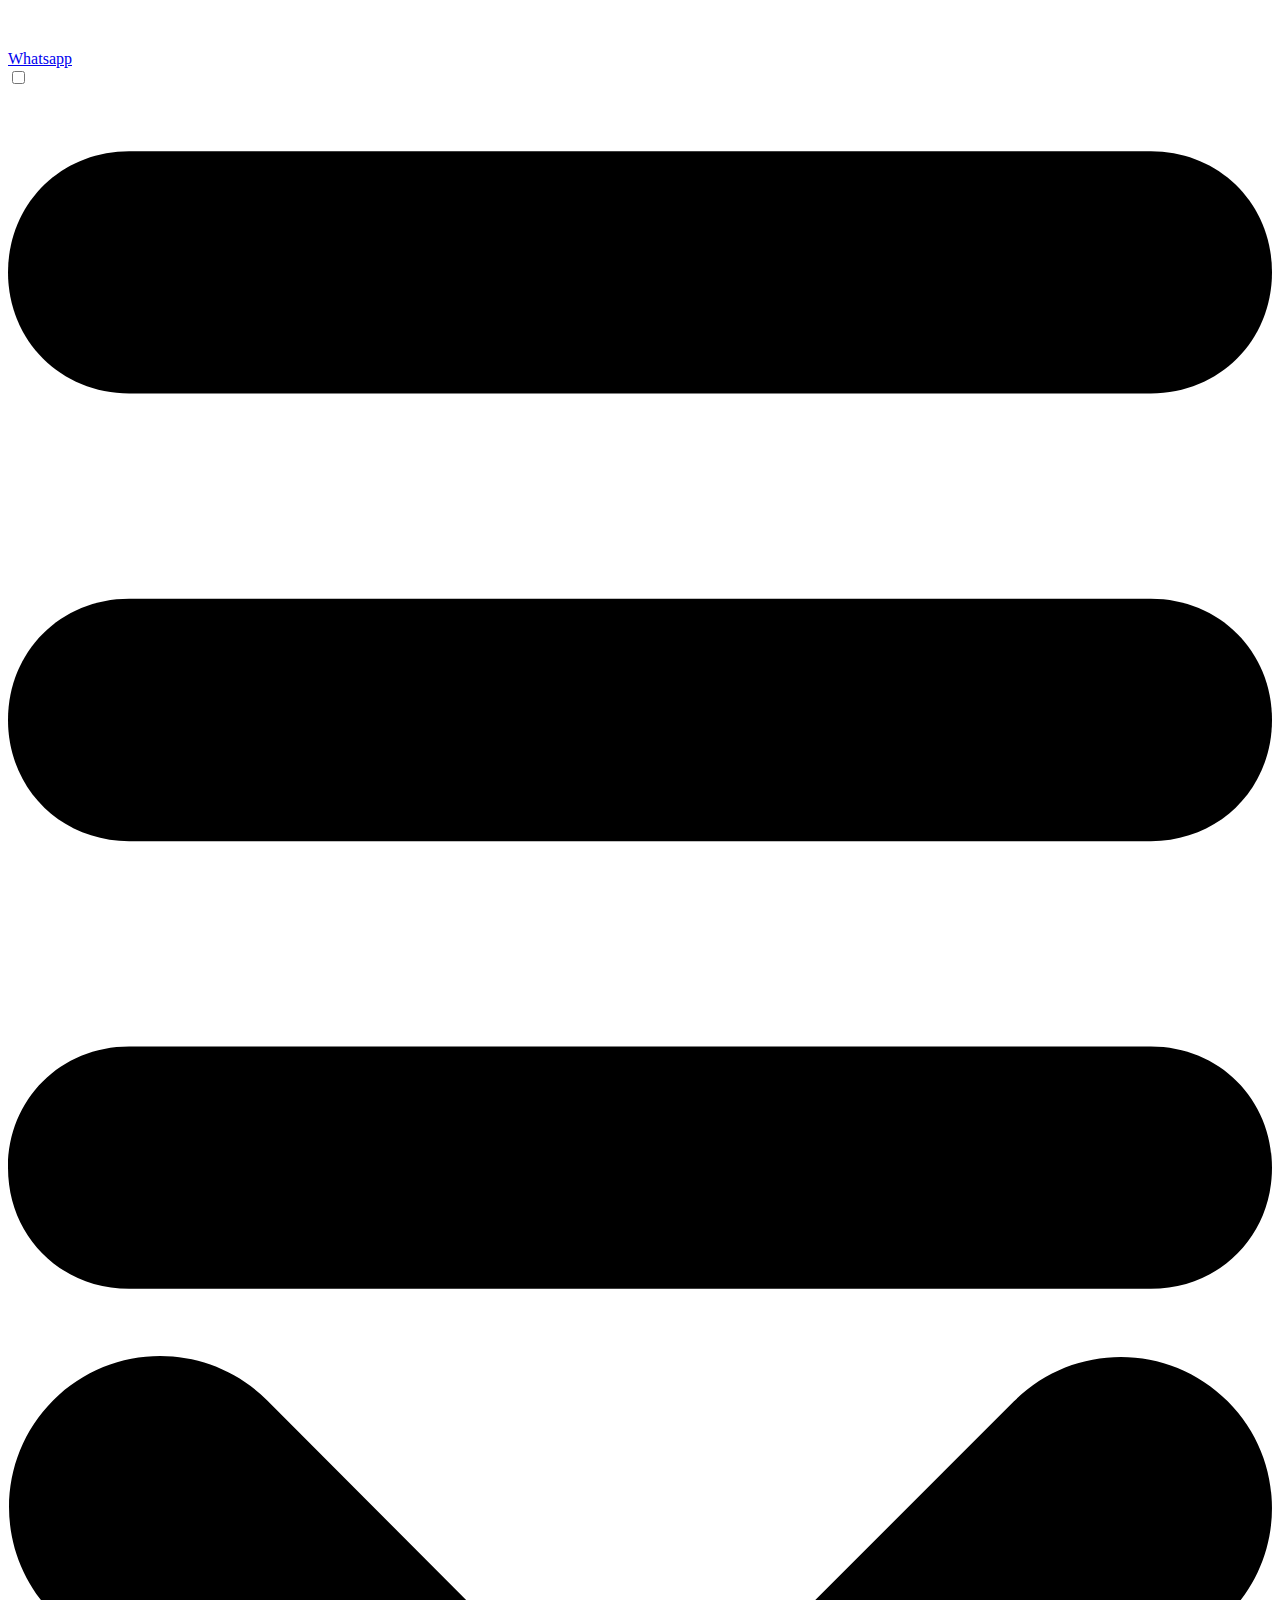
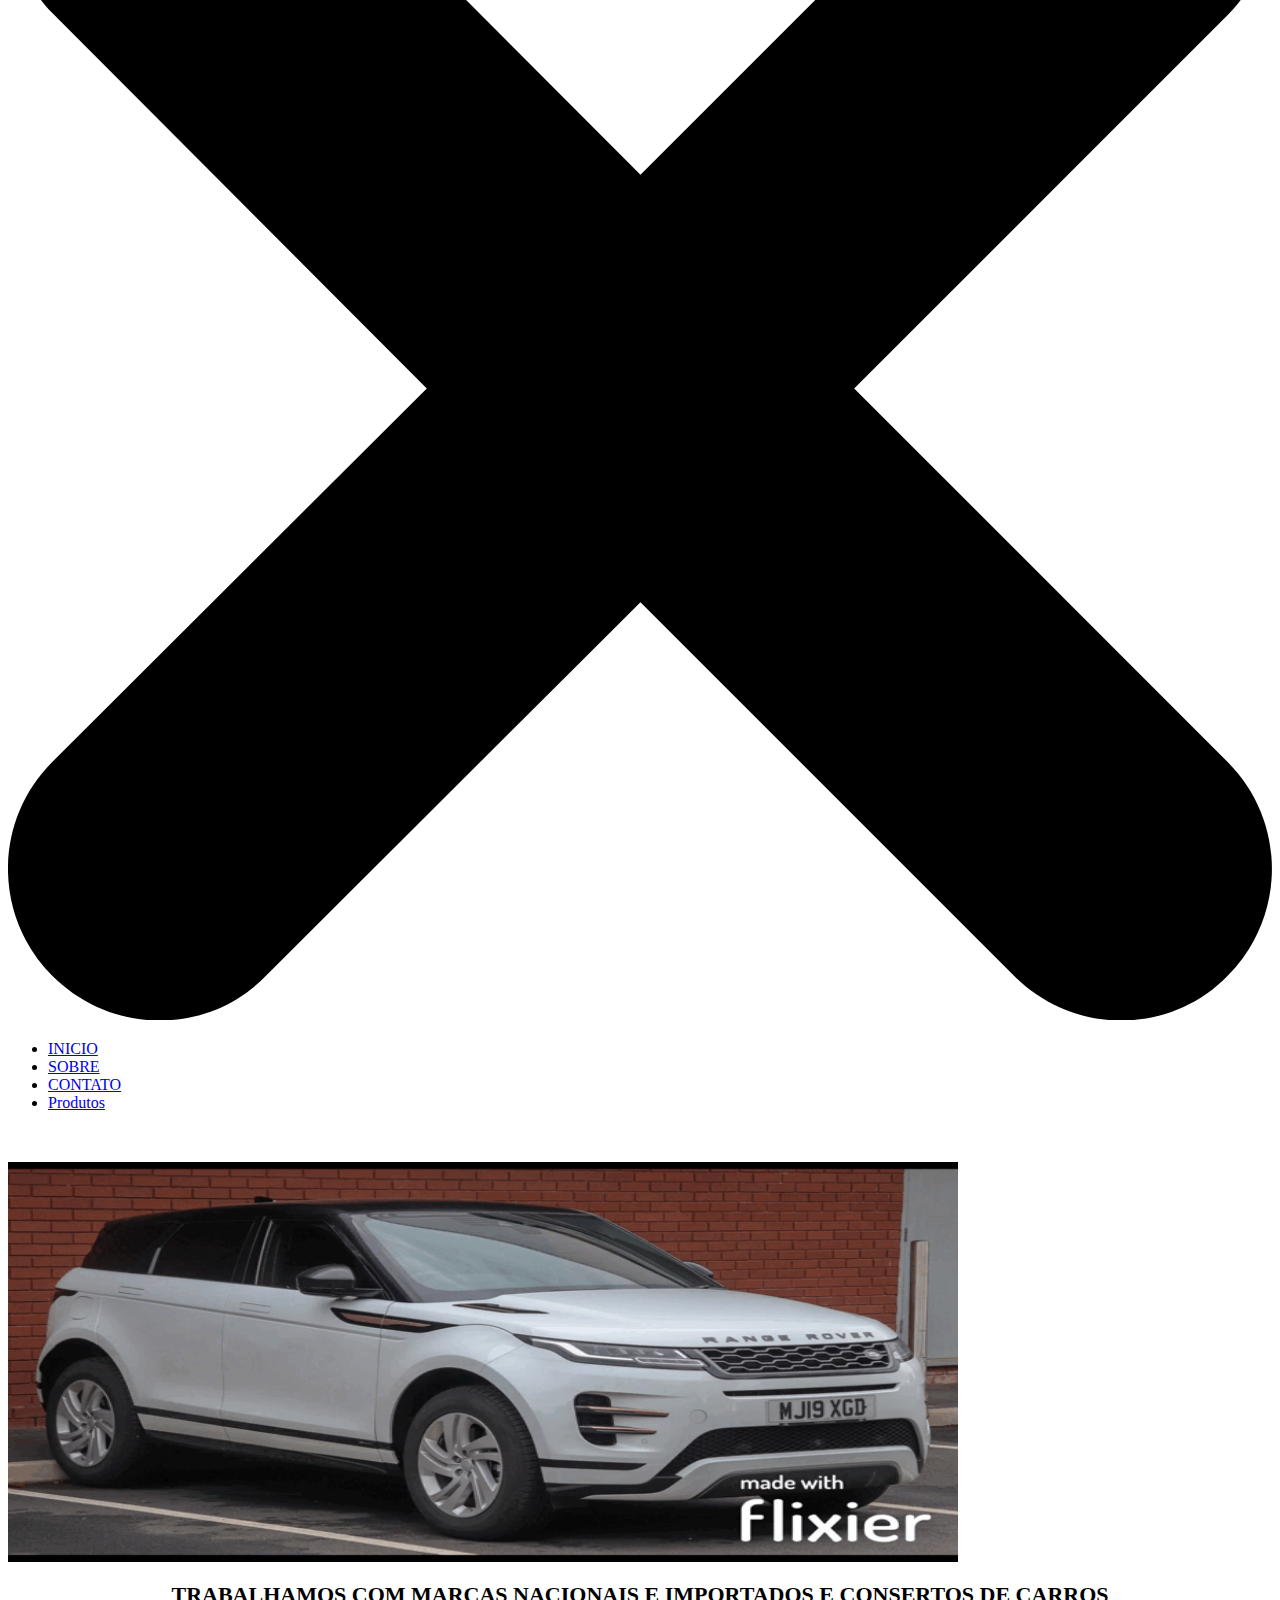
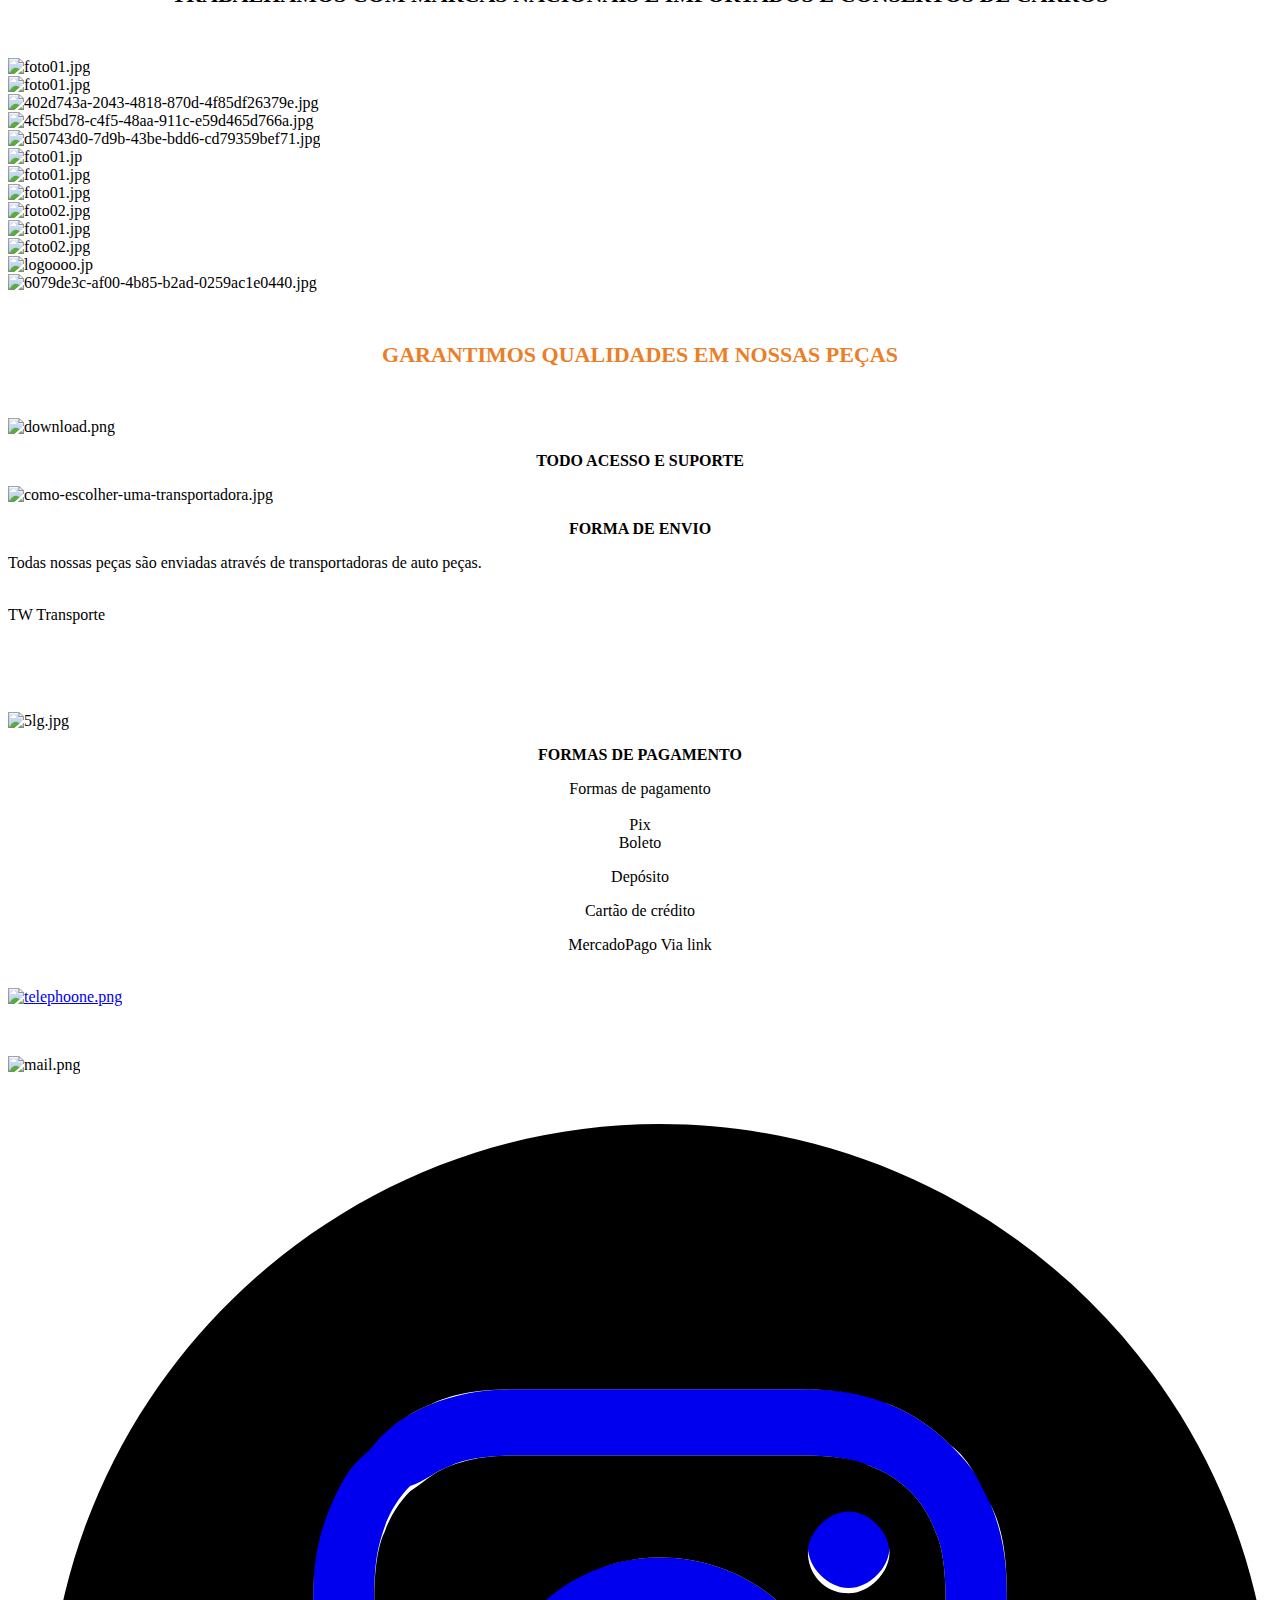
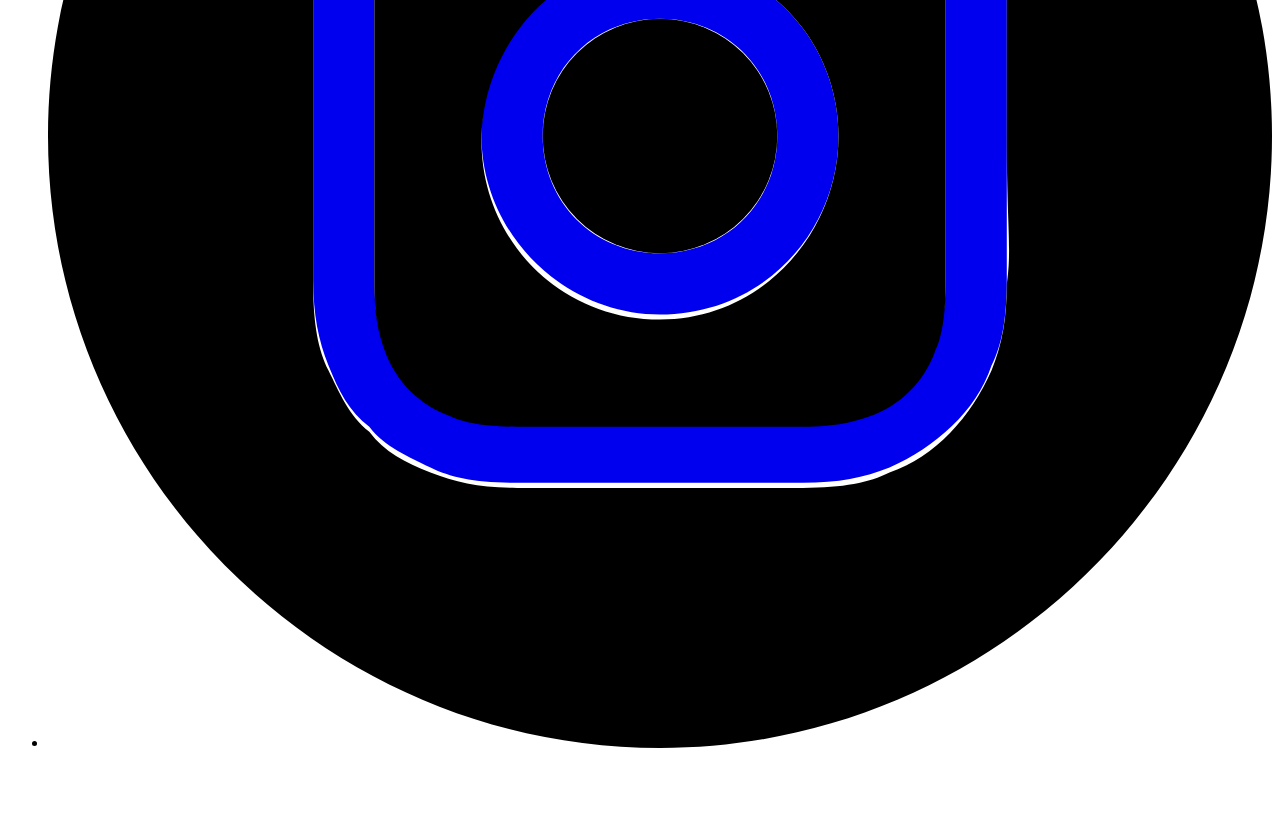
==== index.html @ f27d2308 "Add files via upload" ====
<!DOCTYPE html>
<html lang=pt-BR>
<head>
  

  <meta http-equiv="X-UA-Compatible" content="IE=edge,chrome=1">
  <meta http-equiv="Content-Type" content="text/html; charset=utf-8">
  <meta name="viewport" content="width=device-width, initial-scale=1">

  
    <meta name="robots" content="index,follow">
  <title>Desmont car  - INICIO</title>
  <meta name="description" content="Peças Sucatas de veículos.">

  <meta property="og:title" content="Desmont Car Auto Peças  - INICIO">
  <meta property="og:description" content="Peças Sucatas de veículos.">
  <meta property="og:locale" content="pt_BR">
  <meta property="og:type" content="website">
  <meta property="og:url" content="https://desmontcar.com/">
  

  <link rel="icon" type="image/png" href="https://yata2.s3-object.locaweb.com.br/1f1893a4c16cea5835ad7985f9721dad7f23f0b94b6ccb495e1befd4c2e637c4">

  <link href='//fonts.googleapis.com/css?family=Open Sans:400,600,700|Maven Pro:400,700|Maven Pro:400,700|Open Sans:400,600,700' rel='stylesheet' type='text/css'>
  <link type="text/css" rel="stylesheet" href="/geral/site.css?522930d5-6078-4ad7-92ba-9d1286effb88">

  <style type="text/css">
      
  </style>
</head>
<body class="cs-main">
  <div class="cs-page">
    <header id="d1d2b3ea-fdd0-41c3-ab64-9dc5f6ff614c" class="cs-section cs-section-full-content">
  <div class="cs-section-inner">
    <div class="cs-lines">
      
        <div id="c6f9635d-260c-44a5-94be-eda0adcd234f" class="cs-line">
  <div class="cs-boxes">
    
      <div id="06462daf-48a9-444e-b1a5-1c5a6ad71f52" class="cs-box">
  <div class="cs-widgets">
    
      <div id="5a70204b-e043-4c0d-a65c-4a1bf78719c5"
  class="cs-widget cs-code-widget">
  
            <script de.src="//cojivosite.com/widget/FweRFrac7x" async></script>


  
</div>

    
  <div>
  </div>

  </div>
</div>
    
  </div>
</div>

      
        <div id="6fb8b076-cb78-445c-98dc-f8464a389013" class="cs-line">
  <div class="cs-boxes">
    
      <div id="1f74fdcf-e654-41a6-bbb8-591b2b230c80" class="cs-box">
  <div class="cs-widgets">
    
      <div id="41fe36db-f4fb-44aa-9938-67cbb45e975c"
  class="cs-widget cs-text-widget">
  
      <div class="text-editor">
  <p>&nbsp; &nbsp; &nbsp; &nbsp; &nbsp; &nbsp; &nbsp; &nbsp; &nbsp; &nbsp; &nbsp; &nbsp; &nbsp; &nbsp; &nbsp; &nbsp; &nbsp; &nbsp; &nbsp; &nbsp; &nbsp; &nbsp; &nbsp; &nbsp; &nbsp; &nbsp; &nbsp; &nbsp; &nbsp; &nbsp; &nbsp; &nbsp; &nbsp; &nbsp; &nbsp; &nbsp; &nbsp; &nbsp; &nbsp; &nbsp; &nbsp; &nbsp; &nbsp; &nbsp; &nbsp; &nbsp; &nbsp; &nbsp; &nbsp; &nbsp; &nbsp; &nbsp; &nbsp; &nbsp; &nbsp; &nbsp; &nbsp; &nbsp; &nbsp;</p>

</div>

  
</div>

    
  </div>
</div>

    
  </div>
</div>

      
        <div id="6a77ddfc-57c3-4bc5-8503-15573294e45b" class="cs-line">
  <div class="cs-boxes">
    
      <div id="174295c9-8970-4e6f-a2ae-802e084b63fa" class="cs-box">
  <div class="cs-widgets">
    
      <div id="267d1ae4-807d-401c-a761-a4b9102dde1c"
  class="cs-widget cs-button-widget cs-button-alignment-right">
  
      <a href="https://wa.me/55 11 40028922"
   class="cs-button cs-button-theme-6"
   role="button"
   target="_blank">
  <span>Whatsapp</span>
</a>

  
</div>

    
  </div>
</div>

    
  </div>
</div>

      
        <div id="48438d8b-979f-4e6e-8713-00153b7511d9" class="cs-line">
  <div class="cs-boxes">
    
      <div id="48fe11e3-7659-470d-8964-3e50f0e2337c" class="cs-box">
  <div class="cs-widgets">
    
      <div id="22d933f6-a89f-468c-8e07-f85bb201d9a4"
  class="cs-widget cs-menu-widget">
  
      <nav class="cs-menu cs-menu-theme-3 cs-menu-horizontal cs-menu-right" role="navigation" aria-label="Menu principal do site">
  <input aria-label="Se estiver em dispositivos móveis, cheque este item, para exibir o Menu de navegação" type="checkbox" name="cs-menu-control" id="cs-menu-control"/>
  <label for="cs-menu-control" class="cs-menu-button">
    <svg viewBox="0 0 24 24" class="cs-ico-menu" xmlns="http://www.w3.org/2000/svg" aria-labelledby="title" role="img">
      <title>Ícone para exibir Menu</title>
      <path d="M21.7,1.2H2.3C1,1.2,0,2.2,0,3.5s1,2.3,2.3,2.3h19.4c1.3,0,2.3-1,2.3-2.3S23,1.2,21.7,1.2z"></path>
      <path d="M21.7,9.7H2.3C1,9.7,0,10.7,0,12s1,2.3,2.3,2.3h19.4c1.3,0,2.3-1,2.3-2.3S23,9.7,21.7,9.7z"></path>
      <path d="M21.7,18.2H2.3c-1.3,0-2.3,1-2.3,2.3c0,1.3,1,2.3,2.3,2.3h19.4c1.3,0,2.3-1,2.3-2.3C24,19.2,23,18.2,21.7,18.2z"></path>
    </svg>
    <svg viewBox="0 0 24 24.009" class="cs-ico-menu-close" xmlns="http://www.w3.org/2000/svg" aria-labelledby="title" role="img">
      <title>Ícone para fechar o menu</title>
      <path d="M16.067,12.009l7.092-7.091c1.121-1.121,1.121-2.938,0-4.058c-1.121-1.121-2.938-1.121-4.058,0 l-7.092,7.092L4.918,0.84C3.797-0.28,1.98-0.28,0.86,0.84c-1.121,1.121-1.121,2.938,0,4.058l7.092,7.111L0.84,19.101 c-1.121,1.121-1.121,2.938,0,4.059c0.561,0.56,1.295,0.85,2.029,0.85c0.734,0,1.469-0.271,2.029-0.85l7.111-7.092l7.092,7.092 c0.561,0.56,1.294,0.85,2.028,0.85s1.469-0.271,2.029-0.85c1.121-1.121,1.121-2.938,0-4.059L16.067,12.009z"/>
    </svg>
  </label>
  <label for="cs-menu-control" class="cs-menu-overlay"></label>
  <ul class="cs-menu-items" role="menubar">
      <li >
        
          <a href="/" role="menuitem" tabindex="1">INICIO</a>
        

        
      </li>
    
      
      

      <li >
        
          <a href="/geral/SOBRE.html" role="menuitem" tabindex="1">SOBRE</a>
        

        
      </li>
    
      
      

      <li >
        
          <a href="/contato.html
            " role="menuitem" tabindex="1">CONTATO</a>
        

        
      </li>
    
      
      

      <li >
        
          <a href="/produto/produto.html" role="menuitem" tabindex="1">Produtos</a>
        

        
      </li>
    
  </ul>
</nav>

    
</div>

    
  </div>
</div>

    
  </div>
</div>

      
    </div>
  </div>
</header>

    



    
      <section id="c2df9648-c0d2-422d-93cf-5137830107dc" class="cs-section cs-section-full cs-section-vertical">
  <div class="cs-section-inner">
    <div class="cs-lines">
      
        <div id="67dc802a-7746-4a88-8413-5e4b35bfeb30" class="cs-line">
  <div class="cs-boxes">
    
      <div id="329a6bfb-8e97-4a5b-9109-fd144f4603f9" class="cs-box">
  <div class="cs-widgets">
    
      <div id="1100006d-b517-4427-b935-ff9f997252fe"
  class="cs-widget cs-text-widget">
  
      <div class="text-editor">
  <p style="text-align:center">&nbsp;</p>
<style>
  div.bloco{

  }
</style>

        <div class="bloco">
  
    
  </div>



        
<div>

    <img src="New Project.gif" height="400px" width="950px"/>

  
<p style="text-align:center"><span style="font-size:22px"><strong>TRABALHAMOS COM MARCAS NACIONAIS E IMPORTADOS E CONSERTOS DE CARROS</strong></span></p>

<p style="text-align:center">&nbsp;</p>

</div>

  
</div>

    
  </div>
</div>

    
  </div>
</div>

      
        <div id="7a9789e3-ab9b-4af9-a26e-1f53a5deb9cf" class="cs-line">
  <div class="cs-boxes">
    
      <div id="6eaefd5a-053b-4502-85b0-183bb780376a" class="cs-box">
  <div class="cs-widgets">
    
      <div id="bdb9e5c0-f31f-43b3-b31b-be5b94f5278d"
  class="cs-widget cs-gallery-widget">
  
      <div class="cs-gallery owl-carousel owl-theme"
  data-arrow-navigation="true"
  data-autoplay-timeout="1.5e3"
  data-autoplay="true"
  data-dots="true"
  data-full-image
  data-images-per-row="3"
  data-items=""
  data-keep-original-size="true"
  data-layout=""
  data-lazy-load=true
  data-lazy-load-eager="1"
  data-loop=""
  data-margin="5"
  data-nav="true"
  data-navigation-style="thumbnail"
  data-stage-padding="0"
  data-show-more="false"
  data-type="">
  
    <div class="image-wrapper">
      
      <img class="owl-lazy"
        alt="foto01.jpg"
        data-height="480"
        data-href=""
        data-index="0"
        data-src-thumb="https://yata-apix-fcfc2767-6b93-4134-979a-13e99ca93fc9.s3-object.locaweb.com.br/7296eed4c02f467c8b6e5d9aa237735a.jpg"
        data-src="https://yata-apix-fcfc2767-6b93-4134-979a-13e99ca93fc9.s3-object.locaweb.com.br/d0197cf620ca42259e99465c516b3b89.jpg"
        data-target="_self"
        data-width="360"
        
        title="foto01.jpg" />
      
    </div>
  
    <div class="image-wrapper">
      
      <img class="owl-lazy"
        alt="foto01.jpg"
        data-height="483"
        data-href=""
        data-index="1"
        data-src-thumb="https://yata-apix-fcfc2767-6b93-4134-979a-13e99ca93fc9.s3-object.locaweb.com.br/fa440edd91b24346b9c017df35600d73.jpg"
        data-src="https://yata-apix-fcfc2767-6b93-4134-979a-13e99ca93fc9.s3-object.locaweb.com.br/564bc40197cb4239a5ec33639ce5f5be.jpg"
        data-target="_self"
        data-width="640"
        
        title="foto01.jpg" />
      
    </div>
  
    <div class="image-wrapper">
      
      <img class="owl-lazy"
        alt="402d743a-2043-4818-870d-4f85df26379e.jpg"
        data-height="480"
        data-href=""
        data-index="2"
        data-src-thumb="https://yata-apix-fcfc2767-6b93-4134-979a-13e99ca93fc9.s3-object.locaweb.com.br/a5a57873018845068d88d17b96491728.jpg"
        data-src="https://yata-apix-fcfc2767-6b93-4134-979a-13e99ca93fc9.s3-object.locaweb.com.br/3df18909cc4e4823875d2b720a8e13a8.jpg"
        data-target="_self"
        data-width="640"
        
        title="402d743a-2043-4818-870d-4f85df26379e.jpg" />
      
    </div>
  
    <div class="image-wrapper">
      
      <img class="owl-lazy"
        alt="4cf5bd78-c4f5-48aa-911c-e59d465d766a.jpg"
        data-height="480"
        data-href=""
        data-index="3"
        data-src-thumb="https://yata-apix-fcfc2767-6b93-4134-979a-13e99ca93fc9.s3-object.locaweb.com.br/24d3abf582874c699353cb883da1fbdc.png"
        data-src="https://yata-apix-fcfc2767-6b93-4134-979a-13e99ca93fc9.s3-object.locaweb.com.br/15433865583b444c881b4379976b0b83.png"
        data-target="_self"
        data-width="640"
        
        title="4cf5bd78-c4f5-48aa-911c-e59d465d766a.jpg" />
      
    </div>
  
    <div class="image-wrapper">
      
      <img class="owl-lazy"
        alt="d50743d0-7d9b-43be-bdd6-cd79359bef71.jpg"
        data-height="480"
        data-href=""
        data-index="4"
        data-src-thumb="https://yata-apix-fcfc2767-6b93-4134-979a-13e99ca93fc9.s3-object.locaweb.com.br/0d5f43c1ff2146299ad603d6ac1c7273.png"
        data-src="https://yata-apix-fcfc2767-6b93-4134-979a-13e99ca93fc9.s3-object.locaweb.com.br/fc75f6848a9c47efb31626ac7e6e4ced.png"
        data-target="_self"
        data-width="640"
        
        title="d50743d0-7d9b-43be-bdd6-cd79359bef71.jpg" />
      
    </div>
  
    <div class="image-wrapper">
      
      <img class="owl-lazy"
        alt="foto01.jp"
        data-height="480"
        data-href=""
        data-index="5"
        data-src-thumb="https://yata-apix-fcfc2767-6b93-4134-979a-13e99ca93fc9.s3-object.locaweb.com.br/b082f74f47874e7da76dab1979d76f13.jpg"
        data-src="https://yata-apix-fcfc2767-6b93-4134-979a-13e99ca93fc9.s3-object.locaweb.com.br/bce7be9be8984cba914dee72f7090d4d.jpg"
        data-target="_self"
        data-width="640"
        
        title="foto01.jpg" />
      
    </div>
  
    <div class="image-wrapper">
      
      <img class="owl-lazy"
        alt="foto01.jpg"
        data-height="480"
        data-href=""
        data-index="6"
        data-src-thumb="https://yata-apix-fcfc2767-6b93-4134-979a-13e99ca93fc9.s3-object.locaweb.com.br/3e4723683e474aed8c6d4802a149d69f.jpg"
        data-src="https://yata-apix-fcfc2767-6b93-4134-979a-13e99ca93fc9.s3-object.locaweb.com.br/46cfb1cdbbab45609e874a080c46d2ee.jpg"
        data-target="_self"
        data-width="640"
        
        title="foto01.jpg" />
      
    </div>
  
    <div class="image-wrapper">
      
      <img class="owl-lazy"
        alt="foto01.jpg"
        data-height="480"
        data-href=""
        data-index="7"
        data-src-thumb="https://yata-apix-fcfc2767-6b93-4134-979a-13e99ca93fc9.s3-object.locaweb.com.br/fe79b5163cbf403ab55fbc41c25953c8.jpg"
        data-src="https://yata-apix-fcfc2767-6b93-4134-979a-13e99ca93fc9.s3-object.locaweb.com.br/401d9a458c17433ea9b7584e1e83ff1f.jpg"
        data-target="_self"
        data-width="360"
        
        title="foto01.jpg" />
      
    </div>
  
    <div class="image-wrapper">
      
      <img class="owl-lazy"
        alt="foto02.jpg"
        data-height="640"
        data-href=""
        data-index="8"
        data-src-thumb="https://yata-apix-fcfc2767-6b93-4134-979a-13e99ca93fc9.s3-object.locaweb.com.br/07b6228b4e35481c8f93b73f3ec88e27.jpg"
        data-src="https://yata-apix-fcfc2767-6b93-4134-979a-13e99ca93fc9.s3-object.locaweb.com.br/a6669e75ffd34bd795ce7e5ab05af199.jpg"
        data-target="_self"
        data-width="640"
        
        title="foto02.jpg" />
      
    </div>
  
    <div class="image-wrapper">
      
      <img class="owl-lazy"
        alt="foto01.jpg"
        data-height="480"
        data-href=""
        data-index="9"
        data-src-thumb="https://yata-apix-fcfc2767-6b93-4134-979a-13e99ca93fc9.s3-object.locaweb.com.br/5f5a9c0f1eff4e82a5afdf7faa74f43f.jpg"
        data-src="https://yata-apix-fcfc2767-6b93-4134-979a-13e99ca93fc9.s3-object.locaweb.com.br/ead251444a1b49778bfd2722f10718bb.jpg"
        data-target="_self"
        data-width="640"
        
        title="foto01.jpg" />
      
    </div>
  
    <div class="image-wrapper">
      
      <img class="owl-lazy"
        alt="foto02.jpg"
        data-height="480"
        data-href=""
        data-index="10"
        data-src-thumb="https://yata-apix-fcfc2767-6b93-4134-979a-13e99ca93fc9.s3-object.locaweb.com.br/97038ee9f32a4ceeb1f951eb177a4529.jpg"
        data-src="https://yata-apix-fcfc2767-6b93-4134-979a-13e99ca93fc9.s3-object.locaweb.com.br/5e13a66c9d254a1580fff4cce4edf8db.jpg"
        data-target="_self"
        data-width="640"
        
        title="foto02.jpg" />
      
    </div>
  
    <div class="image-wrapper">
      
      <img class="owl-lazy"
        alt="logoooo.jp"
        data-height="500"
        data-href=""
        data-index="11"
        data-src-thumb="https://yata-apix-fcfc2767-6b93-4134-979a-13e99ca93fc9.s3-object.locaweb.com.br/47ef45485fc84f5a9719e2c1ab055edb.jpg"
        data-src="https://yata-apix-fcfc2767-6b93-4134-979a-13e99ca93fc9.s3-object.locaweb.com.br/4092acd4314d43e8a7716b82be689f4d.jpg"
        data-target="_self"
        data-width="375"
        
        title="logoooo.jpg" />
      
    </div>
  
    <div class="image-wrapper">
      
      <img class="owl-lazy"
        alt="6079de3c-af00-4b85-b2ad-0259ac1e0440.jpg"
        data-height="345"
        data-href=""
        data-index="12"
        data-src-thumb="https://yata-apix-fcfc2767-6b93-4134-979a-13e99ca93fc9.s3-object.locaweb.com.br/1b0c6eb4e16e48eaacaafc2ec36b73c3.jpg"
        data-src="https://yata-apix-fcfc2767-6b93-4134-979a-13e99ca93fc9.s3-object.locaweb.com.br/812fc4eced5e49fcb158c71bd38f0b75.jpg"
        data-target="_self"
        data-width="345"
        
        title="6079de3c-af00-4b85-b2ad-0259ac1e0440.jpg" />
      
    </div>
  

  
</div>

  
</div>

    
  </div>
</div>

    
  </div>
</div>

      
        <div id="d660fa84-a4a3-4410-8857-7c9e8e67569d" class="cs-line">
  <div class="cs-boxes">
    
      <div id="18fcf6c5-254c-44e3-99b9-0d3b32d5cbf9" class="cs-box">
  <div class="cs-widgets">
    
      <div id="2cd2955f-3f96-4ff2-8bdb-1f870b2bc6f8"
  class="cs-widget cs-text-widget">
  
      <div class="text-editor">
  <p style="text-align:center">&nbsp;</p>

<p style="text-align:center"><span style="color:#eb7e27"><span style="font-size:22px"><strong>GARANTIMOS QUALIDADES EM NOSSAS PE&Ccedil;AS</strong></span></span></p>

<p style="text-align:center">&nbsp;</p>

</div>

  
</div>

    
  </div>
</div>

    
  </div>
</div>

      
        <div id="5407612f-f543-42bc-8b57-f5074acbe9a0" class="cs-line">
  <div class="cs-boxes">
    
      <div id="dd7e8097-82f6-4153-ba7f-3c9654c82ca6" class="cs-box">
  <div class="cs-widgets">
    
      <div id="4d0ac0b7-14cf-4bfa-9c8b-77a8fe5c8e1c"
  class="cs-widget cs-image-widget cs-image-alignment-center">
  
      
  <img class="cs-chosen-image"
       src="https://yata-apix-fcfc2767-6b93-4134-979a-13e99ca93fc9.s3-object.locaweb.com.br/37b4ceae36b94ee5b8f51a058da22878.png"
       title="download.png"
       alt="download.png"/>


  
</div>

    
      <div id="4cbaf539-6d3a-44b3-8dd3-371798a9e3f5"
  class="cs-widget cs-text-widget">
  
      <div class="text-editor">
  <p style="text-align:center"><strong>TODO ACESSO E SUPORTE</strong></p>

</div>

  
</div>

    
      <div id="aee749cf-cb31-44d4-98f0-c13dfb05322a"
  class="cs-widget cs-text-widget cs-widget-empty">
  
      <div class="text-editor">
  
</div>

  
</div>

    
  </div>
</div>

    
      <div id="99296b78-3a50-4a8b-a121-935cad756a4c" class="cs-box">
  <div class="cs-widgets">
    
      <div id="3f2656f6-ea7d-4c04-827e-9c16091b7f68"
  class="cs-widget cs-image-widget">
  
      
  <img class="cs-chosen-image"
       src="https://yata-apix-fcfc2767-6b93-4134-979a-13e99ca93fc9.s3-object.locaweb.com.br/274702efeb4e4873a497c069db68b4c2.jpg"
       title="como-escolher-uma-transportadora.jpg"
       alt="como-escolher-uma-transportadora.jpg"/>


  
</div>

    
      <div id="f84f5ad3-27b7-4be0-a34e-86858157a99d"
  class="cs-widget cs-text-widget">
  
      <div class="text-editor">
  <p style="text-align:center"><strong>FORMA DE ENVIO</strong></p>

</div>

  
</div>

    
      <div id="0e0de282-7366-4a05-8ece-df9320593c01"
  class="cs-widget cs-text-widget">
  
      <div class="text-editor">
  <p>Todas nossas pe&ccedil;as s&atilde;o enviadas atrav&eacute;s de transportadoras de auto pe&ccedil;as.</p>

<p><br />
TW Transporte<br />
<br />
<br />
<br />
&nbsp;</p>

</div>

  
</div>

    
  </div>
</div>

    
      <div id="b8c2e958-4f3b-406f-9c11-d59f7da1d73e" class="cs-box">
  <div class="cs-widgets">
    
      <div id="6d78cb35-170b-489d-84eb-94bc5724bf8c"
  class="cs-widget cs-image-widget">
  
      
  <img class="cs-chosen-image"
       src="https://yata-apix-fcfc2767-6b93-4134-979a-13e99ca93fc9.s3-object.locaweb.com.br/a0379789cb7345d69b701e03331b1fa6.jpg"
       title="5lg.jpg"
       alt="5lg.jpg"/>


  
</div>

    
      <div id="27f9d754-0ebc-4da2-855f-61851c06133a"
  class="cs-widget cs-text-widget">
  
      <div class="text-editor">
  <p style="text-align:center"><strong>FORMAS DE PAGAMENTO</strong></p>

</div>

  
</div>

    
      <div id="9497ca0e-9ce4-4ed4-be8b-e3dc5d81f759"
  class="cs-widget cs-text-widget">
  
      <div class="text-editor">
  <p style="text-align:center">Formas de pagamento<br />
<br />
Pix<br />
Boleto</p>

<p style="text-align:center">Dep&oacute;sito</p>

<p style="text-align:center">Cart&atilde;o de cr&eacute;dito</p>

<p style="text-align:center">MercadoPago Via link<br />
&nbsp;</p>

</div>

  
</div>

    
  </div>
</div>

    
  </div>
</div>

      
    </div>
  </div>
</section>

    
    <footer id="8c6bea90-d786-4bb6-a612-2767582dbed4" class="cs-section cs-section-full cs-section-vertical">
  <div class="cs-section-inner">
    <div class="cs-lines">
      
        <div id="4db2bec2-b871-4f32-a86b-c76fb6238b2b" class="cs-line">
  <div class="cs-boxes">
    
      <div id="17d912d4-b8ca-403e-91be-34d0095ae21c" class="cs-box">
  <div class="cs-widgets">
    
      <div id="a556989f-8788-4504-9f3e-42b9d7d758ba"
  class="cs-widget cs-image-widget cs-image-alignment-center">
  
      
  <a href="http://wa.me/551140028922"
     target="_blank">

  <img class="cs-chosen-image"
       src="https://yata.s3-object.locaweb.com.br/6217d3af58733bda450912299bdc9852309f411e23de4d6dbfc6d981d99e49cb"
       title="telephoone.png"
       alt="telephoone.png"/>

  </a>


  
</div>

    
      <div id="a91438ed-5925-4307-9a04-f76bb338fdca"
  class="cs-widget cs-text-widget">
  
      <div class="text-editor">
  <p style="text-align:center"><span style="font-size:14px"><span style="color:#ffffff">+55 11 4002-8922</span></span></p>

</div>

  
</div>

    
      <div id="3bd3040b-65c7-4ec9-a46b-92b8438bfab0"
  class="cs-widget cs-text-widget cs-widget-empty">
  
      <div class="text-editor">
  
</div>

  
</div>

    
  </div>
</div>

    
      <div id="dc72044c-b3da-4747-ba80-66a242eaf4c9" class="cs-box">
  <div class="cs-widgets">
    
      <div id="1d7ac894-4c23-4a68-876c-34fd6477a790"
  class="cs-widget cs-image-widget">
  
      
  <img class="cs-chosen-image"
       src="https://yata.s3-object.locaweb.com.br/17f106ca4ff2dfac297848b66ec12162e3b4b2a050c5ef87f63cfa85021fa83c"
       title="mail.png"
       alt="mail.png"/>


  
</div>

    
      <div id="0a4ba1ba-bcb0-43ec-b69e-e0b32dd49a67"
  class="cs-widget cs-text-widget">
  
      <div class="text-editor">
  <p style="text-align:center"><span style="color:#ffffff"><span style="font-size:14px">Oficial@desmontcar.com</span></span></p>

</div>

  
</div>

    
  </div>
</div>

    
  </div>
</div>

      
        <div id="038c9524-7c09-429c-9041-55f1700ddf10" class="cs-line">
  <div class="cs-boxes">
    
      <div id="09d49787-55b1-4347-a6cc-9fe65f2323ed" class="cs-box">
  <div class="cs-widgets">
    
      <div id="908f1a5f-9ca0-4692-85e0-a246d86ab6d8"
  class="cs-widget cs-social-widget">
  
      


<ul class="cs-social-colors cs-social-theme-1 cs-social-alignment-center cs-social-positioning-horizontal">
  
    <li>
      <a href="https://www.instagram.com/desmontcarauto/" target="_blank">
        <svg style='' class="cs-ico-instagram" xmlns="http://www.w3.org/2000/svg" viewBox="0 0 24 24">
  <g fill="currentColor">
    <path d="M15.7,7.5c-0.5,0-0.8,0.4-0.8,0.8s0.4,0.8,0.8,0.8s0.8-0.4,0.8-0.8C16.5,7.9,16.1,7.5,15.7,7.5z"/>
    <path d="M17.7,6.3C17.4,6,17,5.7,16.5,5.5c-0.4-0.2-0.9-0.3-1.7-0.3c-0.7,0-1,0-2.8,0s-2.1,0-2.8,0
      c-0.7,0-1.2,0.1-1.7,0.3C7,5.7,6.6,6,6.3,6.3C5.9,6.7,5.6,7.1,5.5,7.5C5.3,8,5.2,8.5,5.2,9.2c0,0.7,0,1,0,2.8s0,2.1,0,2.8
      c0,0.7,0.1,1.2,0.3,1.7c0.2,0.5,0.4,0.9,0.8,1.2c0.3,0.4,0.8,0.6,1.2,0.8c0.4,0.2,0.9,0.3,1.7,0.3c0.7,0,1,0,2.8,0
      c1.9,0,2.1,0,2.8,0c0.7,0,1.2-0.1,1.7-0.3c0.9-0.4,1.7-1.1,2-2c0.2-0.4,0.3-0.9,0.3-1.7c0-0.7,0-1,0-2.8s0-2.1,0-2.8
      c0-0.7-0.1-1.2-0.3-1.7C18.4,7.1,18.1,6.7,17.7,6.3z M17.6,14.8c0,0.7-0.1,1-0.2,1.3c-0.2,0.6-0.7,1.1-1.3,1.3
      c-0.2,0.1-0.6,0.2-1.3,0.2c-0.7,0-0.9,0-2.8,0c-1.8,0-2.1,0-2.8,0c-0.7,0-1-0.1-1.3-0.2c-0.3-0.1-0.6-0.3-0.8-0.5
      c-0.2-0.2-0.4-0.5-0.5-0.8c-0.1-0.2-0.2-0.6-0.2-1.3c0-0.7,0-0.9,0-2.8c0-1.8,0-2.1,0-2.8c0-0.7,0.1-1,0.2-1.3
      c0.1-0.3,0.3-0.6,0.5-0.8C7.4,7,7.6,6.8,7.9,6.7c0.2-0.1,0.6-0.2,1.3-0.2c0.7,0,0.9,0,2.8,0c1.8,0,2.1,0,2.8,0c0.7,0,1,0.1,1.3,0.2
      c0.3,0.1,0.6,0.3,0.8,0.5c0.2,0.2,0.4,0.5,0.5,0.8c0.1,0.2,0.2,0.6,0.2,1.3c0,0.7,0,0.9,0,2.8C17.6,13.9,17.6,14.1,17.6,14.8z"/>
    <path d="M12,8.5c-2,0-3.5,1.6-3.5,3.5s1.6,3.5,3.5,3.5c2,0,3.5-1.6,3.5-3.5S14,8.5,12,8.5z M12,14.3
      c-1.3,0-2.3-1-2.3-2.3s1-2.3,2.3-2.3s2.3,1,2.3,2.3S13.3,14.3,12,14.3z"/>
  </g>
  <g stroke-width="0">
    <circle cx="12" cy="12" r="2.3"/>
    <path d="M17.4,8c-0.1-0.3-0.3-0.6-0.5-0.8c-0.2-0.2-0.5-0.4-0.8-0.5c-0.2-0.1-0.6-0.2-1.3-0.2c-0.7,0-0.9,0-2.8,0
      c-1.8,0-2.1,0-2.8,0c-0.7,0-1,0.1-1.3,0.2C7.6,6.8,7.4,7,7.1,7.2C6.9,7.4,6.7,7.7,6.6,8C6.5,8.2,6.4,8.6,6.4,9.3c0,0.7,0,0.9,0,2.8
      c0,1.8,0,2.1,0,2.8c0,0.7,0.1,1,0.2,1.3c0.1,0.3,0.3,0.6,0.5,0.8c0.2,0.2,0.5,0.4,0.8,0.5c0.2,0.1,0.6,0.2,1.3,0.2
      c0.7,0,0.9,0,2.8,0c1.8,0,2.1,0,2.8,0c0.7,0,1-0.1,1.3-0.2c0.6-0.2,1.1-0.7,1.3-1.3c0.1-0.2,0.2-0.6,0.2-1.3c0-0.7,0-0.9,0-2.8
      c0-1.8,0-2.1,0-2.8C17.6,8.6,17.5,8.2,17.4,8z M12,15.6c-2,0-3.5-1.6-3.5-3.5S10,8.5,12,8.5c2,0,3.5,1.6,3.5,3.5S14,15.6,12,15.6z
       M15.7,9.2c-0.5,0-0.8-0.4-0.8-0.8s0.4-0.8,0.8-0.8s0.8,0.4,0.8,0.8C16.5,8.8,16.1,9.2,15.7,9.2z"/>
    <path d="M12,0C5.4,0,0,5.4,0,12s5.4,12,12,12s12-5.4,12-12S18.6,0,12,0z M18.8,14.9c0,0.7-0.1,1.2-0.3,1.7c-0.4,0.9-1.1,1.7-2,2
      c-0.4,0.2-0.9,0.3-1.7,0.3c-0.7,0-1,0-2.8,0c-1.9,0-2.1,0-2.8,0c-0.7,0-1.2-0.1-1.7-0.3c-0.5-0.2-0.9-0.4-1.2-0.8
      c-0.4-0.3-0.6-0.8-0.8-1.2c-0.2-0.4-0.3-0.9-0.3-1.7c0-0.7,0-1,0-2.8s0-2.1,0-2.8c0-0.7,0.1-1.2,0.3-1.7c0.2-0.5,0.4-0.9,0.8-1.2
      C6.6,6,7,5.7,7.5,5.5c0.4-0.2,0.9-0.3,1.7-0.3c0.7,0,1,0,2.8,0s2.1,0,2.8,0c0.7,0,1.2,0.1,1.7,0.3C17,5.7,17.4,6,17.7,6.3
      c0.4,0.3,0.6,0.8,0.8,1.2c0.2,0.4,0.3,0.9,0.3,1.7c0,0.7,0,1,0,2.8S18.9,14.2,18.8,14.9z"/>
  </g>
</svg>
      </a>
    </li>
  
</ul>

  
</div>

    
  </div>
</div>

    
  </div>
</div>

      
        <div id="a5f991e0-25fb-4729-b18c-7a8a3f84c8cb" class="cs-line">
  <div class="cs-boxes">
    
      <div id="0e2d8b21-4f97-4412-833e-c5754ac30c07" class="cs-box">
  <div class="cs-widgets">
    
      <div id="043a81fe-ca8a-42b6-9258-d9e067c51f90"
  class="cs-widget cs-text-widget">
  
      <div class="text-editor">
  <p style="text-align:center">&nbsp;</p>

<p style="text-align:center"><span style="font-size:14px"><span style="color:#ffffff">DESMONT CAR AUTO PE&Ccedil;AS &copy; 2016. TODA LICEN&Ccedil;A RESERVADA E SEGURA - DESMONTCAR.COM</span></span></p>

</div>

  
</div>

    
  </div>
</div>

    
  </div>
</div>

      
    </div>
  </div>
</footer>

  </div>
  <script src="/geral/slidesite.js?522930d5-6078-4ad7-92ba-9d1286effb88"></script>
</body>
</html>
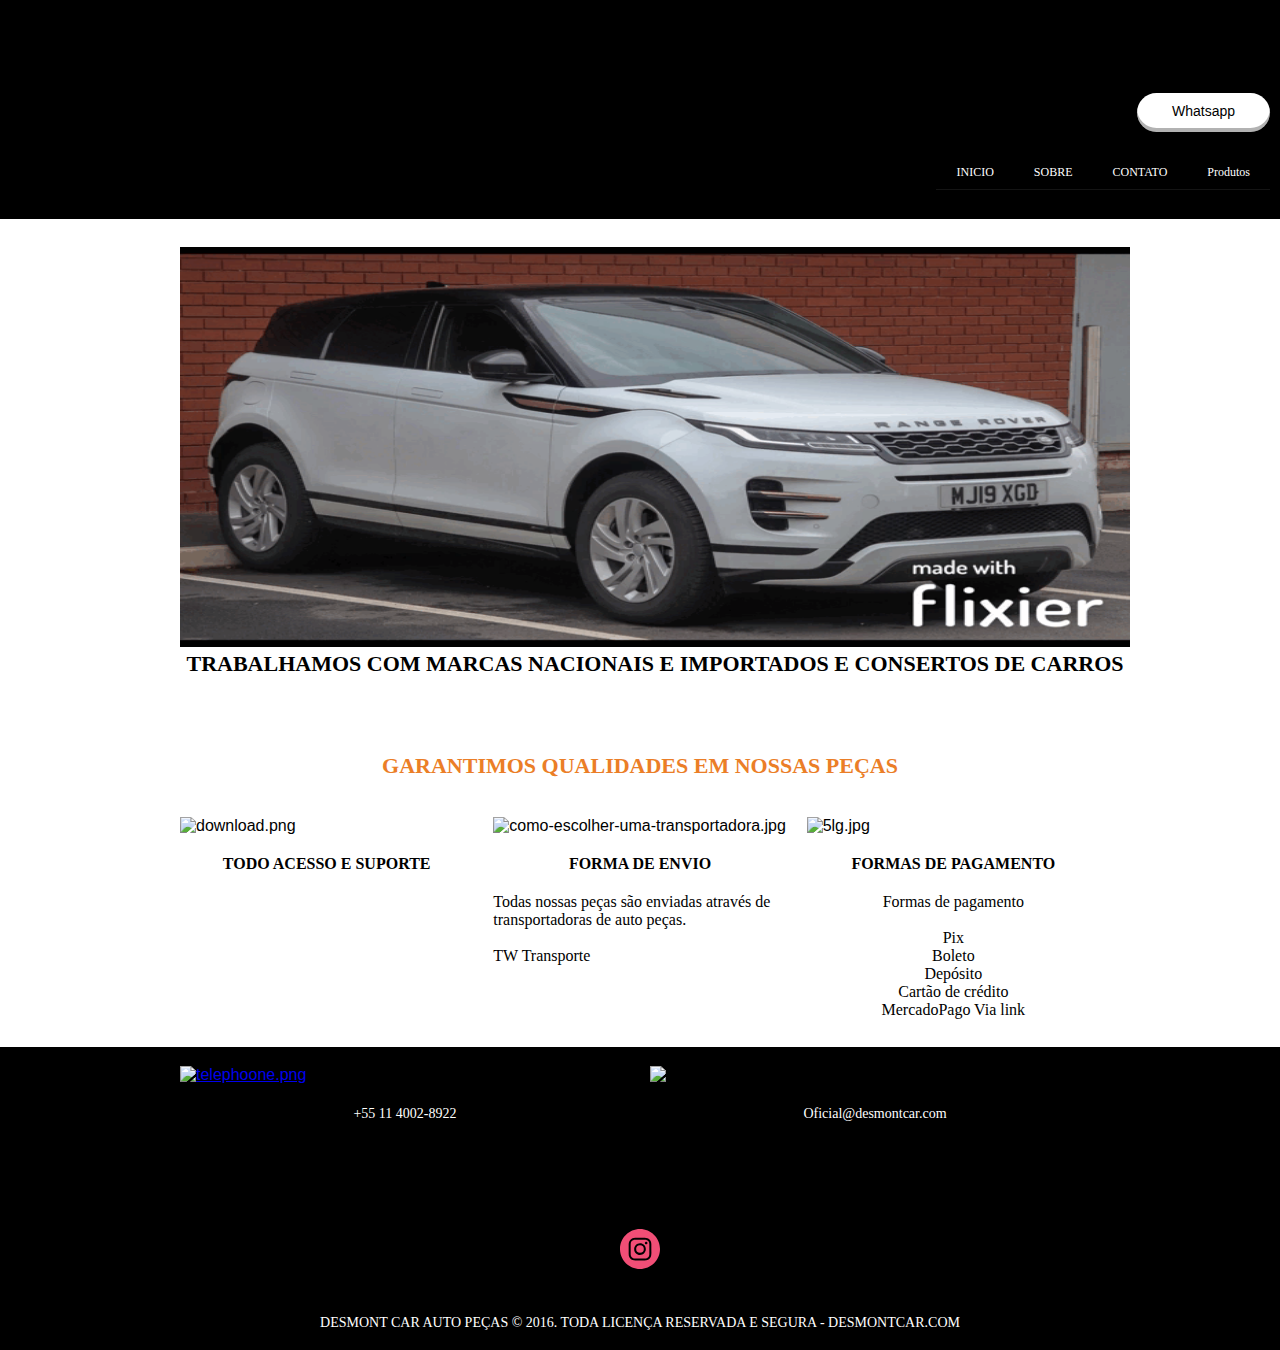
==== commit 45c5c9b0: "Update index.html" ====
--- a/index.html
+++ b/index.html
@@ -18,14 +18,15 @@
   <meta property="og:title" content="Desmont Car Auto Peças  - INICIO">
   <meta property="og:description" content="Peças Sucatas de veículos.">
   <meta property="og:locale" content="pt_BR">
-  <meta property="og:type" content="website">
+  <meta property="og:type" content="web
+                                    ">
   <meta property="og:url" content="https://desmontcar.com/">
   
 
   <link rel="icon" type="image/png" href="https://yata2.s3-object.locaweb.com.br/1f1893a4c16cea5835ad7985f9721dad7f23f0b94b6ccb495e1befd4c2e637c4">
 
-  <link href='//fonts.googleapis.com/css?family=Open Sans:400,600,700|Maven Pro:400,700|Maven Pro:400,700|Open Sans:400,600,700' rel='stylesheet' type='text/css'>
-  <link type="text/css" rel="stylesheet" href="/geral/site.css?522930d5-6078-4ad7-92ba-9d1286effb88">
+  <link href='geral/site.css' rel='stylesheet' type='text/css'>
+  <link type="text/css" rel="stylesheet" href="/geral/site.css">
 
   <style type="text/css">
       
@@ -895,6 +896,6 @@
 </footer>
 
   </div>
-  <script src="/geral/slidesite.js?522930d5-6078-4ad7-92ba-9d1286effb88"></script>
+  <script src="/geral/slidesite.js"></script>
 </body>
 </html>
--- a/geral/site.css
+++ b/geral/site.css
@@ -0,0 +1,4973 @@
+/* Yata Editor v1.10.0 | CSS */
+.owl-carousel,.owl-carousel .owl-item,.owl-theme .owl-dots,.owl-theme .owl-nav {
+    -webkit-tap-highlight-color: transparent
+}
+
+
+.cs-product-modal,.fadeIn {
+    -moz-animation: fadeIn .4s
+}
+
+.owl-carousel {
+    display: none;
+    width: 100%;
+    position: relative;
+    z-index: 1
+}
+
+.owl-carousel .owl-stage {
+    position: relative;
+    -ms-touch-action: pan-Y;
+    touch-action: manipulation;
+    -moz-backface-visibility: hidden
+}
+
+.owl-carousel .owl-stage:after {
+    content: ".";
+    display: block;
+    clear: both;
+    visibility: hidden;
+    line-height: 0;
+    height: 0
+}
+
+.owl-carousel .owl-stage-outer {
+    position: relative;
+    overflow: hidden;
+    -webkit-transform: translate3d(0,0,0)
+}
+
+.owl-carousel .owl-item,.owl-carousel .owl-wrapper {
+    -webkit-backface-visibility: hidden;
+    -moz-backface-visibility: hidden;
+    -ms-backface-visibility: hidden;
+    -webkit-transform: translate3d(0,0,0);
+    -moz-transform: translate3d(0,0,0);
+    -ms-transform: translate3d(0,0,0)
+}
+
+.owl-carousel .owl-item {
+    position: relative;
+    min-height: 1px;
+    float: left;
+    -webkit-backface-visibility: hidden;
+    -webkit-touch-callout: none
+}
+
+.owl-carousel .owl-item img {
+    display: block;
+    width: 100%
+}
+
+.owl-carousel .owl-dots.disabled,.owl-carousel .owl-nav.disabled {
+    display: none
+}
+
+.owl-carousel .owl-dot,.owl-carousel .owl-nav .owl-next,.owl-carousel .owl-nav .owl-prev {
+    cursor: pointer;
+    -webkit-user-select: none;
+    -khtml-user-select: none;
+    -moz-user-select: none;
+    -ms-user-select: none;
+    user-select: none
+}
+
+.cs-form-group .cs-form-file-btn,.owl-carousel.owl-drag .owl-item {
+    -webkit-user-select: none;
+    -moz-user-select: none;
+    -ms-user-select: none
+}
+
+.owl-carousel .owl-nav button.owl-next,.owl-carousel .owl-nav button.owl-prev,.owl-carousel button.owl-dot {
+    background: 0 0;
+    color: inherit;
+    border: none;
+    padding: 0!important;
+    font: inherit
+}
+
+.owl-carousel.owl-loaded {
+    display: block
+}
+
+.owl-carousel.owl-loading {
+    opacity: 0;
+    display: block
+}
+
+.owl-carousel.owl-hidden {
+    opacity: 0
+}
+
+.owl-carousel.owl-refresh .owl-item {
+    visibility: hidden
+}
+
+.owl-carousel.owl-drag .owl-item {
+    touch-action: pan-y;
+    user-select: none
+}
+
+.owl-carousel.owl-grab {
+    cursor: move;
+    cursor: grab
+}
+
+.owl-carousel.owl-rtl {
+    direction: rtl
+}
+
+.owl-carousel.owl-rtl .owl-item {
+    float: right
+}
+
+.no-js .owl-carousel {
+    display: block
+}
+
+.owl-carousel .animated {
+    animation-duration: 1s;
+    animation-fill-mode: both
+}
+
+.owl-carousel .owl-animated-in {
+    z-index: 0
+}
+
+.owl-carousel .owl-animated-out {
+    z-index: 1
+}
+
+.owl-carousel .fadeOut {
+    animation-name: fadeOut
+}
+
+@keyframes fadeOut {
+    0% {
+        opacity: 1
+    }
+
+    100% {
+        opacity: 0
+    }
+}
+
+.owl-height {
+    transition: height .5s ease-in-out
+}
+
+.owl-carousel .owl-item .owl-lazy {
+    opacity: 0;
+    transition: opacity .4s ease
+}
+
+.owl-carousel .owl-item .owl-lazy:not([src]),.owl-carousel .owl-item .owl-lazy[src^=""] {
+    max-height: 0
+}
+
+.owl-carousel .owl-item img.owl-lazy {
+    transform-style: preserve-3d
+}
+
+.owl-carousel .owl-video-wrapper {
+    position: relative;
+    height: 100%;
+    background: #000
+}
+
+.owl-carousel .owl-video-play-icon {
+    position: absolute;
+    height: 80px;
+    width: 80px;
+    left: 50%;
+    top: 50%;
+    margin-left: -40px;
+    margin-top: -40px;
+    background: url(owl.video.play.png) no-repeat;
+    cursor: pointer;
+    z-index: 1;
+    -webkit-backface-visibility: hidden;
+    transition: transform .1s ease
+}
+
+.owl-carousel .owl-video-play-icon:hover {
+    transform: scale(1.3,1.3)
+}
+
+.owl-carousel .owl-video-playing .owl-video-play-icon,.owl-carousel .owl-video-playing .owl-video-tn {
+    display: none
+}
+
+.owl-carousel .owl-video-tn {
+    opacity: 0;
+    height: 100%;
+    background-position: center center;
+    background-repeat: no-repeat;
+    background-size: contain;
+    transition: opacity .4s ease
+}
+
+.owl-carousel .owl-video-frame {
+    position: relative;
+    z-index: 1;
+    height: 100%;
+    width: 100%
+}
+
+.owl-theme .owl-nav {
+    margin-top: 10px;
+    text-align: center
+}
+
+.owl-theme .owl-nav [class*=owl-] {
+    color: #FFF;
+    font-size: 14px;
+    margin: 5px;
+    padding: 4px 7px;
+    background: #D6D6D6;
+    display: inline-block;
+    cursor: pointer;
+    border-radius: 3px
+}
+
+.owl-theme .owl-nav [class*=owl-]:hover {
+    background: #869791;
+    color: #FFF;
+    text-decoration: none
+}
+
+.owl-theme .owl-nav .disabled {
+    opacity: .5;
+    cursor: default
+}
+
+.cs-btn-show-more,.cs-form-widget .cs-button,.cs-gallery[data-full-image] img.owl-lazy:hover,.cs-pointer {
+    cursor: pointer
+}
+
+.owl-theme .owl-nav.disabled+.owl-dots {
+    margin-top: 10px
+}
+
+.owl-theme .owl-dots {
+    text-align: center
+}
+
+.owl-theme .owl-dots .owl-dot {
+    display: inline-block;
+    zoom:1}
+
+.owl-theme .owl-dots .owl-dot span {
+    width: 10px;
+    height: 10px;
+    margin: 5px 7px;
+    background: #D6D6D6;
+    display: block;
+    -webkit-backface-visibility: visible;
+    transition: opacity .2s ease;
+    border-radius: 30px
+}
+
+.owl-theme .owl-dots .owl-dot.active span,.owl-theme .owl-dots .owl-dot:hover span {
+    background: #869791
+}
+
+.cs-float-l {
+    float: left
+}
+
+.cs-float-r {
+    float: right
+}
+
+.cs-float-n {
+    float: none
+}
+
+.cs-clearfix::after,.cs-widgets::after {
+    content: "";
+    display: block;
+    clear: both
+}
+
+.cs-inline-block {
+    display: inline-block
+}
+
+.cs-inline {
+    display: inline
+}
+
+.cs-block {
+    display: block
+}
+
+.cs-display-none {
+    display: none!important
+}
+
+.cs-center {
+    display: block!important;
+    margin-left: auto!important;
+    margin-right: auto!important;
+    float: none!important
+}
+
+.cs-replace {
+    display: block;
+    border: none;
+    overflow: hidden;
+    text-indent: -9999px;
+    word-spacing: 999px
+}
+
+.cs-list,.cs-list li,.cs-list-auto {
+    width: 100%;
+    float: left;
+    display: block
+}
+
+.cs-list-auto {
+    width: auto
+}
+
+.cs-link {
+    color: #01b1e7;
+    text-decoration: none
+}
+
+.cs-link:focus,.cs-link:hover {
+    text-decoration: underline
+}
+
+.cs-color-danger {
+    color: #d85553
+}
+
+.cs-height-full {
+    height: 100%
+}
+
+@-webkit-keyframes fadeIn {
+    20%,from {
+        opacity: 0
+    }
+
+    to {
+        opacity: 1
+    }
+}
+
+@-moz-keyframes fadeIn {
+    20%,from {
+        opacity: 0
+    }
+
+    to {
+        opacity: 1
+    }
+}
+
+@keyframes fadeIn {
+    20%,from {
+        opacity: 0
+    }
+
+    to {
+        opacity: 1
+    }
+}
+
+.fadeIn {
+    -webkit-animation: fadeIn .4s;
+    animation: fadeIn .4s
+}
+
+@-webkit-keyframes fadeOut {
+    20%,from {
+        opacity: 1;
+        visibility: visible
+    }
+
+    to {
+        opacity: 0;
+        visibility: hidden
+    }
+}
+
+@-moz-keyframes fadeOut {
+    20%,from {
+        opacity: 1;
+        visibility: visible
+    }
+
+    to {
+        opacity: 0;
+        visibility: hidden
+    }
+}
+
+@keyframes fadeOut {
+    20%,from {
+        opacity: 1;
+        visibility: visible
+    }
+
+    to {
+        opacity: 0;
+        visibility: hidden
+    }
+}
+
+@-webkit-keyframes spin {
+    from {
+        -webkit-transform: rotate(0)
+    }
+
+    to {
+        -webkit-transform: rotate(360deg)
+    }
+}
+
+@-moz-keyframes spin {
+    from {
+        -moz-transform: rotate(0)
+    }
+
+    to {
+        -moz-transform: rotate(360deg)
+    }
+}
+
+@keyframes spin {
+    from {
+        -webkit-transform: rotate(0);
+        -moz-transform: rotate(0);
+        -ms-transform: rotate(0);
+        -o-transform: rotate(0);
+        transform: rotate(0)
+    }
+
+    to {
+        -webkit-transform: rotate(360deg);
+        -moz-transform: rotate(360deg);
+        -ms-transform: rotate(360deg);
+        -o-transform: rotate(360deg);
+        transform: rotate(360deg)
+    }
+}
+
+@-webkit-keyframes animateWidget {
+    from {
+        opacity: 0;
+        transform: scale(.2)
+    }
+
+    50% {
+        opacity: 1;
+        transform: scale(1.2)
+    }
+
+    to {
+        opacity: 1;
+        transform: scale(1)
+    }
+}
+
+@-moz-keyframes animateWidget {
+    from {
+        opacity: 0;
+        transform: scale(.2)
+    }
+
+    50% {
+        opacity: 1;
+        transform: scale(1.2)
+    }
+
+    to {
+        opacity: 1;
+        transform: scale(1)
+    }
+}
+
+@keyframes animateWidget {
+    from {
+        opacity: 0;
+        transform: scale(.2)
+    }
+
+    50% {
+        opacity: 1;
+        transform: scale(1.2)
+    }
+
+    to {
+        opacity: 1;
+        transform: scale(1)
+    }
+}
+
+@-webkit-keyframes fire {
+    0%,100% {
+        -webkit-transform: scale(1) translateY(0) rotate(180deg);
+        opacity: 1
+    }
+
+    25% {
+        -webkit-transform: scale(.3) translateY(-20px) rotate(180deg);
+        opacity: .4
+    }
+
+    50% {
+        -webkit-transform: scale(.8) translateY(0) rotate(180deg);
+        opacity: 1
+    }
+
+    75% {
+        -webkit-transform: scale(1.2) translateY(-20px) rotate(180deg);
+        opacity: .4
+    }
+}
+
+@-moz-keyframes fire {
+    0%,100% {
+        -moz-transform: scale(1) translateY(0) rotate(180deg);
+        opacity: 1
+    }
+
+    25% {
+        -moz-transform: scale(.3) translateY(-20px) rotate(180deg);
+        opacity: .4
+    }
+
+    50% {
+        -moz-transform: scale(.8) translateY(0) rotate(180deg);
+        opacity: 1
+    }
+
+    75% {
+        -moz-transform: scale(1.2) translateY(-20px) rotate(180deg);
+        opacity: .4
+    }
+}
+
+@keyframes fire {
+    0%,100% {
+        -webkit-transform: scale(1) translateY(0) rotate(180deg);
+        -moz-transform: scale(1) translateY(0) rotate(180deg);
+        -ms-transform: scale(1) translateY(0) rotate(180deg);
+        -o-transform: scale(1) translateY(0) rotate(180deg);
+        transform: scale(1) translateY(0) rotate(180deg);
+        opacity: 1
+    }
+
+    25% {
+        -webkit-transform: scale(.3) translateY(-20px) rotate(180deg);
+        -moz-transform: scale(.3) translateY(-20px) rotate(180deg);
+        -ms-transform: scale(.3) translateY(-20px) rotate(180deg);
+        -o-transform: scale(.3) translateY(-20px) rotate(180deg);
+        transform: scale(.3) translateY(-20px) rotate(180deg);
+        opacity: .4
+    }
+
+    50% {
+        -webkit-transform: scale(.8) translateY(0) rotate(180deg);
+        -moz-transform: scale(.8) translateY(0) rotate(180deg);
+        -ms-transform: scale(.8) translateY(0) rotate(180deg);
+        -o-transform: scale(.8) translateY(0) rotate(180deg);
+        transform: scale(.8) translateY(0) rotate(180deg);
+        opacity: 1
+    }
+
+    75% {
+        -webkit-transform: scale(1.2) translateY(-20px) rotate(180deg);
+        -moz-transform: scale(1.2) translateY(-20px) rotate(180deg);
+        -ms-transform: scale(1.2) translateY(-20px) rotate(180deg);
+        -o-transform: scale(1.2) translateY(-20px) rotate(180deg);
+        transform: scale(1.2) translateY(-20px) rotate(180deg);
+        opacity: .4
+    }
+}
+
+@-webkit-keyframes smoke {
+    0% {
+        -webkit-transform: translateY(100%);
+        opacity: 1
+    }
+
+    50%,70% {
+        -webkit-transform: translateY(10px);
+        opacity: 1
+    }
+
+    100%,90% {
+        -webkit-transform: translateY(10px);
+        opacity: 0
+    }
+}
+
+@-moz-keyframes smoke {
+    0% {
+        -moz-transform: translateY(100%);
+        opacity: 1
+    }
+
+    50%,70% {
+        -moz-transform: translateY(10px);
+        opacity: 1
+    }
+
+    100%,90% {
+        -moz-transform: translateY(10px);
+        opacity: 0
+    }
+}
+
+@keyframes smoke {
+    0% {
+        -webkit-transform: translateY(100%);
+        -moz-transform: translateY(100%);
+        -ms-transform: translateY(100%);
+        -o-transform: translateY(100%);
+        transform: translateY(100%);
+        opacity: 1
+    }
+
+    50%,70% {
+        -webkit-transform: translateY(10px);
+        -moz-transform: translateY(10px);
+        -ms-transform: translateY(10px);
+        -o-transform: translateY(10px);
+        transform: translateY(10px);
+        opacity: 1
+    }
+
+    100%,90% {
+        -webkit-transform: translateY(10px);
+        -moz-transform: translateY(10px);
+        -ms-transform: translateY(10px);
+        -o-transform: translateY(10px);
+        transform: translateY(10px);
+        opacity: 0
+    }
+}
+
+@-webkit-keyframes smokeShadow {
+    0% {
+        -webkit-transform: translateY(120%);
+        opacity: 1
+    }
+
+    50% {
+        -webkit-transform: translateY(0);
+        opacity: 1
+    }
+
+    100%,75%,85% {
+        -webkit-transform: translateY(10%);
+        opacity: 0
+    }
+}
+
+@-moz-keyframes smokeShadow {
+    0% {
+        -moz-transform: translateY(120%);
+        opacity: 1
+    }
+
+    50% {
+        -moz-transform: translateY(0);
+        opacity: 1
+    }
+
+    100%,75%,85% {
+        -moz-transform: translateY(10%);
+        opacity: 0
+    }
+}
+
+@keyframes smokeShadow {
+    0% {
+        -webkit-transform: translateY(120%);
+        -moz-transform: translateY(120%);
+        -ms-transform: translateY(120%);
+        -o-transform: translateY(120%);
+        transform: translateY(120%);
+        opacity: 1
+    }
+
+    50% {
+        -webkit-transform: translateY(0);
+        -moz-transform: translateY(0);
+        -ms-transform: translateY(0);
+        -o-transform: translateY(0);
+        transform: translateY(0);
+        opacity: 1
+    }
+
+    100%,75%,85% {
+        -webkit-transform: translateY(10%);
+        -moz-transform: translateY(10%);
+        -ms-transform: translateY(10%);
+        -o-transform: translateY(10%);
+        transform: translateY(10%);
+        opacity: 0
+    }
+}
+
+@-webkit-keyframes shake {
+    0%,100%,50% {
+        -webkit-transform: rotate(0)
+    }
+
+    25%,75% {
+        -webkit-transform: rotate(-2deg)
+    }
+}
+
+@-moz-keyframes shake {
+    0%,100%,50% {
+        -moz-transform: rotate(0)
+    }
+
+    25%,75% {
+        -moz-transform: rotate(-2deg)
+    }
+}
+
+@keyframes shake {
+    0%,100%,50% {
+        -webkit-transform: rotate(0);
+        -moz-transform: rotate(0);
+        -ms-transform: rotate(0);
+        -o-transform: rotate(0);
+        transform: rotate(0)
+    }
+
+    25%,75% {
+        -webkit-transform: rotate(-2deg);
+        -moz-transform: rotate(-2deg);
+        -ms-transform: rotate(-2deg);
+        -o-transform: rotate(-2deg);
+        transform: rotate(-2deg)
+    }
+}
+
+@-webkit-keyframes fadeSlideUpIn {
+    0%,20% {
+        -webkit-transform: translateY(40px);
+        opacity: 0
+    }
+
+    100% {
+        -webkit-transform: translateY(0);
+        opacity: 1
+    }
+}
+
+@-moz-keyframes fadeSlideUpIn {
+    0%,20% {
+        -moz-transform: translateY(40px);
+        opacity: 0
+    }
+
+    100% {
+        -moz-transform: translateY(0);
+        opacity: 1
+    }
+}
+
+@keyframes fadeSlideUpIn {
+    0%,20% {
+        -webkit-transform: translateY(40px);
+        -moz-transform: translateY(40px);
+        -ms-transform: translateY(40px);
+        -o-transform: translateY(40px);
+        transform: translateY(40px);
+        opacity: 0
+    }
+
+    100% {
+        -webkit-transform: translateY(0);
+        -moz-transform: translateY(0);
+        -ms-transform: translateY(0);
+        -o-transform: translateY(0);
+        transform: translateY(0);
+        opacity: 1
+    }
+}
+
+@-webkit-keyframes fadeSlideUpOut {
+    0% {
+        -webkit-transform: translateY(0);
+        opacity: 1
+    }
+
+    100% {
+        -webkit-transform: translateY(40px);
+        opacity: 0
+    }
+}
+
+@-moz-keyframes fadeSlideUpOut {
+    0% {
+        -moz-transform: translateY(0);
+        opacity: 1
+    }
+
+    100% {
+        -moz-transform: translateY(40px);
+        opacity: 0
+    }
+}
+
+@keyframes fadeSlideUpOut {
+    0% {
+        -webkit-transform: translateY(0);
+        -moz-transform: translateY(0);
+        -ms-transform: translateY(0);
+        -o-transform: translateY(0);
+        transform: translateY(0);
+        opacity: 1
+    }
+
+    100% {
+        -webkit-transform: translateY(40px);
+        -moz-transform: translateY(40px);
+        -ms-transform: translateY(40px);
+        -o-transform: translateY(40px);
+        transform: translateY(40px);
+        opacity: 0
+    }
+}
+
+@-webkit-keyframes fadeSlideLeftIn {
+    0%,20% {
+        -webkit-transform: translateX(30px);
+        opacity: 0
+    }
+
+    100% {
+        -webkit-transform: translateX(0);
+        opacity: 1
+    }
+}
+
+@-moz-keyframes fadeSlideLeftIn {
+    0%,20% {
+        -moz-transform: translateX(30px);
+        opacity: 0
+    }
+
+    100% {
+        -moz-transform: translateX(0);
+        opacity: 1
+    }
+}
+
+@keyframes fadeSlideLeftIn {
+    0%,20% {
+        -webkit-transform: translateX(30px);
+        -moz-transform: translateX(30px);
+        -ms-transform: translateX(30px);
+        -o-transform: translateX(30px);
+        transform: translateX(30px);
+        opacity: 0
+    }
+
+    100% {
+        -webkit-transform: translateX(0);
+        -moz-transform: translateX(0);
+        -ms-transform: translateX(0);
+        -o-transform: translateX(0);
+        transform: translateX(0);
+        opacity: 1
+    }
+}
+
+@-webkit-keyframes fadeSlideLeftOut {
+    0% {
+        -webkit-transform: translateX(0);
+        opacity: 1
+    }
+
+    100% {
+        -webkit-transform: translateX(30px);
+        opacity: 0
+    }
+}
+
+@-moz-keyframes fadeSlideLeftOut {
+    0% {
+        -moz-transform: translateX(0);
+        opacity: 1
+    }
+
+    100% {
+        -moz-transform: translateX(30px);
+        opacity: 0
+    }
+}
+
+@keyframes fadeSlideLeftOut {
+    0% {
+        -webkit-transform: translateX(0);
+        -moz-transform: translateX(0);
+        -ms-transform: translateX(0);
+        -o-transform: translateX(0);
+        transform: translateX(0);
+        opacity: 1
+    }
+
+    100% {
+        -webkit-transform: translateX(30px);
+        -moz-transform: translateX(30px);
+        -ms-transform: translateX(30px);
+        -o-transform: translateX(30px);
+        transform: translateX(30px);
+        opacity: 0
+    }
+}
+
+@-webkit-keyframes fadeSlideRightIn {
+    0%,20% {
+        -webkit-transform: translateX(-30px);
+        opacity: 0
+    }
+
+    100% {
+        -webkit-transform: translateX(0);
+        opacity: 1
+    }
+}
+
+@-moz-keyframes fadeSlideRightIn {
+    0%,20% {
+        -moz-transform: translateX(-30px);
+        opacity: 0
+    }
+
+    100% {
+        -moz-transform: translateX(0);
+        opacity: 1
+    }
+}
+
+@keyframes fadeSlideRightIn {
+    0%,20% {
+        -webkit-transform: translateX(-30px);
+        -moz-transform: translateX(-30px);
+        -ms-transform: translateX(-30px);
+        -o-transform: translateX(-30px);
+        transform: translateX(-30px);
+        opacity: 0
+    }
+
+    100% {
+        -webkit-transform: translateX(0);
+        -moz-transform: translateX(0);
+        -ms-transform: translateX(0);
+        -o-transform: translateX(0);
+        transform: translateX(0);
+        opacity: 1
+    }
+}
+
+@-webkit-keyframes fadeSlideRightOut {
+    0% {
+        -webkit-transform: translateX(0);
+        opacity: 1
+    }
+
+    100% {
+        -webkit-transform: translateX(-30px);
+        opacity: 0
+    }
+}
+
+@-moz-keyframes fadeSlideRightOut {
+    0% {
+        -moz-transform: translateX(0);
+        opacity: 1
+    }
+
+    100% {
+        -moz-transform: translateX(-30px);
+        opacity: 0
+    }
+}
+
+@keyframes fadeSlideRightOut {
+    0% {
+        -webkit-transform: translateX(0);
+        -moz-transform: translateX(0);
+        -ms-transform: translateX(0);
+        -o-transform: translateX(0);
+        transform: translateX(0);
+        opacity: 1
+    }
+
+    100% {
+        -webkit-transform: translateX(-30px);
+        -moz-transform: translateX(-30px);
+        -ms-transform: translateX(-30px);
+        -o-transform: translateX(-30px);
+        transform: translateX(-30px);
+        opacity: 0
+    }
+}
+
+.cs-menu input {
+    position: absolute;
+    width: 1px;
+    height: 1px;
+    margin: -1px;
+    padding: 0;
+    overflow: hidden;
+    clip: rect(0,0,0,0);
+    border: 0
+}
+
+.cs-disabled {
+    cursor: default;
+    opacity: .35;
+    pointer-events: none
+}
+
+.cs-menu .cs-menu-items>li>a {
+    -webkit-transition: background .25s ease-in,color .25s ease-in;
+    -moz-transition: background .25s ease-in,color .25s ease-in;
+    transition: background .25s ease-in,color .25s ease-in
+}
+
+.cs-menu input:checked~.cs-menu-overlay {
+    visibility: visible;
+    opacity: 1
+}
+
+.cs-video-widget.cs-widget-empty .cs-video-player,.cs-widget-empty.cs-button-widget .cs-button,.cs-widget-empty.cs-form-widget form,.cs-widget-empty.cs-sale-widget .cs-sale-wrapper {
+    visibility: hidden
+}
+
+.cs-lines,.cs-section-full .cs-section-inner,.cs-section-full-content .cs-section-inner,.cs-section-inner {
+    max-width: 940px;
+    margin: 0 auto;
+    z-index: 1
+}
+
+.cs-button-widget-empty p,.cs-code-widget-empty p,.cs-form-message,.cs-form-widget-empty p,.cs-gallery-widget-empty p,.cs-image-widget-empty p,.cs-sale-widget-empty p,.cs-social-widget-empty p,.cs-video-widget-empty p {
+    margin-bottom: 10px
+}
+
+.cs-button-widget-empty,.cs-code-widget-empty,.cs-form-widget-empty,.cs-gallery-widget-empty,.cs-image-widget-empty,.cs-sale-widget-empty,.cs-social-widget-empty,.cs-video-widget-empty {
+    -webkit-align-content: center;
+    -moz-align-content: center;
+    align-content: center;
+    -ms-flex-line-pack: center;
+    display: -webkit-box;
+    display: -moz-box;
+    display: box;
+    display: -webkit-flex;
+    display: -moz-flex;
+    display: -ms-flexbox;
+    display: flex;
+    -webkit-box-orient: horizontal;
+    -moz-box-orient: horizontal;
+    box-orient: horizontal;
+    -webkit-box-direction: normal;
+    -moz-box-direction: normal;
+    box-direction: normal;
+    -webkit-flex-direction: row;
+    -moz-flex-direction: row;
+    flex-direction: row;
+    -ms-flex-direction: row;
+    -webkit-box-lines: multiple;
+    -moz-box-lines: multiple;
+    box-lines: multiple;
+    -webkit-flex-wrap: wrap;
+    -moz-flex-wrap: wrap;
+    -ms-flex-wrap: wrap;
+    flex-wrap: wrap;
+    -webkit-box-pack: center;
+    -moz-box-pack: center;
+    box-pack: center;
+    -webkit-justify-content: center;
+    -moz-justify-content: center;
+    -ms-justify-content: center;
+    -o-justify-content: center;
+    justify-content: center;
+    -ms-flex-pack: center;
+    background: #f5f5f5;
+    color: rgba(0,0,0,.25);
+    font-weight: 600;
+    font-family: "Open Sans",verdana,arial,sans-serif;
+    font-size: 12px;
+    height: 150px;
+    padding: 30px 15px;
+    text-align: center
+}
+
+.cs-boxes,.cs-menu .cs-menu-items,.grid {
+    -moz-box-lines: multiple
+}
+
+.cs-button-widget-empty p,.cs-button-widget-empty::before,.cs-code-widget-empty p,.cs-code-widget-empty::before,.cs-form-widget-empty p,.cs-form-widget-empty::before,.cs-gallery-widget-empty p,.cs-gallery-widget-empty::before,.cs-image-widget-empty p,.cs-image-widget-empty::before,.cs-sale-widget-empty p,.cs-sale-widget-empty::before,.cs-social-widget-empty p,.cs-social-widget-empty::before,.cs-video-widget-empty p,.cs-video-widget-empty::before {
+    -webkit-box-flex: 0;
+    -moz-box-flex: 0;
+    box-flex: 0;
+    -webkit-flex: 0 100%;
+    -moz-flex: 0 100%;
+    -ms-flex: 0 100%;
+    flex: 0 100%
+}
+
+.cs-button-widget-empty svg,.cs-code-widget-empty svg,.cs-form-widget-empty svg,.cs-gallery-widget-empty svg,.cs-image-widget-empty svg,.cs-sale-widget-empty svg,.cs-social-widget-empty svg,.cs-video-widget-empty svg {
+    fill: rgba(0,0,0,.25);
+    width: 36px;
+    height: 36px
+}
+
+.cs-button-widget-empty svg::before,.cs-code-widget-empty svg::before,.cs-form-widget-empty svg::before,.cs-gallery-widget-empty svg::before,.cs-image-widget-empty svg::before,.cs-sale-widget-empty svg::before,.cs-social-widget-empty svg::before,.cs-video-widget-empty svg::before {
+    display: none
+}
+
+html {
+    box-sizing: border-box
+}
+
+*,::after,::before {
+    box-sizing: inherit
+}
+
+a,abbr,acronym,address,applet,article,aside,audio,b,big,blockquote,body,canvas,caption,center,cite,code,dd,del,details,dfn,div,dl,dt,em,embed,fieldset,figcaption,figure,footer,form,h1,h2,h3,h4,h5,h6,header,hgroup,html,i,iframe,img,ins,kbd,label,legend,li,mark,menu,nav,object,ol,output,p,pre,q,ruby,s,samp,section,small,span,strike,strong,sub,summary,sup,table,tbody,td,tfoot,th,thead,time,tr,tt,u,ul,var,video {
+    margin: 0;
+    padding: 0;
+    border: 0;
+    font-size: 100%;
+    background: 0 0
+}
+
+article,aside,details,figcaption,figure,footer,header,hgroup,menu,nav,section {
+    display: block
+}
+
+body::after,html::after {
+    content: "";
+    display: block;
+    clear: both
+}
+
+ol,ul {
+    list-style: none
+}
+
+blockquote,q {
+    quotes: none
+}
+
+blockquote::after,blockquote::before,q::after,q::before {
+    content: "";
+    content: none
+}
+
+table {
+    border-collapse: collapse;
+    border-spacing: 0
+}
+
+body {
+    height: 100%;
+    font-family: "Open Sans",verdana,helvetica,arial,sans-serif
+}
+
+.cs-lines {
+    min-height: inherit
+}
+
+@media all and (-ms-high-contrast:none),(-ms-high-contrast:active) {
+    .cs-line {
+        height: 100%
+    }
+}
+
+.cs-boxes {
+    display: -webkit-box;
+    display: -moz-box;
+    display: box;
+    display: -webkit-flex;
+    display: -moz-flex;
+    display: -ms-flexbox;
+    display: flex;
+    -webkit-box-lines: multiple;
+    box-lines: multiple;
+    -webkit-flex-wrap: wrap;
+    -moz-flex-wrap: wrap;
+    -ms-flex-wrap: wrap;
+    flex-wrap: wrap
+}
+
+.cs-box {
+    min-width: 10px;
+    padding: 0 10px;
+    -webkit-box-flex: 1;
+    -moz-box-flex: 1;
+    box-flex: 1;
+    -webkit-flex: 1 0 300px;
+    -moz-flex: 1 0 300px;
+    -ms-flex: 1 0 300px;
+    flex: 1 0 300px
+}
+
+.cs-widget {
+    float: left;
+    margin: 10px 0;
+    min-width: 100%
+}
+
+.cs-boxes>.cs-widget {
+    min-width: 0;
+    max-width: 200px
+}
+
+.cs-widget-empty {
+    height: 150px
+}
+
+.cs-widget-empty.cs-text-widget {
+    height: 65px
+}
+
+.cs-widget-empty.cs-gallery-widget {
+    height: 370px
+}
+
+.cs-btn-show-more {
+    height: 32px;
+    border: none;
+    padding: 5px 14px;
+    border-radius: 5px;
+    background: #01b1e7;
+    font-size: 15px;
+    color: #fff
+}
+
+.cs-button-widget,.cs-preview-widget-edit {
+    text-align: center
+}
+
+.cs-button-widget .cs-button,.cs-preview-widget-edit .cs-button {
+    -webkit-transition: opacity .2s ease-out;
+    -moz-transition: opacity .2s ease-out;
+    transition: opacity .2s ease-out;
+    display: inline-block;
+    padding: 10px 35px;
+    min-height: 39px;
+    color: #000;
+    border: none;
+    font-size: 14px;
+    text-decoration: none;
+    word-break: break-word;
+    position: relative
+}
+
+.cs-button-widget .cs-button:focus,.cs-button-widget .cs-button:hover,.cs-preview-widget-edit .cs-button:focus,.cs-preview-widget-edit .cs-button:hover {
+    -webkit-transition: opacity .2s ease-out;
+    -moz-transition: opacity .2s ease-out;
+    transition: opacity .2s ease-out;
+    opacity: .6
+}
+
+.cs-button-alignment-left {
+    text-align: left
+}
+
+.cs-button-alignment-center {
+    text-align: center
+}
+
+.cs-button-alignment-right {
+    text-align: right
+}
+
+[class*=cs-button-theme] {
+    z-index: 2
+}
+
+[class*=cs-button-theme] span {
+    position: relative;
+    z-index: 2
+}
+
+.cs-button-theme-2::before {
+    content: "";
+    background: #fff;
+    position: absolute;
+    top: 0;
+    right: 0;
+    bottom: 0;
+    left: 0;
+    margin: 2px;
+    z-index: 1
+}
+
+.cs-button-theme-3,.cs-button-theme-4,.cs-button-theme-6,.cs-button-theme-8 {
+    box-shadow: inset 0 -4px rgba(0,0,0,.3)
+}
+
+.cs-button-theme-4::before,.cs-button-theme-7::before,.cs-button-theme-8::before {
+    content: "";
+    background: #fff;
+    position: absolute;
+    top: 0;
+    right: 0;
+    bottom: 0;
+    left: 0;
+    margin: 2px;
+    z-index: 1
+}
+
+.cs-button-theme-5,.cs-button-theme-6,.cs-button-theme-7,.cs-button-theme-7::before,.cs-button-theme-8,.cs-button-theme-8::before {
+    border-radius: 20px
+}
+
+.cs-button-theme-4::before,.cs-button-theme-6::before,.cs-button-theme-8::before {
+    margin: 2px 2px 4px
+}
+
+.cs-cart-widget .cs-cart-badge {
+    display: none;
+    position: absolute;
+    top: -8px;
+    right: -8px;
+    line-height: 19px;
+    height: 20px;
+    padding: 0 6px;
+    border-radius: 10px;
+    border: 1px solid #adadad;
+    font-size: 13px
+}
+
+.cs-cart-widget.cs-button-alignment-left .cs-button {
+    margin: 0
+}
+
+.cs-cart-widget.cs-button-alignment-center .cs-button {
+    margin: 0 auto
+}
+
+.cs-cart-widget.cs-button-alignment-right .cs-button {
+    margin: 0 0 0 auto
+}
+
+.cs-cart-widget .cs-button {
+    border-radius: 5px;
+    display: block;
+    height: 40px;
+    padding: 4px;
+    text-decoration: none;
+    text-align: center;
+    position: relative
+}
+
+.cs-cart-widget .cs-button .cs-ico-cart {
+    display: block;
+    margin: 0 auto;
+    max-height: 30px;
+    max-width: 30px
+}
+
+.cs-cart-widget .cs-button.cs-cart-button-theme-1 {
+    max-width: 140px
+}
+
+.cs-cart-widget .cs-button.cs-cart-button-theme-1 .cs-ico-cart {
+    display: inline-block
+}
+
+.cs-cart-widget .cs-button.cs-cart-button-theme-1:after {
+    bottom: 10px;
+    content: "Carrinho";
+    font-size: 15px;
+    position: relative;
+    margin-left: 10px
+}
+
+.cs-cart-widget .cs-button.cs-cart-button-theme-2 {
+    max-width: 69px
+}
+
+.cs-cart-widget .cs-button.cs-cart-button-theme-3 {
+    height: auto;
+    max-width: 140px
+}
+
+.cs-cart-widget .cs-button.cs-cart-button-theme-3:after {
+    content: "Carrinho";
+    font-size: 15px;
+    display: block;
+    text-align: center
+}
+
+.cs-code-widget {
+    max-width: 100%;
+    min-height: 25px
+}
+
+.cs-code-widget p {
+    word-break: break-word
+}
+
+.cs-comment-widget iframe {
+    width: 100%!important
+}
+
+.cs-form-widget {
+    max-width: 100%
+}
+
+.cs-form-widget .cs-button {
+    -webkit-transition: opacity .2s ease-out;
+    -moz-transition: opacity .2s ease-out;
+    transition: opacity .2s ease-out;
+    display: inline-block;
+    padding: 10px 35px;
+    color: #000;
+    border: none;
+    font-size: 14px;
+    text-decoration: none;
+    word-break: break-word;
+    min-width: 100%;
+    min-height: auto;
+    line-height: 25px;
+    overflow: hidden;
+    position: relative
+}
+
+.cs-form-widget .cs-button:focus,.cs-form-widget .cs-button:hover {
+    -webkit-transition: opacity .2s ease-out;
+    -moz-transition: opacity .2s ease-out;
+    transition: opacity .2s ease-out;
+    opacity: .6
+}
+
+.cs-form-widget .cs-button::after {
+    content: "";
+    display: block;
+    width: 20px;
+    height: 20px;
+    border-radius: 20px;
+    border: 2px solid transparent;
+    background: 0 0;
+    opacity: 0;
+    position: absolute;
+    top: calc(50% - 10px);
+    right: 10px;
+    -webkit-transition: all .5s ease-in-out;
+    -moz-transition: all .5s ease-in-out;
+    transition: all .5s ease-in-out;
+    -webkit-animation: spin 1s infinite linear;
+    -moz-animation: spin 1s infinite linear;
+    animation: spin 1s infinite linear
+}
+
+.cs-form-widget .cs-button[disabled] {
+    opacity: .8
+}
+
+.cs-form-widget .cs-button[disabled]::after {
+    opacity: 1;
+    box-shadow: 0 0 10px 200px rgba(0,0,0,.7);
+    border-color: #666 #fff #666 #666;
+    background: rgba(0,0,0,.6);
+    -webkit-transition: all 1s ease-in-out,border-color .2s ease-in-out,opacity .2s ease-in-out;
+    -moz-transition: all 1s ease-in-out,border-color .2s ease-in-out,opacity .2s ease-in-out;
+    transition: all 1s ease-in-out,border-color .2s ease-in-out,opacity .2s ease-in-out
+}
+
+.cs-form-content {
+    position: absolute;
+    opacity: 0;
+    top: 0;
+    left: -2000px
+}
+
+.cs-form-group {
+    padding-bottom: 10px
+}
+
+.cs-form-group label {
+    display: none
+}
+
+.cs-form-group label.cs-field-error {
+    display: block;
+    font-size: 12px;
+    color: #d85553
+}
+
+.cs-form-group textarea {
+    display: block;
+    min-height: 100px
+}
+
+.cs-form-group input,.cs-form-group textarea {
+    padding: 7px 15px 10px
+}
+
+.cs-form-group input,.cs-form-group select,.cs-form-group textarea {
+    width: 100%;
+    border: 1px solid #ccc;
+    border-radius: 2px;
+    color: #666;
+    font-size: 14px;
+    font-family: Helvetica,Arial,sans-serif
+}
+
+.cs-form-group input::-webkit-input-placeholder,.cs-form-group select::-webkit-input-placeholder,.cs-form-group textarea::-webkit-input-placeholder {
+    color: rgba(102,102,102,.5)
+}
+
+.cs-form-group input::-moz-placeholder,.cs-form-group select::-moz-placeholder,.cs-form-group textarea::-moz-placeholder {
+    color: rgba(102,102,102,.5)
+}
+
+.cs-form-group input:-moz-placeholder,.cs-form-group select:-moz-placeholder,.cs-form-group textarea:-moz-placeholder {
+    color: rgba(102,102,102,.5)
+}
+
+.cs-form-group input:-ms-input-placeholder,.cs-form-group select:-ms-input-placeholder,.cs-form-group textarea:-ms-input-placeholder {
+    color: rgba(102,102,102,.5)
+}
+
+.cs-form-group input.cs-field-error,.cs-form-group select.cs-field-error,.cs-form-group textarea.cs-field-error {
+    border-color: #d85553
+}
+
+.cs-form-group input.cs-field-error:focus,.cs-form-group select.cs-field-error:focus,.cs-form-group textarea.cs-field-error:focus {
+    outline: 0;
+    box-shadow: 0 0 1px 2px rgba(216,85,83,.4)
+}
+
+.cs-form-group select {
+    height: 36px;
+    background-color: #fff;
+    padding-left: 13px
+}
+
+.cs-form-group .cs-form-file-btn {
+    text-align: center;
+    -webkit-touch-callout: none;
+    -khtml-user-select: none;
+    user-select: none
+}
+
+.cs-form-group .cs-form-file-input {
+    display: none
+}
+
+@media screen and (-webkit-min-device-pixel-ratio: 0) {
+    .cs-form-group select {
+        padding-left:0;
+        text-indent: 10px
+    }
+}
+
+.cs-form-message {
+    color: #fff;
+    border-radius: 3px;
+    font-size: 11px;
+    text-align: left
+}
+
+.cs-form-message::before {
+    display: inline-block;
+    width: 9px;
+    margin-right: 7px
+}
+
+.cs-form-message-valid {
+    padding: 8px 15px 10px;
+    background: #53d791
+}
+
+.cs-form-message-valid::before {
+    content: url('data:image/svg+xml;utf8,<svg version="1.1" xmlns="http://www.w3.org/2000/svg" xmlns:xlink="http://www.w3.org/1999/xlink" x="0px" y="0px" viewBox="0 0 24 24" style="enable-background:new 0 0 24 24;" xml:space="preserve"><path fill="#ffffff" d="M22.6,9.6L11.9,19.7c-0.9,0.9-2.5,0.9-3.4,0l-5.3-5c-0.9-0.9-0.9-2.3,0-3.2c0.9-0.9,2.5-0.9,3.4,0l3.2,3 c0.2,0.2,0.6,0.2,0.9,0l8.5-8.1c0.9-0.9,2.5-0.9,3.4,0c0.5,0.4,0.7,1,0.7,1.6C23.3,8.6,23,9.2,22.6,9.6z"/></svg>')
+}
+
+.cs-form-message-invalid {
+    padding: 8px 15px 10px;
+    background: #d85553
+}
+
+.cs-form-message-invalid::before {
+    content: url('data:image/svg+xml;utf8,<svg version="1.1" xmlns="http://www.w3.org/2000/svg" viewBox="0 0 32 32"><path fill="#ffffff" d="M21.419 16l9.471-9.471c1.497-1.497 1.497-3.923 0-5.419s-3.923-1.497-5.419 0l-9.471 9.471-9.471-9.497c-1.497-1.497-3.923-1.497-5.419 0s-1.497 3.923 0 5.419l9.471 9.497-9.497 9.471c-1.497 1.497-1.497 3.923 0 5.419 0.748 0.748 1.729 1.135 2.71 1.135s1.961-0.361 2.71-1.135l9.497-9.471 9.471 9.471c0.748 0.748 1.729 1.135 2.71 1.135s1.961-0.361 2.71-1.135c1.497-1.497 1.497-3.923 0-5.419l-9.471-9.471z"></path></svg>');
+    width: 7px
+}
+
+@media only screen and (min-width: 768px) {
+    .cs-box {
+        -webkit-box-flex:1;
+        -moz-box-flex: 1;
+        box-flex: 1;
+        -webkit-flex: 1 0 100px;
+        -moz-flex: 1 0 100px;
+        -ms-flex: 1 0 100px;
+        flex: 1 0 100px
+    }
+
+    .cs-form-widget .cs-button {
+        min-width: 175px
+    }
+
+    .cs-form-message {
+        -webkit-align-self: center;
+        -moz-align-self: center;
+        align-self: center;
+        -ms-flex-item-align: center;
+        margin-bottom: 0
+    }
+
+    .cs-form-group:last-child {
+        padding: 20px 0 0;
+        display: -webkit-box;
+        display: -moz-box;
+        display: box;
+        display: -webkit-flex;
+        display: -moz-flex;
+        display: -ms-flexbox;
+        display: flex;
+        -webkit-box-pack: justify;
+        -moz-box-pack: justify;
+        box-pack: justify;
+        -webkit-justify-content: space-between;
+        -moz-justify-content: space-between;
+        -ms-justify-content: space-between;
+        -o-justify-content: space-between;
+        justify-content: space-between;
+        -ms-flex-pack: justify;
+        -webkit-box-align: baseline;
+        -moz-box-align: baseline;
+        box-align: baseline;
+        -webkit-align-items: baseline;
+        -moz-align-items: baseline;
+        -ms-align-items: baseline;
+        -o-align-items: baseline;
+        align-items: baseline;
+        -ms-flex-align: baseline
+    }
+
+    .cs-form-group:last-child .cs-form-message {
+        margin-right: 15px
+    }
+
+    .cs-form-widget.cs-form-button-left .cs-form-group:last-child {
+        -webkit-box-orient: horizontal;
+        -moz-box-orient: horizontal;
+        box-orient: horizontal;
+        -webkit-box-direction: reverse;
+        -moz-box-direction: reverse;
+        box-direction: reverse;
+        -webkit-flex-direction: row-reverse;
+        -moz-flex-direction: row-reverse;
+        flex-direction: row-reverse;
+        -ms-flex-direction: row-reverse
+    }
+
+    .cs-form-widget.cs-form-button-left .cs-form-group:last-child .cs-form-message {
+        margin-right: 0;
+        margin-left: 15px
+    }
+
+    .cs-form-widget.cs-form-button-center .cs-form-group:last-child {
+        -webkit-box-orient: vertical;
+        -moz-box-orient: vertical;
+        box-orient: vertical;
+        -webkit-box-direction: normal;
+        -moz-box-direction: normal;
+        box-direction: normal;
+        -webkit-flex-direction: column;
+        -moz-flex-direction: column;
+        flex-direction: column;
+        -ms-flex-direction: column;
+        -webkit-box-pack: center;
+        -moz-box-pack: center;
+        box-pack: center;
+        -webkit-justify-content: center;
+        -moz-justify-content: center;
+        -ms-justify-content: center;
+        -o-justify-content: center;
+        justify-content: center;
+        -ms-flex-pack: center;
+        -webkit-box-align: center;
+        -moz-box-align: center;
+        box-align: center;
+        -webkit-align-items: center;
+        -moz-align-items: center;
+        -ms-align-items: center;
+        -o-align-items: center;
+        align-items: center;
+        -ms-flex-align: center
+    }
+
+    .cs-form-widget.cs-form-button-center .cs-form-group:last-child .cs-form-message-invalid,.cs-form-widget.cs-form-button-center .cs-form-group:last-child .cs-form-message-valid {
+        margin: 0 0 10px
+    }
+}
+
+.cs-gallery-empty.grid .cs-gallery-widget-empty {
+    height: 100%;
+    padding: 0
+}
+
+.cs-gallery-empty.grid .empty-item-info {
+    position: absolute;
+    top: 50%;
+    right: 0;
+    left: 0;
+    transform: translate(0,-50%)
+}
+
+.grid {
+    display: -webkit-box;
+    display: -moz-box;
+    display: box;
+    display: -webkit-flex;
+    display: -moz-flex;
+    display: -ms-flexbox;
+    display: flex;
+    -webkit-box-lines: multiple;
+    box-lines: multiple;
+    -webkit-flex-wrap: wrap;
+    -moz-flex-wrap: wrap;
+    -ms-flex-wrap: wrap;
+    flex-wrap: wrap
+}
+
+.grid .image-wrapper {
+    position: relative;
+    overflow: hidden
+}
+
+.grid .image-wrapper:before {
+    content: "";
+    display: block
+}
+
+.grid .square-grid:before {
+    padding-bottom: 100%
+}
+
+.grid .stretched-grid:before {
+    padding-bottom: 150%
+}
+
+.grid .cs-grid-footer {
+    margin: 10px auto 20px
+}
+
+.grid img {
+    position: absolute;
+    left: -100%;
+    right: -100%;
+    top: -100%;
+    bottom: -100%;
+    margin: auto
+}
+
+.cs-gallery-widget .owl-carousel .owl-item {
+    height: 350px;
+    position: relative;
+    overflow: hidden
+}
+
+.cs-gallery-widget .owl-carousel .owl-item a {
+    position: absolute;
+    left: 0;
+    top: 0;
+    right: 0;
+    bottom: 0;
+    overflow: hidden
+}
+
+.cs-gallery-widget .owl-carousel .owl-item img {
+    -webkit-transform: translate(-50%,-50%);
+    -moz-transform: translate(-50%,-50%);
+    -ms-transform: translate(-50%,-50%);
+    -o-transform: translate(-50%,-50%);
+    transform: translate(-50%,-50%);
+    top: 50%;
+    left: 50%;
+    position: absolute
+}
+
+.cs-gallery-widget .owl-carousel .owl-next,.cs-gallery-widget .owl-carousel .owl-prev {
+    position: absolute;
+    top: 0;
+    height: 100%;
+    width: 65px;
+    margin: 0;
+    outline: 0;
+    color: #f5f5f5!important
+}
+
+.cs-gallery-widget .owl-carousel .owl-next:hover,.cs-gallery-widget .owl-carousel .owl-prev:hover {
+    background-color: transparent
+}
+
+.cs-gallery-widget .owl-carousel .owl-next:hover span,.cs-gallery-widget .owl-carousel .owl-prev:hover span {
+    text-shadow: 0 0 10px #30302F
+}
+
+.cs-gallery-widget .owl-carousel .owl-next span,.cs-gallery-widget .owl-carousel .owl-prev span {
+    display: flex;
+    justify-content: center;
+    font-size: 90px;
+    padding-bottom: 24px;
+    text-shadow: 0 0 5px rgba(48,48,47,.5)
+}
+
+.cs-gallery-widget .owl-carousel .owl-prev {
+    left: 0
+}
+
+.cs-gallery-widget .owl-carousel .owl-next {
+    right: 0
+}
+
+.cs-gallery-widget .owl-carousel .owl-dots {
+    position: absolute;
+    bottom: 0;
+    left: 0;
+    right: 0;
+    transform: translate(0,100%)
+}
+
+.cs-gallery-widget .owl-carousel .owl-dots-as-number,.cs-gallery-widget .owl-carousel .owl-dots-as-square,.cs-gallery-widget .owl-carousel .owl-dots-as-thumbnail {
+    display: -webkit-box;
+    display: -moz-box;
+    display: box;
+    display: -webkit-flex;
+    display: -moz-flex;
+    display: -ms-flexbox;
+    display: flex;
+    -webkit-box-orient: horizontal;
+    -moz-box-orient: horizontal;
+    box-orient: horizontal;
+    -webkit-box-direction: normal;
+    -moz-box-direction: normal;
+    box-direction: normal;
+    -webkit-flex-direction: row;
+    -moz-flex-direction: row;
+    flex-direction: row;
+    -ms-flex-direction: row;
+    -webkit-box-pack: center;
+    -moz-box-pack: center;
+    box-pack: center;
+    -webkit-justify-content: center;
+    -moz-justify-content: center;
+    -ms-justify-content: center;
+    -o-justify-content: center;
+    justify-content: center;
+    -ms-flex-pack: center
+}
+
+.cs-gallery-widget .owl-carousel .owl-dots-as-number .owl-dot,.cs-gallery-widget .owl-carousel .owl-dots-as-square .owl-dot,.cs-gallery-widget .owl-carousel .owl-dots-as-thumbnail .owl-dot {
+    -webkit-box-flex: 0;
+    -moz-box-flex: 0;
+    box-flex: 0;
+    -webkit-flex: 0 70px;
+    -moz-flex: 0 70px;
+    -ms-flex: 0 70px;
+    flex: 0 70px;
+    display: -webkit-box;
+    display: -moz-box;
+    display: box;
+    display: -webkit-flex;
+    display: -moz-flex;
+    display: -ms-flexbox;
+    display: flex;
+    margin: 1px;
+    position: relative;
+    border: 1px solid #adadad;
+    box-shadow: inset 2px 3px 5px 0 rgba(0,0,0,.18);
+    background-color: #fff;
+    counter-increment: gallery-item
+}
+
+.cs-gallery-widget .owl-carousel .owl-dots-as-number .owl-dot:last-of-type,.cs-gallery-widget .owl-carousel .owl-dots-as-square .owl-dot:last-of-type,.cs-gallery-widget .owl-carousel .owl-dots-as-thumbnail .owl-dot:last-of-type {
+    margin-right: 0
+}
+
+.cs-gallery-widget .owl-carousel .owl-dots-as-number .owl-dot:first-of-type,.cs-gallery-widget .owl-carousel .owl-dots-as-square .owl-dot:first-of-type,.cs-gallery-widget .owl-carousel .owl-dots-as-thumbnail .owl-dot:first-of-type {
+    margin-left: 0
+}
+
+.cs-gallery-widget .owl-carousel .owl-dots-as-number .owl-dot span,.cs-gallery-widget .owl-carousel .owl-dots-as-square .owl-dot span,.cs-gallery-widget .owl-carousel .owl-dots-as-thumbnail .owl-dot span {
+    width: 100%;
+    height: 100%;
+    background: 0 0;
+    margin: 0
+}
+
+.cs-gallery-widget .owl-carousel .owl-dots-as-number {
+    counter-reset: gallery-item
+}
+
+.cs-gallery-widget .owl-carousel .owl-dots-as-number .owl-dot {
+    counter-increment: gallery-item;
+    height: 28px;
+    top: -20px
+}
+
+.cs-gallery-widget .owl-carousel .owl-dots-as-number .owl-dot span::before {
+    content: counter(gallery-item);
+    color: #404040;
+    font-size: 14px;
+    line-height: 28px
+}
+
+.cs-gallery-widget .owl-carousel .owl-dots-as-number .owl-dot.active {
+    background-color: #ebebeb;
+    box-shadow: 0 4px 5px 0 rgba(1,1,1,.18) inset
+}
+
+.cs-gallery-widget .owl-carousel .owl-dots-as-number .owl-dot.active span::before {
+    color: #5e6567;
+    font-weight: 700
+}
+
+.cs-gallery-widget .owl-carousel .owl-dots-as-square .owl-dot,.cs-gallery-widget .owl-carousel .owl-dots-as-thumbnail .owl-dot {
+    background-size: cover;
+    background-repeat: no-repeat;
+    background-position: 50%;
+    height: 44px;
+    top: -18px
+}
+
+.cs-gallery-widget .owl-carousel .owl-dots-as-square .owl-dot::before,.cs-gallery-widget .owl-carousel .owl-dots-as-thumbnail .owl-dot::before {
+    background-color: #f2f3f3;
+    bottom: 0;
+    content: "";
+    left: 0;
+    opacity: .5;
+    position: absolute;
+    right: 0;
+    top: 0;
+    transition: background-color .3s ease;
+    will-change: background-color
+}
+
+.cs-gallery-widget .owl-carousel .owl-dots-as-square .owl-dot.active::before,.cs-gallery-widget .owl-carousel .owl-dots-as-thumbnail .owl-dot.active::before {
+    background-color: #000;
+    opacity: .4
+}
+
+.cs-gallery-widget .owl-carousel .owl-dots-as-square .owl-dot {
+    top: 10px;
+    margin: 0 5px
+}
+
+.cs-gallery.owl-dots-navigation-small .owl-dots {
+    display: -webkit-box;
+    display: -moz-box;
+    display: box;
+    display: -webkit-flex;
+    display: -moz-flex;
+    display: -ms-flexbox;
+    display: flex;
+    -webkit-box-orient: horizontal;
+    -moz-box-orient: horizontal;
+    box-orient: horizontal;
+    -webkit-box-direction: normal;
+    -moz-box-direction: normal;
+    box-direction: normal;
+    -webkit-flex-direction: row;
+    -moz-flex-direction: row;
+    flex-direction: row;
+    -ms-flex-direction: row;
+    -webkit-box-pack: initial;
+    -moz-box-pack: initial;
+    box-pack: initial;
+    -webkit-justify-content: initial;
+    -moz-justify-content: initial;
+    -ms-justify-content: initial;
+    -o-justify-content: initial;
+    justify-content: initial;
+    -ms-flex-pack: initial;
+    overflow: hidden;
+    scroll-behavior: smooth
+}
+
+.cs-gallery.owl-dots-navigation-small .owl-dots-as-thumbnail .owl-dot {
+    top: -1px;
+    min-width: 60px
+}
+
+.cs-gallery.owl-dots-navigation-small .owl-dots-as-square .owl-dot {
+    min-width: 68px;
+    min-height: 50px
+}
+
+.cs-gallery.owl-dots-navigation-small .owl-dots-as-number .owl-dot {
+    top: -1px;
+    min-width: 68px
+}
+
+.cs-gallery-widget {
+    max-width: 100%
+}
+
+.cs-gallery-widget .item-full img {
+    height: 100%;
+    width: auto
+}
+
+.cs-gallery-widget-empty {
+    margin-bottom: 20px
+}
+
+.cs-gallery-widget-empty .owl-item {
+    height: 350px
+}
+
+.owl-carousel .cs-gallery-widget-empty {
+    height: 100%
+}
+
+.cs-gallery-larger {
+    padding-bottom: 60px
+}
+
+.cs-gallery-smaller {
+    padding-bottom: 30px
+}
+
+.cs-gallery-smallest {
+    padding-bottom: 45px
+}
+
+.cs-full-image-link {
+    color: #fff;
+    display: block;
+    text-decoration: none
+}
+
+.cs-image-widget {
+    max-width: 100%
+}
+
+.cs-image-widget .cs-chosen-image {
+    max-width: 100%;
+    display: block;
+    margin: 0 auto
+}
+
+.cs-image-alignment-left .cs-chosen-image {
+    float: left
+}
+
+.cs-image-alignment-right .cs-chosen-image {
+    float: right
+}
+
+.cs-languages-list.cs-language-alignment-right {
+    text-align: right
+}
+
+.cs-languages-list.cs-language-alignment-right .cs-language {
+    margin-left: 20px
+}
+
+.cs-language {
+    display: inline-block;
+    max-width: 42px;
+    width: 42px;
+    height: 42px
+}
+
+.cs-language a img,.cs-language a svg,.cs-menu input:checked~.cs-menu-button .cs-ico-menu-close {
+    display: block
+}
+
+.cs-language.cs-is-active,.cs-language:hover {
+    -webkit-transition: border-color .1s ease-in;
+    -moz-transition: border-color .1s ease-in;
+    transition: border-color .1s ease-in;
+    border-radius: 50%;
+    border: 2px solid #01b1e7
+}
+
+.cs-language.cs-is-active a img,.cs-language.cs-is-active a svg,.cs-language:hover a img,.cs-language:hover a svg {
+    border-radius: 50%;
+    border: 2px solid #fff;
+    width: 38px;
+    height: 38px
+}
+
+.cs-menu input:checked~.cs-menu-items {
+    -webkit-transform: translate(0,0);
+    -moz-transform: translate(0,0);
+    -ms-transform: translate(0,0);
+    -o-transform: translate(0,0);
+    transform: translate(0,0);
+    -webkit-transition: all .2s ease-out;
+    -moz-transition: all .2s ease-out;
+    transition: all .2s ease-out
+}
+
+.cs-menu input:checked~.cs-menu-button {
+    -webkit-transform: translate(-250px,0);
+    -moz-transform: translate(-250px,0);
+    -ms-transform: translate(-250px,0);
+    -o-transform: translate(-250px,0);
+    transform: translate(-250px,0);
+    -webkit-transition: all .2s ease-out;
+    -moz-transition: all .2s ease-out;
+    transition: all .2s ease-out
+}
+
+.cs-menu input:checked~.cs-menu-button .cs-ico-menu {
+    display: none
+}
+
+.cs-menu .cs-menu-items {
+    display: -webkit-box;
+    display: -moz-box;
+    display: box;
+    display: -webkit-flex;
+    display: -moz-flex;
+    display: -ms-flexbox;
+    display: flex;
+    -webkit-box-lines: multiple;
+    box-lines: multiple;
+    -webkit-flex-wrap: wrap;
+    -moz-flex-wrap: wrap;
+    -ms-flex-wrap: wrap;
+    flex-wrap: wrap;
+    position: relative
+}
+
+.cs-menu .cs-menu-items>li {
+    margin: 5px 4px;
+    z-index: 1
+}
+
+.cs-menu .cs-menu-items>li.cs-is-active>a {
+    font-weight: 600
+}
+
+.cs-menu .cs-menu-items>li:hover {
+    z-index: 2
+}
+
+.cs-menu .cs-menu-items>li:hover .cs-submenu-items {
+    opacity: 1;
+    left: 0;
+    -webkit-transition: opacity .2s ease-in-out;
+    -moz-transition: opacity .2s ease-in-out;
+    transition: opacity .2s ease-in-out
+}
+
+.cs-menu .cs-menu-items>li>a {
+    display: block;
+    padding: 5px 10px;
+    text-decoration: none
+}
+
+@media only screen and (max-width: 767px) {
+    .cs-menu .cs-has-submenu {
+        position:relative
+    }
+
+    .cs-menu .cs-has-submenu::before {
+        content: "";
+        position: absolute;
+        background-image: url('data:image/svg+xml;utf8,<svg version="1.1" xmlns="http://www.w3.org/2000/svg" x="0px" y="0px" viewBox="0 0 24 24" style="enable-background:new 0 0 24 24;" xml:space="preserve"><path class="st0" d="M23.3,8.9L23.3,8.9C23.8,8.4,24,7.7,24,7c-0.2-1.4-1.4-2.5-2.7-2.5c-0.7,0-1.4,0.2-1.8,0.9l0,0l-7.6,8.2 L4.3,5.4l0,0C3.9,4.7,3.2,4.5,2.5,4.5C1.1,4.5,0,5.7,0,7c0,0.7,0.2,1.4,0.7,1.8l0,0l9.4,10.3c0.5,0.5,1.1,0.9,1.8,0.9 c0.7,0,1.4-0.2,1.8-0.9L23.3,8.9z"/></svg>');
+        right: 20px;
+        top: 18px;
+        height: 12px;
+        width: 12px
+    }
+}
+
+.cs-menu .cs-has-submenu.cs-show-submenu {
+    z-index: 2
+}
+
+.cs-menu .cs-has-submenu.cs-show-submenu .cs-submenu-items {
+    opacity: 1;
+    left: 0
+}
+
+.cs-menu .cs-submenu-items {
+    opacity: 0;
+    min-width: 100%;
+    z-index: 2;
+    font-size: 0;
+    position: absolute;
+    top: 100%;
+    white-space: nowrap
+}
+
+.cs-menu .cs-submenu-items::before {
+    content: "";
+    display: block;
+    height: 9px;
+    position: absolute;
+    top: -9px;
+    right: 0;
+    left: 0;
+    background: 0 0
+}
+
+.cs-menu .cs-submenu-items li:first-child::before {
+    display: none
+}
+
+.cs-menu .cs-submenu-items a {
+    display: block;
+    padding: 4px 20px 5px;
+    text-decoration: none
+}
+
+.cs-menu .cs-menu-button {
+    display: none;
+    padding: 17px
+}
+
+.cs-menu .cs-menu-button .cs-ico-menu,.cs-menu .cs-menu-button .cs-ico-menu-close {
+    opacity: .9
+}
+
+.cs-menu .cs-menu-button .cs-ico-menu-close {
+    display: none
+}
+
+@media only screen and (max-width: 767px) {
+    .cs-section .cs-menu {
+        position:fixed;
+        top: 0;
+        right: 0;
+        bottom: 0;
+        z-index: 3
+    }
+
+    .cs-section .cs-menu .cs-menu-overlay {
+        position: fixed;
+        top: 0;
+        right: 0;
+        bottom: 0;
+        left: 0;
+        visibility: hidden;
+        opacity: 0;
+        -webkit-transition: opacity .25s ease-in;
+        -moz-transition: opacity .25s ease-in;
+        transition: opacity .25s ease-in;
+        background: rgba(0,0,0,.6);
+        z-index: 1
+    }
+
+    .cs-section .cs-menu .cs-menu-button {
+        z-index: 2;
+        background: rgba(0,0,0,.6);
+        cursor: pointer;
+        display: block;
+        height: 56px;
+        width: 56px;
+        position: absolute;
+        top: 0;
+        right: 0;
+        -webkit-transform: translate(0,0);
+        -moz-transform: translate(0,0);
+        -ms-transform: translate(0,0);
+        -o-transform: translate(0,0);
+        transform: translate(0,0);
+        -webkit-transition: all .25s ease-in;
+        -moz-transition: all .25s ease-in;
+        transition: all .25s ease-in
+    }
+
+    .cs-section .cs-menu .cs-menu-items {
+        position: absolute;
+        top: 0;
+        right: 0;
+        bottom: 0;
+        display: block;
+        -webkit-transform: translate(100%,0);
+        -moz-transform: translate(100%,0);
+        -ms-transform: translate(100%,0);
+        -o-transform: translate(100%,0);
+        transform: translate(100%,0);
+        -webkit-transition: all .25s ease-in;
+        -moz-transition: all .25s ease-in;
+        transition: all .25s ease-in;
+        background: rgba(255,255,255,.9);
+        width: 250px;
+        will-change: transform;
+        overflow: auto;
+        z-index: 2
+    }
+
+    .cs-section .cs-menu .cs-menu-items li {
+        display: block;
+        margin: 0
+    }
+
+    .cs-section .cs-menu .cs-menu-items a {
+        max-width: 100%;
+        overflow: hidden;
+        text-overflow: ellipsis;
+        white-space: nowrap;
+        word-wrap: normal;
+        padding: 13px 47px 13px 20px;
+        font-size: 18px;
+        display: block;
+        color: #000
+    }
+
+    .cs-section .cs-menu .cs-submenu-items {
+        visibility: visible;
+        opacity: 1;
+        position: relative
+    }
+
+    .cs-section .cs-menu .cs-submenu-items::before {
+        display: none
+    }
+
+    .cs-section .cs-menu .cs-submenu-items a {
+        padding: 7px 47px 7px 34px
+    }
+}
+
+@media only screen and (min-width: 768px) {
+    .cs-menu.cs-menu-theme-3 .cs-menu-items>li.cs-is-active>a,.cs-menu.cs-menu-theme-3 .cs-menu-items>li>a:focus:not(.cs-external-link),.cs-menu.cs-menu-theme-3 .cs-menu-items>li>a:hover {
+        font-weight:400
+    }
+
+    .cs-menu a {
+        outline: 0
+    }
+
+    .cs-menu .cs-has-submenu .cs-submenu-items {
+        left: -9999px
+    }
+
+    .cs-menu.cs-menu-horizontal.cs-menu-right ul {
+        -webkit-box-pack: end;
+        -moz-box-pack: end;
+        box-pack: end;
+        -webkit-justify-content: flex-end;
+        -moz-justify-content: flex-end;
+        -ms-justify-content: flex-end;
+        -o-justify-content: flex-end;
+        justify-content: flex-end;
+        -ms-flex-pack: end
+    }
+
+    .cs-menu.cs-menu-horizontal.cs-menu-left ul {
+        -webkit-box-pack: start;
+        -moz-box-pack: start;
+        box-pack: start;
+        -webkit-justify-content: flex-start;
+        -moz-justify-content: flex-start;
+        -ms-justify-content: flex-start;
+        -o-justify-content: flex-start;
+        justify-content: flex-start;
+        -ms-flex-pack: start
+    }
+
+    .cs-menu.cs-menu-horizontal.cs-menu-center ul {
+        -webkit-box-pack: center;
+        -moz-box-pack: center;
+        box-pack: center;
+        -webkit-justify-content: center;
+        -moz-justify-content: center;
+        -ms-justify-content: center;
+        -o-justify-content: center;
+        justify-content: center;
+        -ms-flex-pack: center
+    }
+
+    .cs-menu.cs-menu-vertical .cs-menu-items {
+        -webkit-box-orient: vertical;
+        -moz-box-orient: vertical;
+        box-orient: vertical;
+        -webkit-box-direction: normal;
+        -moz-box-direction: normal;
+        box-direction: normal;
+        -webkit-flex-direction: column;
+        -moz-flex-direction: column;
+        flex-direction: column;
+        -ms-flex-direction: column
+    }
+
+    .cs-menu.cs-menu-vertical .cs-menu-items>li.cs-show-submenu .cs-submenu-items,.cs-menu.cs-menu-vertical .cs-menu-items>li:hover .cs-submenu-items {
+        left: calc(100% + 10px);
+        top: 0;
+        -webkit-transform: translate(0,0);
+        -moz-transform: translate(0,0);
+        -ms-transform: translate(0,0);
+        -o-transform: translate(0,0);
+        transform: translate(0,0)
+    }
+
+    .cs-menu.cs-menu-vertical .cs-menu-items>li.cs-show-submenu .cs-submenu-items::before,.cs-menu.cs-menu-vertical .cs-menu-items>li:hover .cs-submenu-items::before {
+        height: auto;
+        width: 10px;
+        position: absolute;
+        top: 0;
+        right: auto;
+        bottom: 0;
+        left: -10px
+    }
+
+    .cs-aside-right .cs-menu.cs-menu-vertical .cs-menu-items>li.cs-show-submenu .cs-submenu-items,.cs-aside-right .cs-menu.cs-menu-vertical .cs-menu-items>li:hover .cs-submenu-items,.cs-section:not(sidebar) .cs-boxes .cs-box:last-of-type .cs-menu.cs-menu-vertical .cs-menu-items>li.cs-show-submenu .cs-submenu-items,.cs-section:not(sidebar) .cs-boxes .cs-box:last-of-type .cs-menu.cs-menu-vertical .cs-menu-items>li:hover .cs-submenu-items {
+        left: auto;
+        right: calc(100% + 10px)
+    }
+
+    .cs-aside-right .cs-menu.cs-menu-vertical .cs-menu-items>li.cs-show-submenu .cs-submenu-items::before,.cs-aside-right .cs-menu.cs-menu-vertical .cs-menu-items>li:hover .cs-submenu-items::before,.cs-section:not(sidebar) .cs-boxes .cs-box:last-of-type .cs-menu.cs-menu-vertical .cs-menu-items>li.cs-show-submenu .cs-submenu-items::before,.cs-section:not(sidebar) .cs-boxes .cs-box:last-of-type .cs-menu.cs-menu-vertical .cs-menu-items>li:hover .cs-submenu-items::before {
+        right: -10px;
+        left: auto
+    }
+
+    .cs-menu.cs-menu-vertical .cs-submenu-items {
+        min-width: 20%
+    }
+
+    .cs-menu.cs-menu-vertical.cs-menu-right ul {
+        -webkit-box-align: end;
+        -moz-box-align: end;
+        box-align: end;
+        -webkit-align-items: flex-end;
+        -moz-align-items: flex-end;
+        -ms-align-items: flex-end;
+        -o-align-items: flex-end;
+        align-items: flex-end;
+        -ms-flex-align: end
+    }
+
+    .cs-menu.cs-menu-vertical.cs-menu-left ul {
+        -webkit-box-align: start;
+        -moz-box-align: start;
+        box-align: start;
+        -webkit-align-items: flex-start;
+        -moz-align-items: flex-start;
+        -ms-align-items: flex-start;
+        -o-align-items: flex-start;
+        align-items: flex-start;
+        -ms-flex-align: start
+    }
+
+    .cs-menu.cs-menu-vertical.cs-menu-center ul {
+        -webkit-box-align: center;
+        -moz-box-align: center;
+        box-align: center;
+        -webkit-align-items: center;
+        -moz-align-items: center;
+        -ms-align-items: center;
+        -o-align-items: center;
+        align-items: center;
+        -ms-flex-align: center
+    }
+
+    .cs-menu.cs-menu-theme-1 .cs-menu-items>li {
+        padding: 5px 18px 6px;
+        margin: 0;
+        position: relative
+    }
+
+    .cs-menu.cs-menu-theme-1 .cs-menu-items>li>a {
+        padding: 5px 2px 3px;
+        border-bottom: 1px solid transparent
+    }
+
+    .cs-menu.cs-menu-theme-1.cs-menu-vertical .cs-menu-items>li {
+        width: 100%;
+        padding: 2px 8px 3px;
+        display: -webkit-box;
+        display: -moz-box;
+        display: box;
+        display: -webkit-flex;
+        display: -moz-flex;
+        display: -ms-flexbox;
+        display: flex
+    }
+
+    .cs-menu.cs-menu-theme-1.cs-menu-vertical .cs-menu-items>li>a {
+        display: inline-block;
+        padding: 4px 5px 2px;
+        border-bottom: 2px solid transparent
+    }
+
+    .cs-menu.cs-menu-theme-1.cs-menu-vertical.cs-menu-right .cs-menu-items>li {
+        -webkit-box-pack: end;
+        -moz-box-pack: end;
+        box-pack: end;
+        -webkit-justify-content: flex-end;
+        -moz-justify-content: flex-end;
+        -ms-justify-content: flex-end;
+        -o-justify-content: flex-end;
+        justify-content: flex-end;
+        -ms-flex-pack: end
+    }
+
+    .cs-menu.cs-menu-theme-1.cs-menu-vertical.cs-menu-center .cs-menu-items>li {
+        -webkit-box-pack: center;
+        -moz-box-pack: center;
+        box-pack: center;
+        -webkit-justify-content: center;
+        -moz-justify-content: center;
+        -ms-justify-content: center;
+        -o-justify-content: center;
+        justify-content: center;
+        -ms-flex-pack: center
+    }
+
+    .cs-menu.cs-menu-theme-2 .cs-menu-items>li {
+        margin: 8px 10px;
+        white-space: normal;
+        position: relative
+    }
+
+    .cs-menu.cs-menu-theme-2 .cs-menu-items>li.cs-has-submenu>a {
+        padding-right: 22px;
+        display: inline-block
+    }
+
+    .cs-menu.cs-menu-theme-2 .cs-menu-items>li.cs-has-submenu>a::after {
+        content: "";
+        -webkit-transform: rotate(45deg) translate(0,-20%);
+        -moz-transform: rotate(45deg) translate(0,-20%);
+        -ms-transform: rotate(45deg) translate(0,-20%);
+        -o-transform: rotate(45deg) translate(0,-20%);
+        transform: rotate(45deg) translate(0,-20%);
+        -webkit-transform-origin: top center;
+        -moz-transform-origin: top center;
+        -ms-transform-origin: top center;
+        -o-transform-origin: top center;
+        transform-origin: top center;
+        height: 7px;
+        width: 7px;
+        -webkit-transition: all .25s ease-in-out;
+        -moz-transition: all .25s ease-in-out;
+        transition: all .25s ease-in-out;
+        display: inline-block;
+        margin-left: 7px;
+        border-left: 1px solid transparent;
+        border-top: 1px solid transparent
+    }
+
+    .cs-menu.cs-menu-theme-2 .cs-menu-items>li.cs-show-submenu>a::after,.cs-menu.cs-menu-theme-2 .cs-menu-items>li:hover>a::after {
+        -webkit-transform: rotate(225deg) translate(0,-50%);
+        -moz-transform: rotate(225deg) translate(0,-50%);
+        -ms-transform: rotate(225deg) translate(0,-50%);
+        -o-transform: rotate(225deg) translate(0,-50%);
+        transform: rotate(225deg) translate(0,-50%)
+    }
+
+    .cs-menu.cs-menu-theme-2 .cs-menu-items .cs-submenu-items {
+        padding: 10px 0;
+        opacity: 1;
+        -webkit-transform: translate(-10px,0);
+        -moz-transform: translate(-10px,0);
+        -ms-transform: translate(-10px,0);
+        -o-transform: translate(-10px,0);
+        transform: translate(-10px,0)
+    }
+
+    .cs-menu.cs-menu-theme-2 .cs-menu-items .cs-submenu-items li {
+        position: relative
+    }
+
+    .cs-menu.cs-menu-theme-2 .cs-menu-items .cs-submenu-items li:before {
+        position: absolute;
+        left: 0;
+        top: 7px;
+        bottom: 5px;
+        width: 1px;
+        height: auto;
+        opacity: 1
+    }
+
+    .cs-menu.cs-menu-theme-2.cs-menu-vertical .cs-menu-items>li {
+        margin: 0;
+        padding: 2px 5px 4px
+    }
+
+    .cs-menu.cs-menu-theme-2.cs-menu-vertical .cs-menu-items>li>a {
+        padding: 4px 4px 5px
+    }
+
+    .cs-menu.cs-menu-theme-2.cs-menu-vertical .cs-menu-items>li.cs-has-submenu>a::after {
+        -webkit-transform: rotate(-45deg) translate(0,-1px);
+        -moz-transform: rotate(-45deg) translate(0,-1px);
+        -ms-transform: rotate(-45deg) translate(0,-1px);
+        -o-transform: rotate(-45deg) translate(0,-1px);
+        transform: rotate(-45deg) translate(0,-1px);
+        -webkit-transform-origin: center center;
+        -moz-transform-origin: center center;
+        -ms-transform-origin: center center;
+        -o-transform-origin: center center;
+        transform-origin: center center
+    }
+
+    .cs-aside-right .cs-menu.cs-menu-theme-2.cs-menu-vertical .cs-menu-items>li.cs-has-submenu>a::after,.cs-section:not(sidebar) .cs-boxes .cs-box:last-of-type .cs-menu.cs-menu-theme-2.cs-menu-vertical .cs-menu-items>li.cs-has-submenu>a::after {
+        float: left;
+        margin: 4px 7px 0 -2px;
+        -webkit-transform: rotate(-225deg) translate(0,-1px);
+        -moz-transform: rotate(-225deg) translate(0,-1px);
+        -ms-transform: rotate(-225deg) translate(0,-1px);
+        -o-transform: rotate(-225deg) translate(0,-1px);
+        transform: rotate(-225deg) translate(0,-1px)
+    }
+
+    .cs-menu.cs-menu-theme-2.cs-menu-vertical .cs-menu-items>li.cs-show-submenu>a::after,.cs-menu.cs-menu-theme-2.cs-menu-vertical .cs-menu-items>li:hover>a::after {
+        -webkit-transform: rotate(-225deg) translate(0,1px);
+        -moz-transform: rotate(-225deg) translate(0,1px);
+        -ms-transform: rotate(-225deg) translate(0,1px);
+        -o-transform: rotate(-225deg) translate(0,1px);
+        transform: rotate(-225deg) translate(0,1px)
+    }
+
+    .cs-aside-right .cs-menu.cs-menu-theme-2.cs-menu-vertical .cs-menu-items>li.cs-show-submenu>a::after,.cs-aside-right .cs-menu.cs-menu-theme-2.cs-menu-vertical .cs-menu-items>li:hover>a::after,.cs-section:not(sidebar) .cs-boxes .cs-box:last-of-type .cs-menu.cs-menu-theme-2.cs-menu-vertical .cs-menu-items>li.cs-show-submenu>a::after,.cs-section:not(sidebar) .cs-boxes .cs-box:last-of-type .cs-menu.cs-menu-theme-2.cs-menu-vertical .cs-menu-items>li:hover>a::after {
+        margin-top: 5px;
+        -webkit-transform: rotate(-45deg) translate(0,-1px);
+        -moz-transform: rotate(-45deg) translate(0,-1px);
+        -ms-transform: rotate(-45deg) translate(0,-1px);
+        -o-transform: rotate(-45deg) translate(0,-1px);
+        transform: rotate(-45deg) translate(0,-1px)
+    }
+
+    .cs-menu.cs-menu-theme-3 .cs-menu-items>li {
+        margin: 3px 0;
+        position: relative
+    }
+
+    .cs-menu.cs-menu-theme-3 .cs-menu-items>li.cs-is-active>a::after {
+        visibility: visible;
+        opacity: 1
+    }
+
+    .cs-menu.cs-menu-theme-3 .cs-menu-items>li>a {
+        padding: 10px 20px;
+        position: relative
+    }
+
+    .cs-menu.cs-menu-theme-3 .cs-menu-items>li>a::before {
+        content: "";
+        position: absolute;
+        bottom: 0;
+        left: 0;
+        height: 1px;
+        width: 100%;
+        opacity: .3
+    }
+
+    .cs-menu.cs-menu-theme-3 .cs-menu-items>li>a::after {
+        content: "";
+        visibility: hidden;
+        opacity: 0;
+        position: absolute;
+        bottom: -1px;
+        left: 0;
+        height: 3px;
+        width: 100%
+    }
+
+    .cs-menu.cs-menu-theme-3 .cs-menu-items>li:hover>a::after,.cs-menu.cs-menu-theme-3 .cs-menu-items>li>a:focus:not(.cs-external-link)::after,.cs-menu.cs-menu-theme-3 .cs-menu-items>li>a:hover::after {
+        visibility: visible;
+        opacity: 1
+    }
+
+    .cs-menu.cs-menu-theme-3 .cs-menu-items .cs-submenu-items {
+        top: calc(100% + 7px);
+        padding: 10px 0
+    }
+
+    .cs-menu.cs-menu-theme-3 .cs-menu-items .cs-show-submenu>a::after {
+        visibility: visible;
+        opacity: 1
+    }
+
+    .cs-menu.cs-menu-theme-3.cs-menu-vertical .cs-menu-items {
+        padding: 6px 0 6px 10px
+    }
+
+    .cs-menu.cs-menu-theme-3.cs-menu-vertical .cs-menu-items>li {
+        margin: 0;
+        padding: 6px 8px 4px
+    }
+
+    .cs-menu.cs-menu-theme-3.cs-menu-vertical .cs-menu-items>li:first-child {
+        padding-top: 0
+    }
+
+    .cs-menu.cs-menu-theme-3.cs-menu-vertical .cs-menu-items>li:last-child {
+        padding-bottom: 0
+    }
+
+    .cs-menu.cs-menu-theme-3.cs-menu-vertical .cs-menu-items>li>a {
+        padding: 0 5px 4px
+    }
+
+    .cs-menu.cs-menu-theme-4 .cs-menu-items>li {
+        position: relative
+    }
+
+    .cs-menu.cs-menu-theme-4 .cs-menu-items>li>a {
+        padding: 8px 16px;
+        border-radius: 6px
+    }
+
+    .cs-menu.cs-menu-theme-4 .cs-menu-items .cs-submenu-items {
+        top: calc(100% + 7px);
+        border-radius: 6px;
+        padding: 10px 0
+    }
+
+    .cs-menu.cs-menu-theme-4.cs-menu-vertical .cs-menu-items {
+        padding: 9px 0 0 10px
+    }
+
+    .cs-menu.cs-menu-theme-4.cs-menu-vertical .cs-menu-items>li {
+        margin: 0
+    }
+
+    .cs-menu.cs-menu-theme-4.cs-menu-vertical .cs-menu-items>li>a {
+        padding: 8px 16px 7px
+    }
+
+    .cs-menu.cs-menu-theme-5 .cs-menu-items>li {
+        position: relative
+    }
+
+    .cs-menu.cs-menu-theme-5 .cs-menu-items>li>a {
+        padding: 5px 16px;
+        border-radius: 25px;
+        position: relative;
+        z-index: 3
+    }
+
+    .cs-menu.cs-menu-theme-5 .cs-menu-items>li.cs-has-submenu>a {
+        padding-right: 25px
+    }
+
+    .cs-menu.cs-menu-theme-5 .cs-menu-items>li.cs-has-submenu>a::after {
+        content: "";
+        height: 0;
+        width: 0;
+        border-bottom: 5px solid #ccc;
+        border-left: 5px solid transparent;
+        border-right: 5px solid transparent;
+        position: absolute;
+        top: 50%;
+        right: 8px;
+        -webkit-transform: translate(0,-50%);
+        -moz-transform: translate(0,-50%);
+        -ms-transform: translate(0,-50%);
+        -o-transform: translate(0,-50%);
+        transform: translate(0,-50%);
+        -webkit-transition: all .25s ease-in-out;
+        -moz-transition: all .25s ease-in-out;
+        transition: all .25s ease-in-out
+    }
+
+    .cs-menu.cs-menu-theme-5 .cs-menu-items>li.cs-has-submenu.cs-show-submenu>a::after,.cs-menu.cs-menu-theme-5 .cs-menu-items>li.cs-has-submenu:hover>a::after {
+        -webkit-transform: rotate(180deg);
+        -moz-transform: rotate(180deg);
+        -ms-transform: rotate(180deg);
+        -o-transform: rotate(180deg);
+        transform: rotate(180deg);
+        -webkit-transition: all .25s ease-in-out;
+        -moz-transition: all .25s ease-in-out;
+        transition: all .25s ease-in-out
+    }
+
+    .cs-menu.cs-menu-theme-5 .cs-menu-items .cs-submenu-items {
+        -webkit-transform: translate(0,0);
+        -moz-transform: translate(0,0);
+        -ms-transform: translate(0,0);
+        -o-transform: translate(0,0);
+        transform: translate(0,0);
+        top: 0;
+        padding: 0 3px;
+        border-radius: 13px
+    }
+
+    .cs-menu.cs-menu-theme-5 .cs-menu-items .cs-submenu-items li {
+        margin: 0 10px
+    }
+
+    .cs-menu.cs-menu-theme-5 .cs-menu-items .cs-submenu-items a {
+        padding-left: 4px;
+        padding-right: 4px
+    }
+
+    .cs-menu.cs-menu-theme-5.cs-menu-vertical .cs-menu-items {
+        padding-top: 2px
+    }
+
+    .cs-menu.cs-menu-theme-5.cs-menu-vertical .cs-menu-items>li {
+        margin: 4px 8px 0
+    }
+
+    .cs-menu.cs-menu-theme-5.cs-menu-vertical .cs-menu-items>li>a {
+        padding: 5px 16px 6px
+    }
+
+    .cs-menu.cs-menu-theme-5.cs-menu-vertical .cs-menu-items>li.cs-has-submenu>a {
+        padding-right: 25px
+    }
+
+    .cs-menu.cs-menu-theme-5.cs-menu-vertical .cs-menu-items>li.cs-has-submenu>a::after {
+        top: calc(50% - 3px);
+        -webkit-transform: rotate(-90deg);
+        -moz-transform: rotate(-90deg);
+        -ms-transform: rotate(-90deg);
+        -o-transform: rotate(-90deg);
+        transform: rotate(-90deg)
+    }
+
+    .cs-aside-right .cs-menu.cs-menu-theme-5.cs-menu-vertical .cs-menu-items>li.cs-has-submenu>a,.cs-section:not(sidebar) .cs-boxes .cs-box:last-of-type .cs-menu.cs-menu-theme-5.cs-menu-vertical .cs-menu-items>li.cs-has-submenu>a {
+        padding: 5px 16px 6px 25px
+    }
+
+    .cs-aside-right .cs-menu.cs-menu-theme-5.cs-menu-vertical .cs-menu-items>li.cs-has-submenu>a::after,.cs-section:not(sidebar) .cs-boxes .cs-box:last-of-type .cs-menu.cs-menu-theme-5.cs-menu-vertical .cs-menu-items>li.cs-has-submenu>a::after {
+        left: 8px;
+        -webkit-transform: rotate(90deg);
+        -moz-transform: rotate(90deg);
+        -ms-transform: rotate(90deg);
+        -o-transform: rotate(90deg);
+        transform: rotate(90deg)
+    }
+
+    .cs-menu.cs-menu-theme-5.cs-menu-vertical .cs-menu-items>li.cs-has-submenu.cs-show-submenu>a::after,.cs-menu.cs-menu-theme-5.cs-menu-vertical .cs-menu-items>li.cs-has-submenu:hover>a::after {
+        top: calc(50% - 2px);
+        -webkit-transform: rotate(90deg);
+        -moz-transform: rotate(90deg);
+        -ms-transform: rotate(90deg);
+        -o-transform: rotate(90deg);
+        transform: rotate(90deg)
+    }
+
+    .cs-aside-right .cs-menu.cs-menu-theme-5.cs-menu-vertical .cs-menu-items>li.cs-has-submenu.cs-show-submenu>a::after,.cs-aside-right .cs-menu.cs-menu-theme-5.cs-menu-vertical .cs-menu-items>li.cs-has-submenu:hover>a::after,.cs-section:not(sidebar) .cs-boxes .cs-box:last-of-type .cs-menu.cs-menu-theme-5.cs-menu-vertical .cs-menu-items>li.cs-has-submenu.cs-show-submenu>a::after,.cs-section:not(sidebar) .cs-boxes .cs-box:last-of-type .cs-menu.cs-menu-theme-5.cs-menu-vertical .cs-menu-items>li.cs-has-submenu:hover>a::after {
+        -webkit-transform: rotate(-90deg);
+        -moz-transform: rotate(-90deg);
+        -ms-transform: rotate(-90deg);
+        -o-transform: rotate(-90deg);
+        transform: rotate(-90deg)
+    }
+
+    .cs-menu.cs-menu-theme-6 .cs-menu-items {
+        border-radius: 20px;
+        box-shadow: 4px 0 rgba(0,0,0,.3) inset,-4px 0 rgba(0,0,0,.3) inset
+    }
+
+    .cs-menu.cs-menu-theme-6 .cs-menu-items>li {
+        margin: 0;
+        white-space: normal;
+        position: relative
+    }
+
+    .cs-menu.cs-menu-theme-6 .cs-menu-items>li:first-child {
+        padding-left: 5px
+    }
+
+    .cs-menu.cs-menu-theme-6 .cs-menu-items>li:first-child::before {
+        display: none
+    }
+
+    .cs-menu.cs-menu-theme-6 .cs-menu-items>li::before {
+        content: "";
+        width: 0;
+        border-right: 1px solid rgba(0,0,0,.2);
+        border-left: 1px solid rgba(255,255,255,.1);
+        position: absolute;
+        top: 0;
+        bottom: 0;
+        left: 0
+    }
+
+    .cs-menu.cs-menu-theme-6 .cs-menu-items>li>a {
+        padding: 12px 25px 12px 20px;
+        display: inline-block
+    }
+
+    .cs-menu.cs-menu-theme-6 .cs-menu-items .cs-submenu-items {
+        border-radius: 0 0 20px 20px;
+        padding: 0 4px 12px
+    }
+
+    .cs-menu.cs-menu-theme-6 .cs-menu-items .cs-submenu-items li {
+        position: relative
+    }
+
+    .cs-menu.cs-menu-theme-6 .cs-menu-items .cs-submenu-items li:before {
+        position: absolute;
+        left: 0;
+        top: 7px;
+        bottom: 5px;
+        width: 1px;
+        height: auto;
+        opacity: 1
+    }
+
+    .cs-menu.cs-menu-theme-6.cs-menu-vertical .cs-menu-items {
+        padding: 3px 2px;
+        box-shadow: 0 4px rgba(0,0,0,.3) inset,0 -4px rgba(0,0,0,.3) inset
+    }
+
+    .cs-menu.cs-menu-theme-6.cs-menu-vertical .cs-menu-items>li {
+        width: calc(100% - 4px);
+        margin: 0 2px
+    }
+
+    .cs-menu.cs-menu-theme-6.cs-menu-vertical .cs-menu-items>li:first-child {
+        padding-left: 0
+    }
+
+    .cs-menu.cs-menu-theme-6.cs-menu-vertical .cs-menu-items>li::before {
+        content: "";
+        height: 0;
+        width: auto;
+        border: none;
+        border-top: 1px solid rgba(0,0,0,.2);
+        border-bottom: 1px solid rgba(255,255,255,.1);
+        position: absolute;
+        top: -1px;
+        right: 0;
+        bottom: auto;
+        left: 0
+    }
+
+    .cs-menu.cs-menu-theme-6.cs-menu-vertical .cs-menu-items>li>a {
+        display: block;
+        padding: 8px 20px 7px
+    }
+
+    .cs-menu.cs-menu-theme-6.cs-menu-vertical .cs-menu-items>li .cs-submenu-items {
+        border-radius: 20px;
+        padding: 4px
+    }
+
+    .cs-menu.cs-menu-theme-6.cs-menu-vertical .cs-menu-items>li .cs-submenu-items::before {
+        width: 15px
+    }
+
+    .cs-menu.cs-menu-theme-6.cs-menu-vertical.cs-menu-right .cs-menu-items>li>a {
+        text-align: right
+    }
+
+    .cs-menu.cs-menu-theme-6.cs-menu-vertical.cs-menu-center .cs-menu-items>li>a {
+        text-align: center
+    }
+
+    .cs-menu.cs-menu-theme-7 .cs-menu-items {
+        box-shadow: 0 6px 7px -6px rgba(0,0,0,.6);
+        border-radius: 4px
+    }
+
+    .cs-menu.cs-menu-theme-7 .cs-menu-items>li {
+        margin: 2px 0;
+        position: relative
+    }
+
+    .cs-menu.cs-menu-theme-7 .cs-menu-items>li:first-child::before {
+        display: none
+    }
+
+    .cs-menu.cs-menu-theme-7 .cs-menu-items>li::before {
+        content: "";
+        width: 0;
+        border-right: 1px solid rgba(0,0,0,.2);
+        border-left: 1px solid rgba(255,255,255,.1);
+        position: absolute;
+        top: 0;
+        bottom: 0;
+        left: 0
+    }
+
+    .cs-menu.cs-menu-theme-7 .cs-menu-items>li>a {
+        padding: 11px 20px
+    }
+
+    .cs-menu.cs-menu-theme-7 .cs-menu-items .cs-submenu-items {
+        padding-bottom: 10px;
+        box-shadow: 0 6px 7px -6px rgba(0,0,0,.6)
+    }
+
+    .cs-menu.cs-menu-theme-7 .cs-menu-items .cs-submenu-items li {
+        position: relative
+    }
+
+    .cs-menu.cs-menu-theme-7 .cs-menu-items .cs-submenu-items li:before {
+        position: absolute;
+        left: 0;
+        top: 7px;
+        bottom: 5px;
+        width: 1px;
+        height: auto;
+        opacity: 1
+    }
+
+    .cs-menu.cs-menu-theme-7.cs-menu-vertical .cs-menu-items>li {
+        width: calc(100% - 4px);
+        margin: 0 2px
+    }
+
+    .cs-menu.cs-menu-theme-7.cs-menu-vertical .cs-menu-items>li:first-child {
+        padding-left: 0
+    }
+
+    .cs-menu.cs-menu-theme-7.cs-menu-vertical .cs-menu-items>li::before {
+        content: "";
+        height: 0;
+        width: auto;
+        border: none;
+        border-top: 1px solid rgba(0,0,0,.2);
+        border-bottom: 1px solid rgba(255,255,255,.1);
+        position: absolute;
+        top: -1px;
+        right: 0;
+        bottom: auto;
+        left: 0
+    }
+
+    .cs-menu.cs-menu-theme-7.cs-menu-vertical .cs-menu-items>li>a {
+        display: block;
+        padding: 7px 14px 8px
+    }
+
+    .cs-menu.cs-menu-theme-7.cs-menu-vertical .cs-menu-items>li .cs-submenu-items {
+        padding: 5px 0
+    }
+
+    .cs-menu.cs-menu-theme-7.cs-menu-vertical.cs-menu-right .cs-menu-items>li>a {
+        text-align: right
+    }
+
+    .cs-menu.cs-menu-theme-7.cs-menu-vertical.cs-menu-center .cs-menu-items>li>a {
+        text-align: center
+    }
+
+    .cs-menu.cs-menu-theme-8 .cs-menu-items {
+        border-radius: 4px;
+        box-shadow: 2px 2px 3px rgba(0,0,0,.3)
+    }
+
+    .cs-menu.cs-menu-theme-8 .cs-menu-items>li {
+        margin: 0;
+        position: relative
+    }
+
+    .cs-menu.cs-menu-theme-8 .cs-menu-items>li.cs-has-submenu>a::before {
+        content: "";
+        height: 0;
+        width: 0;
+        border-bottom: 6.5px solid rgba(0,0,0,.5);
+        border-left: 6.5px solid transparent;
+        border-right: 6.5px solid transparent;
+        position: absolute;
+        bottom: 0;
+        left: 50%;
+        -webkit-transform: translateX(-50%);
+        -moz-transform: translateX(-50%);
+        -ms-transform: translateX(-50%);
+        -o-transform: translateX(-50%);
+        transform: translateX(-50%)
+    }
+
+    .cs-menu.cs-menu-theme-8 .cs-menu-items>li.cs-has-submenu.cs-show-submenu>a,.cs-menu.cs-menu-theme-8 .cs-menu-items>li.cs-has-submenu:hover>a {
+        background: rgba(0,0,0,.5)
+    }
+
+    .cs-menu.cs-menu-theme-8 .cs-menu-items>li.cs-has-submenu.cs-show-submenu>a::before,.cs-menu.cs-menu-theme-8 .cs-menu-items>li.cs-has-submenu:hover>a::before {
+        opacity: 0
+    }
+
+    .cs-menu.cs-menu-theme-8 .cs-menu-items>li.cs-has-submenu.cs-show-submenu>a::after,.cs-menu.cs-menu-theme-8 .cs-menu-items>li.cs-has-submenu:hover>a::after {
+        content: "";
+        height: 0;
+        width: 0;
+        border-left: 6.5px solid transparent;
+        border-right: 6.5px solid transparent;
+        border-top: 6.5px solid rgba(0,0,0,.5);
+        position: absolute;
+        bottom: -6px;
+        left: 50%;
+        -webkit-transform: translateX(-50%);
+        -moz-transform: translateX(-50%);
+        -ms-transform: translateX(-50%);
+        -o-transform: translateX(-50%);
+        transform: translateX(-50%)
+    }
+
+    .cs-menu.cs-menu-theme-8 .cs-menu-items>li.cs-is-active>a {
+        background: rgba(0,0,0,.5)
+    }
+
+    .cs-menu.cs-menu-theme-8 .cs-menu-items>li>a {
+        padding: 12px 20px 9px;
+        position: relative
+    }
+
+    .cs-menu.cs-menu-theme-8 .cs-menu-items>li>a:focus:not(.cs-external-link),.cs-menu.cs-menu-theme-8 .cs-menu-items>li>a:hover {
+        background: rgba(0,0,0,.5)
+    }
+
+    .cs-menu.cs-menu-theme-8 .cs-menu-items .cs-submenu-items {
+        top: calc(100% + 9px)
+    }
+
+    .cs-menu.cs-menu-theme-8 .cs-menu-items .cs-submenu-items a:focus,.cs-menu.cs-menu-theme-8 .cs-menu-items .cs-submenu-items a:hover {
+        background: rgba(0,0,0,.5)
+    }
+
+    .cs-menu.cs-menu-theme-8.cs-menu-vertical .cs-menu-items {
+        padding: 6px 0
+    }
+
+    .cs-menu.cs-menu-theme-8.cs-menu-vertical .cs-menu-items>li {
+        width: 100%
+    }
+
+    .cs-menu.cs-menu-theme-8.cs-menu-vertical .cs-menu-items>li.cs-has-submenu>a::before {
+        position: absolute;
+        right: -3px;
+        bottom: 50%;
+        left: auto;
+        -webkit-transform: translateX(0) translateY(50%) rotate(-90deg);
+        -moz-transform: translateX(0) translateY(50%) rotate(-90deg);
+        -ms-transform: translateX(0) translateY(50%) rotate(-90deg);
+        -o-transform: translateX(0) translateY(50%) rotate(-90deg);
+        transform: translateX(0) translateY(50%) rotate(-90deg)
+    }
+
+    .cs-aside-right .cs-menu.cs-menu-theme-8.cs-menu-vertical .cs-menu-items>li.cs-has-submenu>a::before,.cs-section:not(sidebar) .cs-boxes .cs-box:last-of-type .cs-menu.cs-menu-theme-8.cs-menu-vertical .cs-menu-items>li.cs-has-submenu>a::before {
+        right: auto;
+        left: -2px;
+        -webkit-transform: translateX(0) translateY(50%) rotate(90deg);
+        -moz-transform: translateX(0) translateY(50%) rotate(90deg);
+        -ms-transform: translateX(0) translateY(50%) rotate(90deg);
+        -o-transform: translateX(0) translateY(50%) rotate(90deg);
+        transform: translateX(0) translateY(50%) rotate(90deg)
+    }
+
+    .cs-menu.cs-menu-theme-8.cs-menu-vertical .cs-menu-items>li.cs-has-submenu.cs-show-submenu>a::after,.cs-menu.cs-menu-theme-8.cs-menu-vertical .cs-menu-items>li.cs-has-submenu:hover>a::after {
+        position: absolute;
+        right: -9px;
+        bottom: 50%;
+        left: auto;
+        -webkit-transform: translateX(0) translateY(50%) rotate(-90deg);
+        -moz-transform: translateX(0) translateY(50%) rotate(-90deg);
+        -ms-transform: translateX(0) translateY(50%) rotate(-90deg);
+        -o-transform: translateX(0) translateY(50%) rotate(-90deg);
+        transform: translateX(0) translateY(50%) rotate(-90deg)
+    }
+
+    .cs-aside-right .cs-menu.cs-menu-theme-8.cs-menu-vertical .cs-menu-items>li.cs-has-submenu.cs-show-submenu>a::after,.cs-aside-right .cs-menu.cs-menu-theme-8.cs-menu-vertical .cs-menu-items>li.cs-has-submenu:hover>a::after,.cs-section:not(sidebar) .cs-boxes .cs-box:last-of-type .cs-menu.cs-menu-theme-8.cs-menu-vertical .cs-menu-items>li.cs-has-submenu.cs-show-submenu>a::after,.cs-section:not(sidebar) .cs-boxes .cs-box:last-of-type .cs-menu.cs-menu-theme-8.cs-menu-vertical .cs-menu-items>li.cs-has-submenu:hover>a::after {
+        right: auto;
+        left: -9px;
+        -webkit-transform: translateX(0) translateY(50%) rotate(90deg);
+        -moz-transform: translateX(0) translateY(50%) rotate(90deg);
+        -ms-transform: translateX(0) translateY(50%) rotate(90deg);
+        -o-transform: translateX(0) translateY(50%) rotate(90deg);
+        transform: translateX(0) translateY(50%) rotate(90deg)
+    }
+
+    .cs-menu.cs-menu-theme-8.cs-menu-vertical .cs-menu-items>li>a {
+        padding: 7px 15px
+    }
+
+    .cs-menu.cs-menu-theme-8.cs-menu-vertical.cs-menu-right .cs-menu-items>li>a {
+        text-align: right
+    }
+
+    .cs-menu.cs-menu-theme-8.cs-menu-vertical.cs-menu-center .cs-menu-items>li>a {
+        text-align: center
+    }
+
+    .cs-menu.cs-menu-theme-9 .cs-menu-items>li {
+        position: relative
+    }
+
+    .cs-menu.cs-menu-theme-9 .cs-menu-items>li::before {
+        content: ".";
+        display: inline-block;
+        margin-right: 10px;
+        font-size: 18px;
+        position: relative;
+        top: -3px
+    }
+
+    .cs-menu.cs-menu-theme-9 .cs-menu-items>li>a {
+        display: inline-block;
+        padding: 9px
+    }
+
+    .cs-menu.cs-menu-theme-9 .cs-menu-items .cs-submenu-items {
+        padding: 10px 0
+    }
+
+    .cs-menu.cs-menu-theme-9.cs-menu-vertical .cs-menu-items>li {
+        margin: 5px 10px 1px
+    }
+
+    .cs-menu.cs-menu-theme-9.cs-menu-vertical .cs-menu-items>li::before {
+        margin: 0
+    }
+
+    .cs-menu.cs-menu-theme-9.cs-menu-vertical .cs-menu-items>li>a {
+        padding: 0 3px
+    }
+
+    .cs-aside-right .cs-menu.cs-menu-theme-9.cs-menu-vertical .cs-menu-items>li>a,.cs-section:not(sidebar) .cs-boxes .cs-box:last-of-type .cs-menu.cs-menu-theme-9.cs-menu-vertical .cs-menu-items>li>a {
+        float: left;
+        margin: 7px 5px 0 0
+    }
+}
+
+.cs-sale-widget .cs-chosen-image {
+    max-width: 100%;
+    max-height: 290px;
+    margin-bottom: 15px
+}
+
+.cs-sale-widget .cs-title {
+    font-size: 14px;
+    font-weight: 700
+}
+
+.cs-sale-widget .cs-description {
+    font-size: 13px;
+    margin: 10px 0
+}
+
+.cs-sale-widget .cs-value {
+    font-size: 24px;
+    font-weight: 700;
+    margin: 30px 0 15px
+}
+
+.cs-sale-widget .cs-button,.cs-showcase-product .cs-button {
+    color: #000;
+    border: none;
+    text-decoration: none;
+    position: relative;
+    font-size: 13px;
+    min-height: 39px;
+    cursor: pointer;
+    word-break: break-word
+}
+
+.cs-sale-widget .cs-button {
+    -webkit-transition: opacity .2s ease-out;
+    -moz-transition: opacity .2s ease-out;
+    transition: opacity .2s ease-out;
+    display: inline-block;
+    padding: 10px 35px
+}
+
+.cs-sale-widget .cs-button:focus,.cs-sale-widget .cs-button:hover {
+    -webkit-transition: opacity .2s ease-out;
+    -moz-transition: opacity .2s ease-out;
+    transition: opacity .2s ease-out;
+    opacity: .6
+}
+
+.cs-showcase-products {
+    max-width: 100%;
+    display: flex;
+    flex-wrap: wrap
+}
+
+.cs-showcase-product {
+    flex: 1 1 calc(100% / 1 - 20px);
+    margin: 10px;
+    cursor: pointer;
+    text-align: center
+}
+
+@media only screen and (min-width: 520px) {
+    .cs-showcase-product {
+        max-width:calc(100% / 2 - 20px)
+    }
+}
+
+@media only screen and (min-width: 768px) {
+    .cs-showcase-product {
+        max-width:calc(100% / 4 - 20px)
+    }
+
+    .cs-showcase-1-per-row .cs-showcase-product {
+        flex: 1 1 calc(100% / 1 - 20px);
+        max-width: calc(100% / 1 - 20px)
+    }
+
+    .cs-showcase-2-per-row .cs-showcase-product {
+        flex: 1 1 calc(100% / 2 - 20px);
+        max-width: calc(100% / 2 - 20px)
+    }
+
+    .cs-showcase-3-per-row .cs-showcase-product {
+        flex: 1 1 calc(100% / 3 - 20px);
+        max-width: calc(100% / 3 - 20px)
+    }
+
+    .cs-showcase-4-per-row .cs-showcase-product {
+        flex: 1 1 calc(100% / 4 - 20px);
+        max-width: calc(100% / 4 - 20px)
+    }
+
+    .cs-showcase-5-per-row .cs-showcase-product {
+        flex: 1 1 calc(100% / 5 - 20px);
+        max-width: calc(100% / 5 - 20px)
+    }
+
+    .cs-product-modal .cs-product-price {
+        float: left
+    }
+}
+
+.cs-showcase-product p {
+    margin: 0;
+    padding-top: 5px;
+    font-size: 14px
+}
+
+.cs-showcase-description .cs-showcase-product p {
+    height: 59px;
+    overflow: hidden
+}
+
+.cs-showcase-product span,.cs-showcase-product strong {
+    display: block;
+    margin: 0;
+    padding-top: 5px
+}
+
+.cs-showcase-modern .cs-showcase-product strong {
+    padding-bottom: 5px;
+    padding-top: 0
+}
+
+.cs-showcase-product .cs-button {
+    -webkit-transition: opacity .2s ease-out;
+    -moz-transition: opacity .2s ease-out;
+    transition: opacity .2s ease-out;
+    display: inline-block;
+    padding: 10px 35px;
+    margin-top: 10px
+}
+
+.cs-showcase-product .cs-button:focus,.cs-showcase-product .cs-button:hover {
+    -webkit-transition: opacity .2s ease-out;
+    -moz-transition: opacity .2s ease-out;
+    transition: opacity .2s ease-out;
+    opacity: .6
+}
+
+.cs-showcase-product .cs-button span {
+    margin: 0;
+    padding: 0
+}
+
+.cs-showcase-description .cs-showcase-product {
+    display: flex;
+    align-items: flex-start
+}
+
+.cs-showcase-description .cs-showcase-product div {
+    flex: 1
+}
+
+.cs-showcase-info {
+    padding-bottom: 5px
+}
+
+.cs-showcase-card .cs-showcase-info,.cs-showcase-modern .cs-showcase-info {
+    border: 1px solid rgba(0,0,0,.4);
+    border-top: none;
+    padding: 0 5px 5px
+}
+
+.cs-showcase-image {
+    padding-top: 100%;
+    background: center no-repeat;
+    background-size: cover
+}
+
+.cs-showcase-portrait .cs-showcase-image {
+    padding-top: 150%
+}
+
+.cs-showcase-landscape .cs-showcase-image {
+    padding-top: 56%
+}
+
+.cs-showcase-description .cs-showcase-image {
+    padding-top: 35%;
+    max-width: calc(40% - 15px);
+    margin-right: 15px
+}
+
+.cs-showcase-description.cs-showcase-landscape .cs-showcase-image {
+    padding-top: 20%
+}
+
+.cs-showcase-description.cs-showcase-portrait .cs-showcase-image {
+    padding-top: 55%
+}
+
+.cs-showcase-card .cs-showcase-image,.cs-showcase-modern .cs-showcase-image {
+    border: 1px solid rgba(0,0,0,.4)
+}
+
+.cs-product-modal {
+    position: fixed;
+    top: 0;
+    left: 0;
+    right: 0;
+    bottom: 0;
+    overflow: auto;
+    background-color: rgba(0,0,0,.4);
+    z-index: 4;
+    display: flex;
+    align-items: center;
+    justify-content: center;
+    padding: 20px;
+    -webkit-animation: fadeIn .4s;
+    animation: fadeIn .4s
+}
+
+.cs-product-modal .cs-product-content {
+    background-color: #fff;
+    border-radius: 5px;
+    padding: 40px;
+    text-align: left;
+    width: 960px;
+    max-width: 960px;
+    margin: auto;
+    display: flex;
+    position: relative;
+    -webkit-animation: fadeIn .8s;
+    -moz-animation: fadeIn .8s;
+    animation: fadeIn .8s
+}
+
+.cs-product-modal .cs-product-close {
+    position: absolute;
+    cursor: pointer;
+    top: 15px;
+    right: 15px;
+    width: 15px;
+    height: 15px;
+    background: url([data-uri]) center no-repeat;
+    background-size: contain
+}
+
+.cs-product-modal .cs-product-information {
+    width: 100%;
+    padding: 0 0 0 55px
+}
+
+@media only screen and (max-width: 767px) {
+    .cs-product-modal .cs-product-content {
+        flex-direction:column
+    }
+
+    .cs-product-modal .cs-product-information {
+        text-align: center;
+        padding: 20px 0 0
+    }
+}
+
+.cs-product-modal .cs-product-information .cs-product-out-of-stock,.cs-product-modal .cs-product-information .cs-product-unavailable {
+    background: #e6e8e9;
+    border-radius: 5px;
+    color: #666;
+    display: none;
+    padding: 50px 0;
+    text-align: center
+}
+
+.cs-product-modal .cs-product-information[data-status=unavailable] .cs-product-action,.cs-product-modal .cs-product-information[data-status=unavailable] .cs-product-price {
+    display: none
+}
+
+.cs-product-modal .cs-product-information[data-status=unavailable] .cs-product-unavailable {
+    display: block
+}
+
+.cs-product-modal .cs-product-information[data-status=out-of-stock] .cs-product-action,.cs-product-modal .cs-product-information[data-status=out-of-stock] .cs-product-price {
+    display: none
+}
+
+.cs-product-modal .cs-product-information[data-status=out-of-stock] .cs-product-out-of-stock,.cs-product-modal .cs-product-quantity-select span {
+    display: block
+}
+
+.cs-product-modal .cs-product-title {
+    color: #354a5f;
+    font-size: 25px
+}
+
+.cs-product-modal .cs-product-description {
+    color: #666;
+    margin: 15px 0 30px;
+    font-size: 14px
+}
+
+.cs-product-modal .cs-product-quantity-select,.cs-product-modal .cs-product-variations {
+    margin-botton: 20px
+}
+
+.cs-product-modal .cs-product-quantity,.cs-product-modal .cs-product-select,.cs-product-modal .cs-product-variation {
+    background: 0 0;
+    border: 1px solid #e6e8e9;
+    border-radius: 5px;
+    display: inline-block;
+    height: 32px;
+    margin: 0 12px 12px 0;
+    position: relative;
+    overflow: hidden;
+    width: calc(33.3% - 12px)
+}
+
+@media only screen and (max-width: 767px) {
+    .cs-product-modal .cs-product-quantity,.cs-product-modal .cs-product-select,.cs-product-modal .cs-product-variation {
+        display:block;
+        margin: 12px 0;
+        width: 100%
+    }
+}
+
+.cs-product-modal .cs-product-quantity,.cs-product-modal .cs-product-quantity>*,.cs-product-modal .cs-product-select,.cs-product-modal .cs-product-select>*,.cs-product-modal .cs-product-variation,.cs-product-modal .cs-product-variation>* {
+    cursor: pointer
+}
+
+.cs-product-modal .cs-product-quantity:after,.cs-product-modal .cs-product-select:after,.cs-product-modal .cs-product-variation:after {
+    -webkit-transform: rotate(135deg);
+    -moz-transform: rotate(135deg);
+    -ms-transform: rotate(135deg);
+    -o-transform: rotate(135deg);
+    transform: rotate(135deg);
+    border-right: 1px solid #001015;
+    border-top: 1px solid #001015;
+    content: "";
+    display: inline-block;
+    height: 6px;
+    position: absolute;
+    right: 12px;
+    top: 9px;
+    width: 6px
+}
+
+.cs-product-modal .cs-product-select.required.invalid,.cs-product-modal .required.invalid.cs-product-quantity,.cs-product-modal .required.invalid.cs-product-variation {
+    border: 1px solid red
+}
+
+.cs-product-modal .cs-product-quantity select,.cs-product-modal .cs-product-select select,.cs-product-modal .cs-product-variation select {
+    appearance: none;
+    -webkit-appearance: none;
+    -moz-appearance: none;
+    background: 0 0;
+    border: none;
+    padding: 6px 6px 6px 8px;
+    width: 100%;
+    height: 100%
+}
+
+.cs-product-modal .cs-product-information {
+    overflow: auto
+}
+
+.cs-product-modal .cs-product-price {
+    color: #adadad;
+    font-weight: 700
+}
+
+.cs-product-modal .cs-product-price .price-discount {
+    text-decoration: line-through
+}
+
+.cs-product-modal .cs-product-price .price-discount-percentage {
+    color: #67809f;
+    font-size: 12px
+}
+
+.cs-product-modal .cs-product-price .price-current {
+    color: #354a5f;
+    font-size: 50px
+}
+
+.cs-product-modal .cs-product-action {
+    -webkit-transition: opacity .2s ease-out;
+    -moz-transition: opacity .2s ease-out;
+    transition: opacity .2s ease-out;
+    display: inline-block;
+    padding: 10px 35px;
+    min-height: 39px;
+    border: none;
+    font-size: 14px;
+    text-decoration: none;
+    word-break: break-word;
+    position: relative;
+    color: #fff;
+    background-color: #67809f;
+    font-weight: 700;
+    margin-top: 15px
+}
+
+.cs-product-modal .cs-product-action:focus,.cs-product-modal .cs-product-action:hover {
+    -webkit-transition: opacity .2s ease-out;
+    -moz-transition: opacity .2s ease-out;
+    transition: opacity .2s ease-out;
+    opacity: .6
+}
+
+.cs-product-modal .cs-product-action[data-is-loading=true] {
+    pointer-events: none
+}
+
+.cs-product-modal .cs-product-action[data-is-loading=true]:before {
+    content: "";
+    top: 13px;
+    left: 10px;
+    border: 2px solid #354a5f;
+    border-left-color: transparent;
+    position: absolute;
+    z-index: 2;
+    width: 15px;
+    height: 15px;
+    border-radius: 50%;
+    border-bottom-color: transparent;
+    -webkit-animation: spin .4s infinite;
+    -moz-animation: spin .4s infinite;
+    animation: spin .4s infinite
+}
+
+.cs-product-modal .cs-product-gallery {
+    flex: 1
+}
+
+@media only screen and (min-width: 768px) {
+    .cs-product-modal .cs-product-action {
+        float:right
+    }
+
+    .cs-product-modal .cs-product-gallery {
+        min-width: 283px
+    }
+}
+
+.cs-product-modal .cs-product-photo {
+    height: 283px;
+    overflow: hidden;
+    border: 1px solid #adadad;
+    border-radius: 5px;
+    display: flex
+}
+
+.cs-product-modal .cs-product-photo img {
+    display: block;
+    margin: auto;
+    max-width: 100%;
+    max-height: 100%;
+    border-radius: 5px
+}
+
+.cs-product-modal .cs-product-photos {
+    display: flex;
+    align-items: center;
+    padding: 20px 8px 0
+}
+
+.cs-product-modal .cs-product-thumbnails {
+    overflow: hidden;
+    flex: 1;
+    margin: 0 4px
+}
+
+.cs-product-modal .cs-product-thumbnails ul {
+    display: flex;
+    transition: all .5s ease-in-out
+}
+
+.cs-product-modal .cs-product-thumbnails ul li {
+    display: flex;
+    flex: 1 0 calc(33.3% - 15px);
+    margin: 0 7.5px;
+    height: 65px;
+    border: 1px solid #adadad;
+    border-radius: 5px;
+    cursor: pointer;
+    overflow: hidden
+}
+
+.cs-product-modal .cs-product-thumbnails ul li.active {
+    border: 2px solid #666
+}
+
+.cs-product-modal .cs-product-thumbnails ul img {
+    display: block;
+    margin: auto;
+    max-width: 100%;
+    max-height: 100%;
+    border-radius: 5px
+}
+
+.cs-product-modal .cs-product-next,.cs-product-modal .cs-product-prev {
+    display: block;
+    min-width: 12px;
+    height: 12px;
+    border-left: 1px solid #adadad;
+    border-top: 1px solid #adadad;
+    cursor: pointer;
+    transform: rotate(320deg)
+}
+
+.cs-product-modal .cs-product-next {
+    border-left: none;
+    border-right: 1px solid #adadad;
+    transform: rotate(40deg)
+}
+
+.cs-product-modal .cs-product-feedback {
+    text-align: left
+}
+
+.cs-product-modal .cs-product-feedback .feedback-error,.cs-product-modal .cs-product-feedback .feedback-success {
+    margin-top: 10px;
+    padding: 10px;
+    border-radius: 5px;
+    display: flex;
+    justify-content: space-between;
+    align-items: center;
+    background-color: rgba(103,128,159,.3);
+    color: #354a5f
+}
+
+.cs-product-modal .cs-product-feedback .feedback-error .feedback-actions a,.cs-product-modal .cs-product-feedback .feedback-success .feedback-actions a {
+    display: block;
+    border-color: #354a5f;
+    color: #354a5f;
+    text-align: center
+}
+
+.cs-product-modal .cs-product-feedback .feedback-error .feedback-actions a.cs-button,.cs-product-modal .cs-product-feedback .feedback-success .feedback-actions a.cs-button {
+    background: #fff;
+    border: 1px solid #354a5f;
+    border-radius: 5px;
+    padding: 5px 15px;
+    text-decoration: none
+}
+
+.cs-product-modal .cs-product-feedback .feedback-error .feedback-actions a:nth-child(2),.cs-product-modal .cs-product-feedback .feedback-success .feedback-actions a:nth-child(2) {
+    margin-top: 5px
+}
+
+.cs-product-modal .cs-product-feedback .feedback-error {
+    background-color: rgba(216,85,83,.3);
+    color: #d85553
+}
+
+.cs-product-modal .cs-product-feedback .feedback-error .feedback-actions a.cs-button {
+    border-color: #d85553;
+    color: #d85553
+}
+
+.cs-social-widget {
+    max-width: 100%;
+    min-height: 25px
+}
+
+.cs-social-widget img,.cs-social-widget svg {
+    width: 40px;
+    height: 40px;
+    margin: 2px
+}
+
+.cs-social-widget img {
+    border-radius: 50%
+}
+
+.cs-social-widget a {
+    text-decoration: none
+}
+
+.cs-social-widget .cs-social-colors {
+    display: flex;
+    flex-wrap: wrap
+}
+
+.cs-social-alignment-left {
+    justify-content: flex-start
+}
+
+.cs-social-alignment-center {
+    justify-content: center
+}
+
+.cs-social-alignment-right {
+    justify-content: flex-end
+}
+
+.cs-social-positioning-horizontal {
+    flex-direction: row
+}
+
+.cs-social-positioning-vertical {
+    flex-direction: column
+}
+
+.cs-social-positioning-vertical.cs-social-alignment-left {
+    align-items: flex-start
+}
+
+.cs-social-positioning-vertical.cs-social-alignment-center {
+    align-items: center
+}
+
+.cs-social-positioning-vertical.cs-social-alignment-right {
+    align-items: flex-end
+}
+
+.cs-social-colors.cs-social-theme-1 .cs-ico-facebook {
+    fill: #2C5C9B;
+    color: transparent
+}
+
+.cs-social-colors.cs-social-theme-1 .cs-ico-instagram {
+    fill: #F14E76;
+    color: transparent
+}
+
+.cs-social-colors.cs-social-theme-1 .cs-ico-twitter {
+    fill: #00ACEE;
+    color: transparent
+}
+
+.cs-social-colors.cs-social-theme-1 .cs-ico-linkedin {
+    fill: #005A89;
+    color: transparent
+}
+
+.cs-social-colors.cs-social-theme-1 .cs-ico-pinterest {
+    fill: #CD2928;
+    color: transparent
+}
+
+.cs-social-colors.cs-social-theme-1 .cs-ico-youtube {
+    fill: #F83F37;
+    color: transparent
+}
+
+.cs-social-colors.cs-social-theme-1 .cs-ico-empty-social {
+    fill: #01b1e7;
+    color: transparent
+}
+
+.cs-social-colors.cs-social-theme-2 svg {
+    fill: #666;
+    color: transparent
+}
+
+.cs-social-colors.cs-social-theme-3 svg {
+    color: #666;
+    fill: transparent
+}
+
+.cs-social-colors.cs-social-theme-4 svg {
+    stroke: #666;
+    fill: transparent;
+    color: transparent;
+    stroke-width: .3;
+    stroke-linecap: round
+}
+
+.cs-text-widget-placeholder {
+    min-height: 65px;
+    line-height: 65px;
+    display: block;
+    text-align: center;
+    font-size: 14px
+}
+
+.cs-section-full-content .infinite-background-item input,.cs-section-full-content .infinite-background-item label,.cs-text-widget-placeholder+.text-editor {
+    display: none
+}
+
+.cs-text-widget .text-editor ol,.cs-text-widget .text-editor ul {
+    list-style-position: inside;
+    list-style-type: disc;
+    word-break: break-word
+}
+
+.cs-text-widget .text-editor ol {
+    list-style-type: decimal
+}
+
+.cs-text-widget .text-editor h1,.cs-text-widget .text-editor h2,.cs-text-widget .text-editor h3,.cs-text-widget .text-editor h4,.cs-text-widget .text-editor h5,.cs-text-widget .text-editor h6 {
+    font-weight: 400;
+    word-break: break-word
+}
+
+.cs-text-widget .text-editor p {
+    word-break: break-word
+}
+
+.cs-text-widget .text-editor h1 {
+    font-size: 72px
+}
+
+.cs-text-widget .text-editor h2 {
+    font-size: 60px
+}
+
+.cs-text-widget .text-editor h3 {
+    font-size: 48px
+}
+
+.cs-text-widget .text-editor h4 {
+    font-size: 36px
+}
+
+.cs-text-widget .text-editor h5 {
+    font-size: 24px
+}
+
+.cs-text-widget .text-editor h6 {
+    font-size: 18px
+}
+
+.cs-video-widget {
+    max-width: 100%
+}
+
+.cs-video-player {
+    position: relative;
+    padding-top: 55%
+}
+
+.cs-video-player iframe {
+    position: absolute;
+    top: 0;
+    left: 0
+}
+
+.cs-section-inner {
+    min-height: inherit;
+    max-width: 944px
+}
+
+.cs-section-full .cs-section-inner,.cs-section-full-content .cs-lines,.cs-section-full-content .cs-section-inner {
+    max-width: 100%
+}
+
+@media only screen and (max-width: 767px) {
+    .cs-section-full {
+        width:100%
+    }
+}
+
+.cs-section-full-content .cs-section-menu {
+    left: initial;
+    right: 0;
+    width: 4px
+}
+
+@media only screen and (max-width: 767px) {
+    .cs-section-full-content {
+        width:100%
+    }
+}
+
+.cs-section-vertical .cs-lines {
+    display: -webkit-box;
+    display: -moz-box;
+    display: box;
+    display: -webkit-flex;
+    display: -moz-flex;
+    display: -ms-flexbox;
+    display: flex;
+    -webkit-box-orient: vertical;
+    -moz-box-orient: vertical;
+    box-orient: vertical;
+    -webkit-box-direction: normal;
+    -moz-box-direction: normal;
+    box-direction: normal;
+    -webkit-flex-direction: column;
+    -moz-flex-direction: column;
+    flex-direction: column;
+    -ms-flex-direction: column;
+    -webkit-box-pack: center;
+    -moz-box-pack: center;
+    box-pack: center;
+    -webkit-justify-content: center;
+    -moz-justify-content: center;
+    -ms-justify-content: center;
+    -o-justify-content: center;
+    justify-content: center;
+    -ms-flex-pack: center
+}
+
+.cs-section-sticky {
+    position: -webkit-sticky;
+    position: sticky;
+    top: 0;
+    z-index: 3
+}
+
+.cs-section-fixed {
+    position: fixed;
+    top: 0;
+    right: 0;
+    left: 0
+}
+
+@media only screen and (min-width: 768px) {
+    .cs-aside,header {
+        position:relative
+    }
+
+    header {
+        z-index: 3
+    }
+
+    .cs-aside {
+        max-width: 940px;
+        margin: 0 auto;
+        z-index: 2
+    }
+
+    .cs-aside sidebar.cs-section {
+        width: 200px;
+        position: absolute;
+        top: 0
+    }
+
+    .cs-aside sidebar.cs-section .cs-box {
+        min-width: 100%
+    }
+
+    .cs-aside-left sidebar.cs-section {
+        left: 0
+    }
+
+    .cs-aside-left~section .cs-lines {
+        padding-left: 205px
+    }
+
+    .cs-aside-right sidebar.cs-section {
+        left: calc(100% - 200px)
+    }
+
+    .cs-aside-right~section .cs-lines {
+        padding-right: 205px
+    }
+}
+
+@media only screen and (max-width: 767px) {
+    .cs-aside .cs-menu-widget {
+        margin:0
+    }
+}
+
+/*! PhotoSwipe main CSS by Dmitry Semenov | photoswipe.com | MIT license */
+.pswp {
+    display: none;
+    position: absolute;
+    width: 100%;
+    height: 100%;
+    left: 0;
+    top: 0;
+    overflow: hidden;
+    -ms-touch-action: none;
+    touch-action: none;
+    z-index: 1500;
+    -webkit-text-size-adjust: 100%;
+    -webkit-backface-visibility: hidden;
+    outline: 0
+}
+
+.pswp * {
+    -webkit-box-sizing: border-box;
+    box-sizing: border-box
+}
+
+.pswp img {
+    max-width: none
+}
+
+.pswp--animate_opacity {
+    opacity: .001;
+    will-change: opacity;
+    -webkit-transition: opacity 333ms cubic-bezier(.4,0,.22,1);
+    transition: opacity 333ms cubic-bezier(.4,0,.22,1)
+}
+
+.pswp--open {
+    display: block
+}
+
+.pswp--zoom-allowed .pswp__img {
+    cursor: -webkit-zoom-in;
+    cursor: -moz-zoom-in;
+    cursor: zoom-in
+}
+
+.pswp--zoomed-in .pswp__img {
+    cursor: -webkit-grab;
+    cursor: -moz-grab;
+    cursor: grab
+}
+
+.pswp--dragging .pswp__img {
+    cursor: -webkit-grabbing;
+    cursor: -moz-grabbing;
+    cursor: grabbing
+}
+
+.pswp__bg {
+    position: absolute;
+    left: 0;
+    top: 0;
+    width: 100%;
+    height: 100%;
+    background: #000;
+    opacity: 0;
+    -webkit-transform: translateZ(0);
+    transform: translateZ(0);
+    -webkit-backface-visibility: hidden;
+    will-change: opacity
+}
+
+.pswp__scroll-wrap {
+    position: absolute;
+    left: 0;
+    top: 0;
+    width: 100%;
+    height: 100%;
+    overflow: hidden
+}
+
+.pswp__container,.pswp__zoom-wrap {
+    -ms-touch-action: none;
+    touch-action: none;
+    position: absolute;
+    left: 0;
+    right: 0;
+    top: 0;
+    bottom: 0
+}
+
+.pswp__container,.pswp__img {
+    -webkit-user-select: none;
+    -moz-user-select: none;
+    -ms-user-select: none;
+    user-select: none;
+    -webkit-tap-highlight-color: transparent;
+    -webkit-touch-callout: none
+}
+
+.pswp__zoom-wrap {
+    position: absolute;
+    width: 100%;
+    -webkit-transform-origin: left top;
+    -ms-transform-origin: left top;
+    transform-origin: left top;
+    -webkit-transition: -webkit-transform 333ms cubic-bezier(.4,0,.22,1);
+    transition: transform 333ms cubic-bezier(.4,0,.22,1)
+}
+
+.pswp__bg {
+    will-change: opacity;
+    -webkit-transition: opacity 333ms cubic-bezier(.4,0,.22,1);
+    transition: opacity 333ms cubic-bezier(.4,0,.22,1)
+}
+
+.pswp--animated-in .pswp__bg,.pswp--animated-in .pswp__zoom-wrap {
+    -webkit-transition: none;
+    transition: none
+}
+
+.pswp__container,.pswp__zoom-wrap {
+    -webkit-backface-visibility: hidden
+}
+
+.pswp__item {
+    position: absolute;
+    left: 0;
+    right: 0;
+    top: 0;
+    bottom: 0;
+    overflow: hidden
+}
+
+.pswp__img {
+    position: absolute;
+    width: auto;
+    height: auto;
+    top: 0;
+    left: 0
+}
+
+.pswp__img--placeholder {
+    -webkit-backface-visibility: hidden
+}
+
+.pswp__img--placeholder--blank {
+    background: #222
+}
+
+.pswp--ie .pswp__img {
+    width: 100%!important;
+    height: auto!important;
+    left: 0;
+    top: 0
+}
+
+.pswp__error-msg {
+    position: absolute;
+    left: 0;
+    top: 50%;
+    width: 100%;
+    text-align: center;
+    font-size: 14px;
+    line-height: 16px;
+    margin-top: -8px;
+    color: #ccc
+}
+
+.pswp__error-msg a {
+    color: #ccc;
+    text-decoration: underline
+}
+
+/*! PhotoSwipe Default UI CSS by Dmitry Semenov | photoswipe.com | MIT license */
+.pswp__button {
+    width: 44px;
+    height: 44px;
+    position: relative;
+    background: 0 0;
+    cursor: pointer;
+    overflow: visible;
+    -webkit-appearance: none;
+    display: block;
+    border: 0;
+    padding: 0;
+    margin: 0;
+    float: right;
+    opacity: .75;
+    -webkit-transition: opacity .2s;
+    transition: opacity .2s;
+    -webkit-box-shadow: none;
+    box-shadow: none
+}
+
+.pswp__button:focus,.pswp__button:hover {
+    opacity: 1
+}
+
+.pswp__button:active {
+    outline: 0;
+    opacity: .9
+}
+
+.pswp__button::-moz-focus-inner {
+    padding: 0;
+    border: 0
+}
+
+.pswp__ui--over-close .pswp__button--close {
+    opacity: 1
+}
+
+.pswp__button,.pswp__button--arrow--left:before,.pswp__button--arrow--right:before {
+    background: url([data-uri]) 0 0 no-repeat;
+    background-size: 264px 88px;
+    width: 44px;
+    height: 44px
+}
+
+@media (-webkit-min-device-pixel-ratio: 1.1),(-webkit-min-device-pixel-ratio:1.09375),(min-resolution:105dpi),(min-resolution:1.1dppx) {
+    .pswp--svg .pswp__button,.pswp--svg .pswp__button--arrow--left:before,.pswp--svg .pswp__button--arrow--right:before {
+        background-image:url([data-uri])
+    }
+
+    .pswp--svg .pswp__button--arrow--left,.pswp--svg .pswp__button--arrow--right {
+        background: 0 0
+    }
+}
+
+.pswp__button--close {
+    background-position: 0 -44px
+}
+
+.pswp__button--share {
+    background-position: -44px -44px
+}
+
+.pswp__button--fs {
+    display: none
+}
+
+.pswp--supports-fs .pswp__button--fs {
+    display: block
+}
+
+.pswp--fs .pswp__button--fs {
+    background-position: -44px 0
+}
+
+.pswp__button--zoom {
+    display: none;
+    background-position: -88px 0
+}
+
+.pswp--zoom-allowed .pswp__button--zoom {
+    display: block
+}
+
+.pswp--zoomed-in .pswp__button--zoom {
+    background-position: -132px 0
+}
+
+.pswp--touch .pswp__button--arrow--left,.pswp--touch .pswp__button--arrow--right {
+    visibility: hidden
+}
+
+.pswp__button--arrow--left,.pswp__button--arrow--right {
+    background: 0 0;
+    top: 50%;
+    margin-top: -50px;
+    width: 70px;
+    height: 100px;
+    position: absolute
+}
+
+.pswp__button--arrow--left {
+    left: 0
+}
+
+.pswp__button--arrow--right {
+    right: 0
+}
+
+.pswp__button--arrow--left:before,.pswp__button--arrow--right:before {
+    content: '';
+    top: 35px;
+    background-color: rgba(0,0,0,.3);
+    height: 30px;
+    width: 32px;
+    position: absolute
+}
+
+.pswp__button--arrow--left:before {
+    left: 6px;
+    background-position: -138px -44px
+}
+
+.pswp__button--arrow--right:before {
+    right: 6px;
+    background-position: -94px -44px
+}
+
+.pswp__counter,.pswp__share-modal {
+    -webkit-user-select: none;
+    -moz-user-select: none;
+    -ms-user-select: none;
+    user-select: none
+}
+
+.pswp__share-modal {
+    display: block;
+    background: rgba(0,0,0,.5);
+    width: 100%;
+    height: 100%;
+    top: 0;
+    left: 0;
+    padding: 10px;
+    position: absolute;
+    z-index: 1600;
+    opacity: 0;
+    -webkit-transition: opacity .25s ease-out;
+    transition: opacity .25s ease-out;
+    -webkit-backface-visibility: hidden;
+    will-change: opacity
+}
+
+.pswp__share-modal--hidden {
+    display: none
+}
+
+.pswp__share-tooltip {
+    z-index: 1620;
+    position: absolute;
+    background: #fff;
+    top: 56px;
+    border-radius: 2px;
+    display: block;
+    width: auto;
+    right: 44px;
+    -webkit-box-shadow: 0 2px 5px rgba(0,0,0,.25);
+    box-shadow: 0 2px 5px rgba(0,0,0,.25);
+    -webkit-transform: translateY(6px);
+    -ms-transform: translateY(6px);
+    transform: translateY(6px);
+    -webkit-transition: -webkit-transform .25s;
+    transition: transform .25s;
+    -webkit-backface-visibility: hidden;
+    will-change: transform
+}
+
+.pswp__share-tooltip a {
+    display: block;
+    padding: 8px 12px;
+    color: #000;
+    text-decoration: none;
+    font-size: 14px;
+    line-height: 18px
+}
+
+.pswp__share-tooltip a:hover {
+    text-decoration: none;
+    color: #000
+}
+
+.pswp__share-tooltip a:first-child {
+    border-radius: 2px 2px 0 0
+}
+
+.pswp__share-tooltip a:last-child {
+    border-radius: 0 0 2px 2px
+}
+
+.pswp__share-modal--fade-in {
+    opacity: 1
+}
+
+.pswp__share-modal--fade-in .pswp__share-tooltip {
+    -webkit-transform: translateY(0);
+    -ms-transform: translateY(0);
+    transform: translateY(0)
+}
+
+.pswp--touch .pswp__share-tooltip a {
+    padding: 16px 12px
+}
+
+a.pswp__share--facebook:before {
+    content: '';
+    display: block;
+    width: 0;
+    height: 0;
+    position: absolute;
+    top: -12px;
+    right: 15px;
+    border: 6px solid transparent;
+    border-bottom-color: #fff;
+    -webkit-pointer-events: none;
+    -moz-pointer-events: none;
+    pointer-events: none
+}
+
+a.pswp__share--facebook:hover {
+    background: #3e5c9a;
+    color: #fff
+}
+
+a.pswp__share--facebook:hover:before {
+    border-bottom-color: #3e5c9a
+}
+
+a.pswp__share--twitter:hover {
+    background: #55acee;
+    color: #fff
+}
+
+a.pswp__share--pinterest:hover {
+    background: #ccc;
+    color: #ce272d
+}
+
+a.pswp__share--download:hover {
+    background: #ddd
+}
+
+.pswp__counter {
+    position: absolute;
+    left: 0;
+    top: 0;
+    height: 44px;
+    font-size: 13px;
+    line-height: 44px;
+    color: #fff;
+    opacity: .75;
+    padding: 0 10px
+}
+
+.pswp__caption {
+    position: absolute;
+    left: 0;
+    bottom: 0;
+    width: 100%;
+    min-height: 44px
+}
+
+.pswp__caption small {
+    font-size: 11px;
+    color: #bbb
+}
+
+.pswp__caption__center {
+    text-align: left;
+    max-width: 420px;
+    margin: 0 auto;
+    font-size: 13px;
+    padding: 10px;
+    line-height: 20px;
+    color: #ccc
+}
+
+.pswp__caption--empty {
+    display: none
+}
+
+.pswp__caption--fake {
+    visibility: hidden
+}
+
+.pswp__preloader {
+    width: 44px;
+    height: 44px;
+    position: absolute;
+    top: 0;
+    left: 50%;
+    margin-left: -22px;
+    opacity: 0;
+    -webkit-transition: opacity .25s ease-out;
+    transition: opacity .25s ease-out;
+    will-change: opacity;
+    direction: ltr
+}
+
+.pswp__preloader__icn {
+    width: 20px;
+    height: 20px;
+    margin: 12px
+}
+
+.pswp__preloader--active {
+    opacity: 1
+}
+
+.pswp__preloader--active .pswp__preloader__icn {
+    background: url([data-uri]) 0 0 no-repeat
+}
+
+.pswp--css_animation .pswp__preloader--active {
+    opacity: 1
+}
+
+.pswp--css_animation .pswp__preloader--active .pswp__preloader__icn {
+    -webkit-animation: clockwise .5s linear infinite;
+    animation: clockwise .5s linear infinite
+}
+
+.pswp--css_animation .pswp__preloader--active .pswp__preloader__donut {
+    -webkit-animation: donut-rotate 1s cubic-bezier(.4,0,.22,1) infinite;
+    animation: donut-rotate 1s cubic-bezier(.4,0,.22,1) infinite
+}
+
+.pswp--css_animation .pswp__preloader__icn {
+    background: 0 0;
+    opacity: .75;
+    width: 14px;
+    height: 14px;
+    position: absolute;
+    left: 15px;
+    top: 15px;
+    margin: 0
+}
+
+.pswp--css_animation .pswp__preloader__cut {
+    position: relative;
+    width: 7px;
+    height: 14px;
+    overflow: hidden
+}
+
+.pswp--css_animation .pswp__preloader__donut {
+    -webkit-box-sizing: border-box;
+    box-sizing: border-box;
+    width: 14px;
+    height: 14px;
+    border: 2px solid #fff;
+    border-radius: 50%;
+    border-left-color: transparent;
+    border-bottom-color: transparent;
+    position: absolute;
+    top: 0;
+    left: 0;
+    background: 0 0;
+    margin: 0
+}
+
+@media screen and (max-width: 1024px) {
+    .pswp__preloader {
+        position:relative;
+        left: auto;
+        top: auto;
+        margin: 0;
+        float: right
+    }
+}
+
+@-webkit-keyframes clockwise {
+    0% {
+        -webkit-transform: rotate(0);
+        transform: rotate(0)
+    }
+
+    100% {
+        -webkit-transform: rotate(360deg);
+        transform: rotate(360deg)
+    }
+}
+
+@keyframes clockwise {
+    0% {
+        -webkit-transform: rotate(0);
+        transform: rotate(0)
+    }
+
+    100% {
+        -webkit-transform: rotate(360deg);
+        transform: rotate(360deg)
+    }
+}
+
+@-webkit-keyframes donut-rotate {
+    0% {
+        -webkit-transform: rotate(0);
+        transform: rotate(0)
+    }
+
+    50% {
+        -webkit-transform: rotate(-140deg);
+        transform: rotate(-140deg)
+    }
+
+    100% {
+        -webkit-transform: rotate(0);
+        transform: rotate(0)
+    }
+}
+
+@keyframes donut-rotate {
+    0% {
+        -webkit-transform: rotate(0);
+        transform: rotate(0)
+    }
+
+    50% {
+        -webkit-transform: rotate(-140deg);
+        transform: rotate(-140deg)
+    }
+
+    100% {
+        -webkit-transform: rotate(0);
+        transform: rotate(0)
+    }
+}
+
+.pswp__ui {
+    -webkit-font-smoothing: auto;
+    visibility: visible;
+    opacity: 1;
+    z-index: 1550
+}
+
+.pswp__top-bar {
+    position: absolute;
+    left: 0;
+    top: 0;
+    height: 44px;
+    width: 100%
+}
+
+.pswp--has_mouse .pswp__button--arrow--left,.pswp--has_mouse .pswp__button--arrow--right,.pswp__caption,.pswp__top-bar {
+    -webkit-backface-visibility: hidden;
+    will-change: opacity;
+    -webkit-transition: opacity 333ms cubic-bezier(.4,0,.22,1);
+    transition: opacity 333ms cubic-bezier(.4,0,.22,1)
+}
+
+.pswp--has_mouse .pswp__button--arrow--left,.pswp--has_mouse .pswp__button--arrow--right {
+    visibility: visible
+}
+
+.pswp__caption,.pswp__top-bar {
+    background-color: rgba(0,0,0,.5)
+}
+
+.pswp__ui--fit .pswp__caption,.pswp__ui--fit .pswp__top-bar {
+    background-color: rgba(0,0,0,.3)
+}
+
+.pswp__ui--idle .pswp__top-bar {
+    opacity: 0
+}
+
+.pswp__ui--idle .pswp__button--arrow--left,.pswp__ui--idle .pswp__button--arrow--right {
+    opacity: 0
+}
+
+.pswp__ui--hidden .pswp__button--arrow--left,.pswp__ui--hidden .pswp__button--arrow--right,.pswp__ui--hidden .pswp__caption,.pswp__ui--hidden .pswp__top-bar {
+    opacity: .001
+}
+
+.pswp__ui--one-slide .pswp__button--arrow--left,.pswp__ui--one-slide .pswp__button--arrow--right,.pswp__ui--one-slide .pswp__counter {
+    display: none
+}
+
+.pswp__element--disabled {
+    display: none!important
+}
+
+.pswp--minimal--dark .pswp__top-bar {
+    background: 0 0
+}
+
+body {
+    background-color: #ffffff;
+    background-image: url(https://yata.s3-object.locaweb.com.br/38cb203495cbfca510e6dedc9f7ec18fc1d1fe88afd03dc12e66b67c86a9640b);
+    background-size: auto auto;
+    background-repeat: no-repeat;
+    background-position: center top;
+}
+
+.cs-page .text-editor p,.cs-page .text-editor ol,.cs-page .text-editor ul {
+    font-family: 'Maven Pro';
+    font-size: 16px;
+    color: #000000;
+}
+
+.cs-page .text-editor h1,.cs-page .text-editor h2,.cs-page .text-editor h3,.cs-page .text-editor h4,.cs-page .text-editor h5,.cs-page .text-editor h6 {
+    font-family: 'Maven Pro';
+    color: #ffffff;
+}
+
+.cs-page .cs-showcase-product {
+    font-family: 'Maven Pro';
+    font-size: 16px;
+}
+
+.cs-menu a {
+    font-size: 12px;
+    font-family: 'Open Sans';
+}
+
+.cs-section .cs-menu .cs-menu-button {
+    background: #434343;
+}
+
+.cs-menu-button .cs-ico-menu,.cs-menu-button .cs-ico-menu-close {
+    fill: #ffffff;
+}
+
+.cs-language.cs-is-active,.cs-language:hover {
+    border-color: #ffffff;
+}
+
+@media only screen and (min-width: 768px) {
+    .cs-menu a, .cs-menu.cs-menu-theme-9 .cs-menu-items > li::before {
+        color: #ffffff;
+    }
+
+    .cs-menu .cs-menu-items > li > a:hover, .cs-menu .cs-menu-items > li.cs-is-active > a, .cs-menu .cs-menu-items > li:hover > a {
+        color: #ffffff;
+    }
+
+    .cs-menu .cs-submenu-items li::before {
+        background: #ffffff;
+    }
+
+    .cs-menu .cs-submenu-items li a {
+        color: #ffffff;
+    }
+
+    .cs-menu.cs-menu-theme-1, .cs-menu.cs-menu-theme-1 .cs-submenu-items, .cs-menu.cs-menu-theme-6 .cs-submenu-items, .cs-menu.cs-menu-theme-3 .cs-menu-items > li.cs-show-submenu > a::after {
+        background: #434343;
+    }
+
+    .cs-menu .cs-submenu-items li a:hover, .cs-menu.cs-menu-theme-1 .cs-menu-items li a:focus, .cs-menu.cs-menu-theme-2 .cs-menu-items li a:focus, .cs-menu.cs-menu-theme-3 .cs-menu-items li a:focus, .cs-menu.cs-menu-theme-4 .cs-menu-items li a:focus, .cs-menu.cs-menu-theme-6 .cs-menu-items li a:focus, .cs-menu.cs-menu-theme-7 .cs-menu-items li a:focus, .cs-menu.cs-menu-theme-8 .cs-menu-items li a:focus, .cs-menu.cs-menu-theme-9 .cs-menu-items li a:focus, .cs-menu.cs-menu-theme-1 .cs-menu-items > li.cs-show-submenu > a, .cs-menu.cs-menu-theme-2 .cs-menu-items > li.cs-show-submenu > a, .cs-menu.cs-menu-theme-3 .cs-menu-items > li.cs-show-submenu > a, .cs-menu.cs-menu-theme-4 .cs-menu-items > li.cs-show-submenu > a, .cs-menu.cs-menu-theme-6 .cs-menu-items > li.cs-show-submenu > a, .cs-menu.cs-menu-theme-7 .cs-menu-items > li.cs-show-submenu > a, .cs-menu.cs-menu-theme-8 .cs-menu-items > li.cs-show-submenu > a, .cs-menu.cs-menu-theme-9 .cs-menu-items > li.cs-show-submenu > a {
+        color: #ffffff;
+    }
+
+    .cs-menu.cs-menu-theme-2 .cs-menu-items > li.cs-has-submenu > a::after {
+        border-color: #ffffff;
+    }
+
+    .cs-menu.cs-menu-theme-2 .cs-menu-items > li.cs-has-submenu.cs-show-submenu > a::after, .cs-menu.cs-menu-theme-2 .cs-menu-items > li:hover > a::after, .cs-menu.cs-menu-theme-2 .cs-menu-items > li.cs-is-active > a::after, .cs-menu.cs-menu-theme-1 .cs-menu-items > li:hover > a, .cs-menu.cs-menu-theme-1 .cs-menu-items > li.cs-show-submenu:hover > a, .cs-menu.cs-menu-theme-1 .cs-menu-items > li > a:focus, .cs-menu.cs-menu-theme-1 .cs-menu-items > li.cs-show-submenu > a, .cs-menu.cs-menu-theme-1 .cs-menu-items > li > a:hover .cs-menu.cs-menu-theme-1 .cs-menu-items > li.cs-is-active > a:hover, .cs-menu.cs-menu-theme-1 .cs-menu-items > li.cs-is-active > a:focus, .cs-menu.cs-menu-theme-1 .cs-menu-items > li.cs-is-active > a {
+        border-color: #ffffff;
+    }
+
+    .cs-menu.cs-menu-theme-5 .cs-menu-items > li.cs-is-active.cs-has-submenu > a::after {
+        border-bottom-color: #ffffff;
+    }
+
+    .cs-menu.cs-menu-theme-3 .cs-menu-items > li > a:hover::before, .cs-menu.cs-menu-theme-3 .cs-submenu-items li::before {
+        background: #ffffff;
+    }
+
+    .cs-menu.cs-menu-theme-3 .cs-submenu-items, .cs-menu.cs-menu-theme-2 .cs-submenu-items, .cs-menu.cs-menu-theme-7 .cs-submenu-items {
+        background: #434343;
+    }
+
+    .cs-menu.cs-menu-theme-4 .cs-menu-items > li:hover > a, .cs-menu.cs-menu-theme-4 .cs-menu-items > li > a:hover, .cs-menu.cs-menu-theme-4 .cs-menu-items > li > a:focus, .cs-menu.cs-menu-theme-4 .cs-menu-items > li.cs-is-active > a, .cs-menu.cs-menu-theme-4 .cs-menu-items > li.cs-show-submenu > a, .cs-menu.cs-menu-theme-5 .cs-menu-items > li:hover > a, .cs-menu.cs-menu-theme-5 .cs-menu-items > li a:focus, .cs-menu.cs-menu-theme-5 .cs-menu-items > li.cs-is-active > a, .cs-menu.cs-menu-theme-5 .cs-menu-items > li.cs-show-submenu > a {
+        background: #434343;
+        color: #ffffff;
+    }
+
+    .cs-menu.cs-menu-theme-5:not(.cs-menu-vertical) .cs-menu-items .cs-submenu-items {
+        padding-top: calc(20px + 12px);
+    }
+
+    .cs-menu.cs-menu-theme-5 .cs-menu-items .cs-submenu-items {
+        background: #434343;
+    }
+
+    .cs-menu.cs-menu-theme-5 .cs-menu-items li.cs-has-submenu > a::after {
+        border-bottom-color: #ffffff;
+    }
+
+    .cs-menu.cs-menu-theme-5 .cs-menu-items > li:hover.cs-has-submenu > a::after, .cs-menu.cs-menu-theme-5 .cs-menu-items > li.cs-has-submenu.cs-show-submenu > a::after {
+        border-bottom-color: #ffffff;
+    }
+
+    .cs-menu.cs-menu-theme-4 .cs-submenu-items, .cs-menu.cs-menu-theme-9 .cs-submenu-items, .cs-menu.cs-menu-theme-6 .cs-menu-items, .cs-menu.cs-menu-theme-7 .cs-menu-items, .cs-menu.cs-menu-theme-8 .cs-menu-items, .cs-menu.cs-menu-theme-8 .cs-menu-items .cs-submenu-items, .cs-menu.cs-menu-theme-3 .cs-menu-items > li > a::before, .cs-menu.cs-menu-theme-3 .cs-menu-items > li > a::after {
+        background: #434343;
+    }
+
+    .cs-menu.cs-menu-theme-8 .cs-menu-items > li > a::before {
+        border-top-color: #434343;
+    }
+
+    .cs-menu-vertical.cs-menu-theme-3 .cs-menu-items::before {
+        background: {
+            {
+                navAttr.navBackground
+            }
+        }
+
+        ; }
+}
+
+.cs-section[id="d1d2b3ea-fdd0-41c3-ab64-9dc5f6ff614c"] {
+    min-height: 219px;
+}
+
+.cs-section[id="d1d2b3ea-fdd0-41c3-ab64-9dc5f6ff614c"] .cs-section-inner {
+    min-height: 219px;
+    background-color: #000000;
+    background-image: url(https://yata-apix-fcfc2767-6b93-4134-979a-13e99ca93fc9.s3-object.locaweb.com.br/a73bd9a47d674fdbab154f1016f70801.jpg);
+    background-size: auto 100%;
+    background-repeat: no-repeat;
+    background-position: left top;
+}
+
+.cs-section[id="8c6bea90-d786-4bb6-a612-2767582dbed4"] {
+    min-height: 303px;
+}
+
+.cs-section[id="8c6bea90-d786-4bb6-a612-2767582dbed4"] .cs-section-inner {
+    min-height: 303px;
+    background-color: #000000;
+}
+
+.cs-box[id="09d49787-55b1-4347-a6cc-9fe65f2323ed"] {
+    flex-grow: 1;
+}
+
+.cs-box[id="0e2d8b21-4f97-4412-833e-c5754ac30c07"] {
+    flex-grow: 1;
+}
+
+.cs-box[id="17d912d4-b8ca-403e-91be-34d0095ae21c"] {
+    flex-grow: 1;
+}
+
+.cs-box[id="06462daf-48a9-444e-b1a5-1c5a6ad71f52"] {
+    flex-grow: 1;
+}
+
+.cs-box[id="1f74fdcf-e654-41a6-bbb8-591b2b230c80"] {
+    flex-grow: 1;
+}
+
+.cs-box[id="48fe11e3-7659-470d-8964-3e50f0e2337c"] {
+    flex-grow: 1;
+}
+
+.cs-box[id="174295c9-8970-4e6f-a2ae-802e084b63fa"] {
+    flex-grow: 1;
+}
+
+.cs-box[id="dc72044c-b3da-4747-ba80-66a242eaf4c9"] {
+    flex-grow: 1;
+}
+
+.cs-widget[id="908f1a5f-9ca0-4692-85e0-a246d86ab6d8"] {
+    background-color: transparent;
+}
+
+.cs-widget[id="043a81fe-ca8a-42b6-9258-d9e067c51f90"] {
+    background-color: transparent;
+}
+
+.cs-widget[id="1d7ac894-4c23-4a68-876c-34fd6477a790"] {
+    background-color: transparent;
+}
+
+.cs-widget[id="a556989f-8788-4504-9f3e-42b9d7d758ba"] {
+    background-color: transparent;
+}
+
+.cs-widget[id="5a70204b-e043-4c0d-a65c-4a1bf78719c5"] {
+    background-color: transparent;
+}
+
+.cs-widget[id="41fe36db-f4fb-44aa-9938-67cbb45e975c"] {
+    background-color: transparent;
+}
+
+.cs-widget[id="22d933f6-a89f-468c-8e07-f85bb201d9a4"] {
+    background-color: transparent;
+}
+
+.cs-widget[id="267d1ae4-807d-401c-a761-a4b9102dde1c"] .cs-button {
+    background: #ffffff;
+    color: #000000;
+}
+
+.cs-widget[id="267d1ae4-807d-401c-a761-a4b9102dde1c"] {
+    background-color: transparent;
+}
+
+.cs-widget[id="0a4ba1ba-bcb0-43ec-b69e-e0b32dd49a67"] {
+    background-color: transparent;
+}
+
+.cs-widget[id="a91438ed-5925-4307-9a04-f76bb338fdca"] {
+    background-color: transparent;
+}
+
+.cs-widget[id="3bd3040b-65c7-4ec9-a46b-92b8438bfab0"] {
+    background-color: transparent;
+}
--- a/geral/site.css
+++ b/geral/site.css
@@ -0,0 +1,4973 @@
+/* Yata Editor v1.10.0 | CSS */
+.owl-carousel,.owl-carousel .owl-item,.owl-theme .owl-dots,.owl-theme .owl-nav {
+    -webkit-tap-highlight-color: transparent
+}
+
+
+.cs-product-modal,.fadeIn {
+    -moz-animation: fadeIn .4s
+}
+
+.owl-carousel {
+    display: none;
+    width: 100%;
+    position: relative;
+    z-index: 1
+}
+
+.owl-carousel .owl-stage {
+    position: relative;
+    -ms-touch-action: pan-Y;
+    touch-action: manipulation;
+    -moz-backface-visibility: hidden
+}
+
+.owl-carousel .owl-stage:after {
+    content: ".";
+    display: block;
+    clear: both;
+    visibility: hidden;
+    line-height: 0;
+    height: 0
+}
+
+.owl-carousel .owl-stage-outer {
+    position: relative;
+    overflow: hidden;
+    -webkit-transform: translate3d(0,0,0)
+}
+
+.owl-carousel .owl-item,.owl-carousel .owl-wrapper {
+    -webkit-backface-visibility: hidden;
+    -moz-backface-visibility: hidden;
+    -ms-backface-visibility: hidden;
+    -webkit-transform: translate3d(0,0,0);
+    -moz-transform: translate3d(0,0,0);
+    -ms-transform: translate3d(0,0,0)
+}
+
+.owl-carousel .owl-item {
+    position: relative;
+    min-height: 1px;
+    float: left;
+    -webkit-backface-visibility: hidden;
+    -webkit-touch-callout: none
+}
+
+.owl-carousel .owl-item img {
+    display: block;
+    width: 100%
+}
+
+.owl-carousel .owl-dots.disabled,.owl-carousel .owl-nav.disabled {
+    display: none
+}
+
+.owl-carousel .owl-dot,.owl-carousel .owl-nav .owl-next,.owl-carousel .owl-nav .owl-prev {
+    cursor: pointer;
+    -webkit-user-select: none;
+    -khtml-user-select: none;
+    -moz-user-select: none;
+    -ms-user-select: none;
+    user-select: none
+}
+
+.cs-form-group .cs-form-file-btn,.owl-carousel.owl-drag .owl-item {
+    -webkit-user-select: none;
+    -moz-user-select: none;
+    -ms-user-select: none
+}
+
+.owl-carousel .owl-nav button.owl-next,.owl-carousel .owl-nav button.owl-prev,.owl-carousel button.owl-dot {
+    background: 0 0;
+    color: inherit;
+    border: none;
+    padding: 0!important;
+    font: inherit
+}
+
+.owl-carousel.owl-loaded {
+    display: block
+}
+
+.owl-carousel.owl-loading {
+    opacity: 0;
+    display: block
+}
+
+.owl-carousel.owl-hidden {
+    opacity: 0
+}
+
+.owl-carousel.owl-refresh .owl-item {
+    visibility: hidden
+}
+
+.owl-carousel.owl-drag .owl-item {
+    touch-action: pan-y;
+    user-select: none
+}
+
+.owl-carousel.owl-grab {
+    cursor: move;
+    cursor: grab
+}
+
+.owl-carousel.owl-rtl {
+    direction: rtl
+}
+
+.owl-carousel.owl-rtl .owl-item {
+    float: right
+}
+
+.no-js .owl-carousel {
+    display: block
+}
+
+.owl-carousel .animated {
+    animation-duration: 1s;
+    animation-fill-mode: both
+}
+
+.owl-carousel .owl-animated-in {
+    z-index: 0
+}
+
+.owl-carousel .owl-animated-out {
+    z-index: 1
+}
+
+.owl-carousel .fadeOut {
+    animation-name: fadeOut
+}
+
+@keyframes fadeOut {
+    0% {
+        opacity: 1
+    }
+
+    100% {
+        opacity: 0
+    }
+}
+
+.owl-height {
+    transition: height .5s ease-in-out
+}
+
+.owl-carousel .owl-item .owl-lazy {
+    opacity: 0;
+    transition: opacity .4s ease
+}
+
+.owl-carousel .owl-item .owl-lazy:not([src]),.owl-carousel .owl-item .owl-lazy[src^=""] {
+    max-height: 0
+}
+
+.owl-carousel .owl-item img.owl-lazy {
+    transform-style: preserve-3d
+}
+
+.owl-carousel .owl-video-wrapper {
+    position: relative;
+    height: 100%;
+    background: #000
+}
+
+.owl-carousel .owl-video-play-icon {
+    position: absolute;
+    height: 80px;
+    width: 80px;
+    left: 50%;
+    top: 50%;
+    margin-left: -40px;
+    margin-top: -40px;
+    background: url(owl.video.play.png) no-repeat;
+    cursor: pointer;
+    z-index: 1;
+    -webkit-backface-visibility: hidden;
+    transition: transform .1s ease
+}
+
+.owl-carousel .owl-video-play-icon:hover {
+    transform: scale(1.3,1.3)
+}
+
+.owl-carousel .owl-video-playing .owl-video-play-icon,.owl-carousel .owl-video-playing .owl-video-tn {
+    display: none
+}
+
+.owl-carousel .owl-video-tn {
+    opacity: 0;
+    height: 100%;
+    background-position: center center;
+    background-repeat: no-repeat;
+    background-size: contain;
+    transition: opacity .4s ease
+}
+
+.owl-carousel .owl-video-frame {
+    position: relative;
+    z-index: 1;
+    height: 100%;
+    width: 100%
+}
+
+.owl-theme .owl-nav {
+    margin-top: 10px;
+    text-align: center
+}
+
+.owl-theme .owl-nav [class*=owl-] {
+    color: #FFF;
+    font-size: 14px;
+    margin: 5px;
+    padding: 4px 7px;
+    background: #D6D6D6;
+    display: inline-block;
+    cursor: pointer;
+    border-radius: 3px
+}
+
+.owl-theme .owl-nav [class*=owl-]:hover {
+    background: #869791;
+    color: #FFF;
+    text-decoration: none
+}
+
+.owl-theme .owl-nav .disabled {
+    opacity: .5;
+    cursor: default
+}
+
+.cs-btn-show-more,.cs-form-widget .cs-button,.cs-gallery[data-full-image] img.owl-lazy:hover,.cs-pointer {
+    cursor: pointer
+}
+
+.owl-theme .owl-nav.disabled+.owl-dots {
+    margin-top: 10px
+}
+
+.owl-theme .owl-dots {
+    text-align: center
+}
+
+.owl-theme .owl-dots .owl-dot {
+    display: inline-block;
+    zoom:1}
+
+.owl-theme .owl-dots .owl-dot span {
+    width: 10px;
+    height: 10px;
+    margin: 5px 7px;
+    background: #D6D6D6;
+    display: block;
+    -webkit-backface-visibility: visible;
+    transition: opacity .2s ease;
+    border-radius: 30px
+}
+
+.owl-theme .owl-dots .owl-dot.active span,.owl-theme .owl-dots .owl-dot:hover span {
+    background: #869791
+}
+
+.cs-float-l {
+    float: left
+}
+
+.cs-float-r {
+    float: right
+}
+
+.cs-float-n {
+    float: none
+}
+
+.cs-clearfix::after,.cs-widgets::after {
+    content: "";
+    display: block;
+    clear: both
+}
+
+.cs-inline-block {
+    display: inline-block
+}
+
+.cs-inline {
+    display: inline
+}
+
+.cs-block {
+    display: block
+}
+
+.cs-display-none {
+    display: none!important
+}
+
+.cs-center {
+    display: block!important;
+    margin-left: auto!important;
+    margin-right: auto!important;
+    float: none!important
+}
+
+.cs-replace {
+    display: block;
+    border: none;
+    overflow: hidden;
+    text-indent: -9999px;
+    word-spacing: 999px
+}
+
+.cs-list,.cs-list li,.cs-list-auto {
+    width: 100%;
+    float: left;
+    display: block
+}
+
+.cs-list-auto {
+    width: auto
+}
+
+.cs-link {
+    color: #01b1e7;
+    text-decoration: none
+}
+
+.cs-link:focus,.cs-link:hover {
+    text-decoration: underline
+}
+
+.cs-color-danger {
+    color: #d85553
+}
+
+.cs-height-full {
+    height: 100%
+}
+
+@-webkit-keyframes fadeIn {
+    20%,from {
+        opacity: 0
+    }
+
+    to {
+        opacity: 1
+    }
+}
+
+@-moz-keyframes fadeIn {
+    20%,from {
+        opacity: 0
+    }
+
+    to {
+        opacity: 1
+    }
+}
+
+@keyframes fadeIn {
+    20%,from {
+        opacity: 0
+    }
+
+    to {
+        opacity: 1
+    }
+}
+
+.fadeIn {
+    -webkit-animation: fadeIn .4s;
+    animation: fadeIn .4s
+}
+
+@-webkit-keyframes fadeOut {
+    20%,from {
+        opacity: 1;
+        visibility: visible
+    }
+
+    to {
+        opacity: 0;
+        visibility: hidden
+    }
+}
+
+@-moz-keyframes fadeOut {
+    20%,from {
+        opacity: 1;
+        visibility: visible
+    }
+
+    to {
+        opacity: 0;
+        visibility: hidden
+    }
+}
+
+@keyframes fadeOut {
+    20%,from {
+        opacity: 1;
+        visibility: visible
+    }
+
+    to {
+        opacity: 0;
+        visibility: hidden
+    }
+}
+
+@-webkit-keyframes spin {
+    from {
+        -webkit-transform: rotate(0)
+    }
+
+    to {
+        -webkit-transform: rotate(360deg)
+    }
+}
+
+@-moz-keyframes spin {
+    from {
+        -moz-transform: rotate(0)
+    }
+
+    to {
+        -moz-transform: rotate(360deg)
+    }
+}
+
+@keyframes spin {
+    from {
+        -webkit-transform: rotate(0);
+        -moz-transform: rotate(0);
+        -ms-transform: rotate(0);
+        -o-transform: rotate(0);
+        transform: rotate(0)
+    }
+
+    to {
+        -webkit-transform: rotate(360deg);
+        -moz-transform: rotate(360deg);
+        -ms-transform: rotate(360deg);
+        -o-transform: rotate(360deg);
+        transform: rotate(360deg)
+    }
+}
+
+@-webkit-keyframes animateWidget {
+    from {
+        opacity: 0;
+        transform: scale(.2)
+    }
+
+    50% {
+        opacity: 1;
+        transform: scale(1.2)
+    }
+
+    to {
+        opacity: 1;
+        transform: scale(1)
+    }
+}
+
+@-moz-keyframes animateWidget {
+    from {
+        opacity: 0;
+        transform: scale(.2)
+    }
+
+    50% {
+        opacity: 1;
+        transform: scale(1.2)
+    }
+
+    to {
+        opacity: 1;
+        transform: scale(1)
+    }
+}
+
+@keyframes animateWidget {
+    from {
+        opacity: 0;
+        transform: scale(.2)
+    }
+
+    50% {
+        opacity: 1;
+        transform: scale(1.2)
+    }
+
+    to {
+        opacity: 1;
+        transform: scale(1)
+    }
+}
+
+@-webkit-keyframes fire {
+    0%,100% {
+        -webkit-transform: scale(1) translateY(0) rotate(180deg);
+        opacity: 1
+    }
+
+    25% {
+        -webkit-transform: scale(.3) translateY(-20px) rotate(180deg);
+        opacity: .4
+    }
+
+    50% {
+        -webkit-transform: scale(.8) translateY(0) rotate(180deg);
+        opacity: 1
+    }
+
+    75% {
+        -webkit-transform: scale(1.2) translateY(-20px) rotate(180deg);
+        opacity: .4
+    }
+}
+
+@-moz-keyframes fire {
+    0%,100% {
+        -moz-transform: scale(1) translateY(0) rotate(180deg);
+        opacity: 1
+    }
+
+    25% {
+        -moz-transform: scale(.3) translateY(-20px) rotate(180deg);
+        opacity: .4
+    }
+
+    50% {
+        -moz-transform: scale(.8) translateY(0) rotate(180deg);
+        opacity: 1
+    }
+
+    75% {
+        -moz-transform: scale(1.2) translateY(-20px) rotate(180deg);
+        opacity: .4
+    }
+}
+
+@keyframes fire {
+    0%,100% {
+        -webkit-transform: scale(1) translateY(0) rotate(180deg);
+        -moz-transform: scale(1) translateY(0) rotate(180deg);
+        -ms-transform: scale(1) translateY(0) rotate(180deg);
+        -o-transform: scale(1) translateY(0) rotate(180deg);
+        transform: scale(1) translateY(0) rotate(180deg);
+        opacity: 1
+    }
+
+    25% {
+        -webkit-transform: scale(.3) translateY(-20px) rotate(180deg);
+        -moz-transform: scale(.3) translateY(-20px) rotate(180deg);
+        -ms-transform: scale(.3) translateY(-20px) rotate(180deg);
+        -o-transform: scale(.3) translateY(-20px) rotate(180deg);
+        transform: scale(.3) translateY(-20px) rotate(180deg);
+        opacity: .4
+    }
+
+    50% {
+        -webkit-transform: scale(.8) translateY(0) rotate(180deg);
+        -moz-transform: scale(.8) translateY(0) rotate(180deg);
+        -ms-transform: scale(.8) translateY(0) rotate(180deg);
+        -o-transform: scale(.8) translateY(0) rotate(180deg);
+        transform: scale(.8) translateY(0) rotate(180deg);
+        opacity: 1
+    }
+
+    75% {
+        -webkit-transform: scale(1.2) translateY(-20px) rotate(180deg);
+        -moz-transform: scale(1.2) translateY(-20px) rotate(180deg);
+        -ms-transform: scale(1.2) translateY(-20px) rotate(180deg);
+        -o-transform: scale(1.2) translateY(-20px) rotate(180deg);
+        transform: scale(1.2) translateY(-20px) rotate(180deg);
+        opacity: .4
+    }
+}
+
+@-webkit-keyframes smoke {
+    0% {
+        -webkit-transform: translateY(100%);
+        opacity: 1
+    }
+
+    50%,70% {
+        -webkit-transform: translateY(10px);
+        opacity: 1
+    }
+
+    100%,90% {
+        -webkit-transform: translateY(10px);
+        opacity: 0
+    }
+}
+
+@-moz-keyframes smoke {
+    0% {
+        -moz-transform: translateY(100%);
+        opacity: 1
+    }
+
+    50%,70% {
+        -moz-transform: translateY(10px);
+        opacity: 1
+    }
+
+    100%,90% {
+        -moz-transform: translateY(10px);
+        opacity: 0
+    }
+}
+
+@keyframes smoke {
+    0% {
+        -webkit-transform: translateY(100%);
+        -moz-transform: translateY(100%);
+        -ms-transform: translateY(100%);
+        -o-transform: translateY(100%);
+        transform: translateY(100%);
+        opacity: 1
+    }
+
+    50%,70% {
+        -webkit-transform: translateY(10px);
+        -moz-transform: translateY(10px);
+        -ms-transform: translateY(10px);
+        -o-transform: translateY(10px);
+        transform: translateY(10px);
+        opacity: 1
+    }
+
+    100%,90% {
+        -webkit-transform: translateY(10px);
+        -moz-transform: translateY(10px);
+        -ms-transform: translateY(10px);
+        -o-transform: translateY(10px);
+        transform: translateY(10px);
+        opacity: 0
+    }
+}
+
+@-webkit-keyframes smokeShadow {
+    0% {
+        -webkit-transform: translateY(120%);
+        opacity: 1
+    }
+
+    50% {
+        -webkit-transform: translateY(0);
+        opacity: 1
+    }
+
+    100%,75%,85% {
+        -webkit-transform: translateY(10%);
+        opacity: 0
+    }
+}
+
+@-moz-keyframes smokeShadow {
+    0% {
+        -moz-transform: translateY(120%);
+        opacity: 1
+    }
+
+    50% {
+        -moz-transform: translateY(0);
+        opacity: 1
+    }
+
+    100%,75%,85% {
+        -moz-transform: translateY(10%);
+        opacity: 0
+    }
+}
+
+@keyframes smokeShadow {
+    0% {
+        -webkit-transform: translateY(120%);
+        -moz-transform: translateY(120%);
+        -ms-transform: translateY(120%);
+        -o-transform: translateY(120%);
+        transform: translateY(120%);
+        opacity: 1
+    }
+
+    50% {
+        -webkit-transform: translateY(0);
+        -moz-transform: translateY(0);
+        -ms-transform: translateY(0);
+        -o-transform: translateY(0);
+        transform: translateY(0);
+        opacity: 1
+    }
+
+    100%,75%,85% {
+        -webkit-transform: translateY(10%);
+        -moz-transform: translateY(10%);
+        -ms-transform: translateY(10%);
+        -o-transform: translateY(10%);
+        transform: translateY(10%);
+        opacity: 0
+    }
+}
+
+@-webkit-keyframes shake {
+    0%,100%,50% {
+        -webkit-transform: rotate(0)
+    }
+
+    25%,75% {
+        -webkit-transform: rotate(-2deg)
+    }
+}
+
+@-moz-keyframes shake {
+    0%,100%,50% {
+        -moz-transform: rotate(0)
+    }
+
+    25%,75% {
+        -moz-transform: rotate(-2deg)
+    }
+}
+
+@keyframes shake {
+    0%,100%,50% {
+        -webkit-transform: rotate(0);
+        -moz-transform: rotate(0);
+        -ms-transform: rotate(0);
+        -o-transform: rotate(0);
+        transform: rotate(0)
+    }
+
+    25%,75% {
+        -webkit-transform: rotate(-2deg);
+        -moz-transform: rotate(-2deg);
+        -ms-transform: rotate(-2deg);
+        -o-transform: rotate(-2deg);
+        transform: rotate(-2deg)
+    }
+}
+
+@-webkit-keyframes fadeSlideUpIn {
+    0%,20% {
+        -webkit-transform: translateY(40px);
+        opacity: 0
+    }
+
+    100% {
+        -webkit-transform: translateY(0);
+        opacity: 1
+    }
+}
+
+@-moz-keyframes fadeSlideUpIn {
+    0%,20% {
+        -moz-transform: translateY(40px);
+        opacity: 0
+    }
+
+    100% {
+        -moz-transform: translateY(0);
+        opacity: 1
+    }
+}
+
+@keyframes fadeSlideUpIn {
+    0%,20% {
+        -webkit-transform: translateY(40px);
+        -moz-transform: translateY(40px);
+        -ms-transform: translateY(40px);
+        -o-transform: translateY(40px);
+        transform: translateY(40px);
+        opacity: 0
+    }
+
+    100% {
+        -webkit-transform: translateY(0);
+        -moz-transform: translateY(0);
+        -ms-transform: translateY(0);
+        -o-transform: translateY(0);
+        transform: translateY(0);
+        opacity: 1
+    }
+}
+
+@-webkit-keyframes fadeSlideUpOut {
+    0% {
+        -webkit-transform: translateY(0);
+        opacity: 1
+    }
+
+    100% {
+        -webkit-transform: translateY(40px);
+        opacity: 0
+    }
+}
+
+@-moz-keyframes fadeSlideUpOut {
+    0% {
+        -moz-transform: translateY(0);
+        opacity: 1
+    }
+
+    100% {
+        -moz-transform: translateY(40px);
+        opacity: 0
+    }
+}
+
+@keyframes fadeSlideUpOut {
+    0% {
+        -webkit-transform: translateY(0);
+        -moz-transform: translateY(0);
+        -ms-transform: translateY(0);
+        -o-transform: translateY(0);
+        transform: translateY(0);
+        opacity: 1
+    }
+
+    100% {
+        -webkit-transform: translateY(40px);
+        -moz-transform: translateY(40px);
+        -ms-transform: translateY(40px);
+        -o-transform: translateY(40px);
+        transform: translateY(40px);
+        opacity: 0
+    }
+}
+
+@-webkit-keyframes fadeSlideLeftIn {
+    0%,20% {
+        -webkit-transform: translateX(30px);
+        opacity: 0
+    }
+
+    100% {
+        -webkit-transform: translateX(0);
+        opacity: 1
+    }
+}
+
+@-moz-keyframes fadeSlideLeftIn {
+    0%,20% {
+        -moz-transform: translateX(30px);
+        opacity: 0
+    }
+
+    100% {
+        -moz-transform: translateX(0);
+        opacity: 1
+    }
+}
+
+@keyframes fadeSlideLeftIn {
+    0%,20% {
+        -webkit-transform: translateX(30px);
+        -moz-transform: translateX(30px);
+        -ms-transform: translateX(30px);
+        -o-transform: translateX(30px);
+        transform: translateX(30px);
+        opacity: 0
+    }
+
+    100% {
+        -webkit-transform: translateX(0);
+        -moz-transform: translateX(0);
+        -ms-transform: translateX(0);
+        -o-transform: translateX(0);
+        transform: translateX(0);
+        opacity: 1
+    }
+}
+
+@-webkit-keyframes fadeSlideLeftOut {
+    0% {
+        -webkit-transform: translateX(0);
+        opacity: 1
+    }
+
+    100% {
+        -webkit-transform: translateX(30px);
+        opacity: 0
+    }
+}
+
+@-moz-keyframes fadeSlideLeftOut {
+    0% {
+        -moz-transform: translateX(0);
+        opacity: 1
+    }
+
+    100% {
+        -moz-transform: translateX(30px);
+        opacity: 0
+    }
+}
+
+@keyframes fadeSlideLeftOut {
+    0% {
+        -webkit-transform: translateX(0);
+        -moz-transform: translateX(0);
+        -ms-transform: translateX(0);
+        -o-transform: translateX(0);
+        transform: translateX(0);
+        opacity: 1
+    }
+
+    100% {
+        -webkit-transform: translateX(30px);
+        -moz-transform: translateX(30px);
+        -ms-transform: translateX(30px);
+        -o-transform: translateX(30px);
+        transform: translateX(30px);
+        opacity: 0
+    }
+}
+
+@-webkit-keyframes fadeSlideRightIn {
+    0%,20% {
+        -webkit-transform: translateX(-30px);
+        opacity: 0
+    }
+
+    100% {
+        -webkit-transform: translateX(0);
+        opacity: 1
+    }
+}
+
+@-moz-keyframes fadeSlideRightIn {
+    0%,20% {
+        -moz-transform: translateX(-30px);
+        opacity: 0
+    }
+
+    100% {
+        -moz-transform: translateX(0);
+        opacity: 1
+    }
+}
+
+@keyframes fadeSlideRightIn {
+    0%,20% {
+        -webkit-transform: translateX(-30px);
+        -moz-transform: translateX(-30px);
+        -ms-transform: translateX(-30px);
+        -o-transform: translateX(-30px);
+        transform: translateX(-30px);
+        opacity: 0
+    }
+
+    100% {
+        -webkit-transform: translateX(0);
+        -moz-transform: translateX(0);
+        -ms-transform: translateX(0);
+        -o-transform: translateX(0);
+        transform: translateX(0);
+        opacity: 1
+    }
+}
+
+@-webkit-keyframes fadeSlideRightOut {
+    0% {
+        -webkit-transform: translateX(0);
+        opacity: 1
+    }
+
+    100% {
+        -webkit-transform: translateX(-30px);
+        opacity: 0
+    }
+}
+
+@-moz-keyframes fadeSlideRightOut {
+    0% {
+        -moz-transform: translateX(0);
+        opacity: 1
+    }
+
+    100% {
+        -moz-transform: translateX(-30px);
+        opacity: 0
+    }
+}
+
+@keyframes fadeSlideRightOut {
+    0% {
+        -webkit-transform: translateX(0);
+        -moz-transform: translateX(0);
+        -ms-transform: translateX(0);
+        -o-transform: translateX(0);
+        transform: translateX(0);
+        opacity: 1
+    }
+
+    100% {
+        -webkit-transform: translateX(-30px);
+        -moz-transform: translateX(-30px);
+        -ms-transform: translateX(-30px);
+        -o-transform: translateX(-30px);
+        transform: translateX(-30px);
+        opacity: 0
+    }
+}
+
+.cs-menu input {
+    position: absolute;
+    width: 1px;
+    height: 1px;
+    margin: -1px;
+    padding: 0;
+    overflow: hidden;
+    clip: rect(0,0,0,0);
+    border: 0
+}
+
+.cs-disabled {
+    cursor: default;
+    opacity: .35;
+    pointer-events: none
+}
+
+.cs-menu .cs-menu-items>li>a {
+    -webkit-transition: background .25s ease-in,color .25s ease-in;
+    -moz-transition: background .25s ease-in,color .25s ease-in;
+    transition: background .25s ease-in,color .25s ease-in
+}
+
+.cs-menu input:checked~.cs-menu-overlay {
+    visibility: visible;
+    opacity: 1
+}
+
+.cs-video-widget.cs-widget-empty .cs-video-player,.cs-widget-empty.cs-button-widget .cs-button,.cs-widget-empty.cs-form-widget form,.cs-widget-empty.cs-sale-widget .cs-sale-wrapper {
+    visibility: hidden
+}
+
+.cs-lines,.cs-section-full .cs-section-inner,.cs-section-full-content .cs-section-inner,.cs-section-inner {
+    max-width: 940px;
+    margin: 0 auto;
+    z-index: 1
+}
+
+.cs-button-widget-empty p,.cs-code-widget-empty p,.cs-form-message,.cs-form-widget-empty p,.cs-gallery-widget-empty p,.cs-image-widget-empty p,.cs-sale-widget-empty p,.cs-social-widget-empty p,.cs-video-widget-empty p {
+    margin-bottom: 10px
+}
+
+.cs-button-widget-empty,.cs-code-widget-empty,.cs-form-widget-empty,.cs-gallery-widget-empty,.cs-image-widget-empty,.cs-sale-widget-empty,.cs-social-widget-empty,.cs-video-widget-empty {
+    -webkit-align-content: center;
+    -moz-align-content: center;
+    align-content: center;
+    -ms-flex-line-pack: center;
+    display: -webkit-box;
+    display: -moz-box;
+    display: box;
+    display: -webkit-flex;
+    display: -moz-flex;
+    display: -ms-flexbox;
+    display: flex;
+    -webkit-box-orient: horizontal;
+    -moz-box-orient: horizontal;
+    box-orient: horizontal;
+    -webkit-box-direction: normal;
+    -moz-box-direction: normal;
+    box-direction: normal;
+    -webkit-flex-direction: row;
+    -moz-flex-direction: row;
+    flex-direction: row;
+    -ms-flex-direction: row;
+    -webkit-box-lines: multiple;
+    -moz-box-lines: multiple;
+    box-lines: multiple;
+    -webkit-flex-wrap: wrap;
+    -moz-flex-wrap: wrap;
+    -ms-flex-wrap: wrap;
+    flex-wrap: wrap;
+    -webkit-box-pack: center;
+    -moz-box-pack: center;
+    box-pack: center;
+    -webkit-justify-content: center;
+    -moz-justify-content: center;
+    -ms-justify-content: center;
+    -o-justify-content: center;
+    justify-content: center;
+    -ms-flex-pack: center;
+    background: #f5f5f5;
+    color: rgba(0,0,0,.25);
+    font-weight: 600;
+    font-family: "Open Sans",verdana,arial,sans-serif;
+    font-size: 12px;
+    height: 150px;
+    padding: 30px 15px;
+    text-align: center
+}
+
+.cs-boxes,.cs-menu .cs-menu-items,.grid {
+    -moz-box-lines: multiple
+}
+
+.cs-button-widget-empty p,.cs-button-widget-empty::before,.cs-code-widget-empty p,.cs-code-widget-empty::before,.cs-form-widget-empty p,.cs-form-widget-empty::before,.cs-gallery-widget-empty p,.cs-gallery-widget-empty::before,.cs-image-widget-empty p,.cs-image-widget-empty::before,.cs-sale-widget-empty p,.cs-sale-widget-empty::before,.cs-social-widget-empty p,.cs-social-widget-empty::before,.cs-video-widget-empty p,.cs-video-widget-empty::before {
+    -webkit-box-flex: 0;
+    -moz-box-flex: 0;
+    box-flex: 0;
+    -webkit-flex: 0 100%;
+    -moz-flex: 0 100%;
+    -ms-flex: 0 100%;
+    flex: 0 100%
+}
+
+.cs-button-widget-empty svg,.cs-code-widget-empty svg,.cs-form-widget-empty svg,.cs-gallery-widget-empty svg,.cs-image-widget-empty svg,.cs-sale-widget-empty svg,.cs-social-widget-empty svg,.cs-video-widget-empty svg {
+    fill: rgba(0,0,0,.25);
+    width: 36px;
+    height: 36px
+}
+
+.cs-button-widget-empty svg::before,.cs-code-widget-empty svg::before,.cs-form-widget-empty svg::before,.cs-gallery-widget-empty svg::before,.cs-image-widget-empty svg::before,.cs-sale-widget-empty svg::before,.cs-social-widget-empty svg::before,.cs-video-widget-empty svg::before {
+    display: none
+}
+
+html {
+    box-sizing: border-box
+}
+
+*,::after,::before {
+    box-sizing: inherit
+}
+
+a,abbr,acronym,address,applet,article,aside,audio,b,big,blockquote,body,canvas,caption,center,cite,code,dd,del,details,dfn,div,dl,dt,em,embed,fieldset,figcaption,figure,footer,form,h1,h2,h3,h4,h5,h6,header,hgroup,html,i,iframe,img,ins,kbd,label,legend,li,mark,menu,nav,object,ol,output,p,pre,q,ruby,s,samp,section,small,span,strike,strong,sub,summary,sup,table,tbody,td,tfoot,th,thead,time,tr,tt,u,ul,var,video {
+    margin: 0;
+    padding: 0;
+    border: 0;
+    font-size: 100%;
+    background: 0 0
+}
+
+article,aside,details,figcaption,figure,footer,header,hgroup,menu,nav,section {
+    display: block
+}
+
+body::after,html::after {
+    content: "";
+    display: block;
+    clear: both
+}
+
+ol,ul {
+    list-style: none
+}
+
+blockquote,q {
+    quotes: none
+}
+
+blockquote::after,blockquote::before,q::after,q::before {
+    content: "";
+    content: none
+}
+
+table {
+    border-collapse: collapse;
+    border-spacing: 0
+}
+
+body {
+    height: 100%;
+    font-family: "Open Sans",verdana,helvetica,arial,sans-serif
+}
+
+.cs-lines {
+    min-height: inherit
+}
+
+@media all and (-ms-high-contrast:none),(-ms-high-contrast:active) {
+    .cs-line {
+        height: 100%
+    }
+}
+
+.cs-boxes {
+    display: -webkit-box;
+    display: -moz-box;
+    display: box;
+    display: -webkit-flex;
+    display: -moz-flex;
+    display: -ms-flexbox;
+    display: flex;
+    -webkit-box-lines: multiple;
+    box-lines: multiple;
+    -webkit-flex-wrap: wrap;
+    -moz-flex-wrap: wrap;
+    -ms-flex-wrap: wrap;
+    flex-wrap: wrap
+}
+
+.cs-box {
+    min-width: 10px;
+    padding: 0 10px;
+    -webkit-box-flex: 1;
+    -moz-box-flex: 1;
+    box-flex: 1;
+    -webkit-flex: 1 0 300px;
+    -moz-flex: 1 0 300px;
+    -ms-flex: 1 0 300px;
+    flex: 1 0 300px
+}
+
+.cs-widget {
+    float: left;
+    margin: 10px 0;
+    min-width: 100%
+}
+
+.cs-boxes>.cs-widget {
+    min-width: 0;
+    max-width: 200px
+}
+
+.cs-widget-empty {
+    height: 150px
+}
+
+.cs-widget-empty.cs-text-widget {
+    height: 65px
+}
+
+.cs-widget-empty.cs-gallery-widget {
+    height: 370px
+}
+
+.cs-btn-show-more {
+    height: 32px;
+    border: none;
+    padding: 5px 14px;
+    border-radius: 5px;
+    background: #01b1e7;
+    font-size: 15px;
+    color: #fff
+}
+
+.cs-button-widget,.cs-preview-widget-edit {
+    text-align: center
+}
+
+.cs-button-widget .cs-button,.cs-preview-widget-edit .cs-button {
+    -webkit-transition: opacity .2s ease-out;
+    -moz-transition: opacity .2s ease-out;
+    transition: opacity .2s ease-out;
+    display: inline-block;
+    padding: 10px 35px;
+    min-height: 39px;
+    color: #000;
+    border: none;
+    font-size: 14px;
+    text-decoration: none;
+    word-break: break-word;
+    position: relative
+}
+
+.cs-button-widget .cs-button:focus,.cs-button-widget .cs-button:hover,.cs-preview-widget-edit .cs-button:focus,.cs-preview-widget-edit .cs-button:hover {
+    -webkit-transition: opacity .2s ease-out;
+    -moz-transition: opacity .2s ease-out;
+    transition: opacity .2s ease-out;
+    opacity: .6
+}
+
+.cs-button-alignment-left {
+    text-align: left
+}
+
+.cs-button-alignment-center {
+    text-align: center
+}
+
+.cs-button-alignment-right {
+    text-align: right
+}
+
+[class*=cs-button-theme] {
+    z-index: 2
+}
+
+[class*=cs-button-theme] span {
+    position: relative;
+    z-index: 2
+}
+
+.cs-button-theme-2::before {
+    content: "";
+    background: #fff;
+    position: absolute;
+    top: 0;
+    right: 0;
+    bottom: 0;
+    left: 0;
+    margin: 2px;
+    z-index: 1
+}
+
+.cs-button-theme-3,.cs-button-theme-4,.cs-button-theme-6,.cs-button-theme-8 {
+    box-shadow: inset 0 -4px rgba(0,0,0,.3)
+}
+
+.cs-button-theme-4::before,.cs-button-theme-7::before,.cs-button-theme-8::before {
+    content: "";
+    background: #fff;
+    position: absolute;
+    top: 0;
+    right: 0;
+    bottom: 0;
+    left: 0;
+    margin: 2px;
+    z-index: 1
+}
+
+.cs-button-theme-5,.cs-button-theme-6,.cs-button-theme-7,.cs-button-theme-7::before,.cs-button-theme-8,.cs-button-theme-8::before {
+    border-radius: 20px
+}
+
+.cs-button-theme-4::before,.cs-button-theme-6::before,.cs-button-theme-8::before {
+    margin: 2px 2px 4px
+}
+
+.cs-cart-widget .cs-cart-badge {
+    display: none;
+    position: absolute;
+    top: -8px;
+    right: -8px;
+    line-height: 19px;
+    height: 20px;
+    padding: 0 6px;
+    border-radius: 10px;
+    border: 1px solid #adadad;
+    font-size: 13px
+}
+
+.cs-cart-widget.cs-button-alignment-left .cs-button {
+    margin: 0
+}
+
+.cs-cart-widget.cs-button-alignment-center .cs-button {
+    margin: 0 auto
+}
+
+.cs-cart-widget.cs-button-alignment-right .cs-button {
+    margin: 0 0 0 auto
+}
+
+.cs-cart-widget .cs-button {
+    border-radius: 5px;
+    display: block;
+    height: 40px;
+    padding: 4px;
+    text-decoration: none;
+    text-align: center;
+    position: relative
+}
+
+.cs-cart-widget .cs-button .cs-ico-cart {
+    display: block;
+    margin: 0 auto;
+    max-height: 30px;
+    max-width: 30px
+}
+
+.cs-cart-widget .cs-button.cs-cart-button-theme-1 {
+    max-width: 140px
+}
+
+.cs-cart-widget .cs-button.cs-cart-button-theme-1 .cs-ico-cart {
+    display: inline-block
+}
+
+.cs-cart-widget .cs-button.cs-cart-button-theme-1:after {
+    bottom: 10px;
+    content: "Carrinho";
+    font-size: 15px;
+    position: relative;
+    margin-left: 10px
+}
+
+.cs-cart-widget .cs-button.cs-cart-button-theme-2 {
+    max-width: 69px
+}
+
+.cs-cart-widget .cs-button.cs-cart-button-theme-3 {
+    height: auto;
+    max-width: 140px
+}
+
+.cs-cart-widget .cs-button.cs-cart-button-theme-3:after {
+    content: "Carrinho";
+    font-size: 15px;
+    display: block;
+    text-align: center
+}
+
+.cs-code-widget {
+    max-width: 100%;
+    min-height: 25px
+}
+
+.cs-code-widget p {
+    word-break: break-word
+}
+
+.cs-comment-widget iframe {
+    width: 100%!important
+}
+
+.cs-form-widget {
+    max-width: 100%
+}
+
+.cs-form-widget .cs-button {
+    -webkit-transition: opacity .2s ease-out;
+    -moz-transition: opacity .2s ease-out;
+    transition: opacity .2s ease-out;
+    display: inline-block;
+    padding: 10px 35px;
+    color: #000;
+    border: none;
+    font-size: 14px;
+    text-decoration: none;
+    word-break: break-word;
+    min-width: 100%;
+    min-height: auto;
+    line-height: 25px;
+    overflow: hidden;
+    position: relative
+}
+
+.cs-form-widget .cs-button:focus,.cs-form-widget .cs-button:hover {
+    -webkit-transition: opacity .2s ease-out;
+    -moz-transition: opacity .2s ease-out;
+    transition: opacity .2s ease-out;
+    opacity: .6
+}
+
+.cs-form-widget .cs-button::after {
+    content: "";
+    display: block;
+    width: 20px;
+    height: 20px;
+    border-radius: 20px;
+    border: 2px solid transparent;
+    background: 0 0;
+    opacity: 0;
+    position: absolute;
+    top: calc(50% - 10px);
+    right: 10px;
+    -webkit-transition: all .5s ease-in-out;
+    -moz-transition: all .5s ease-in-out;
+    transition: all .5s ease-in-out;
+    -webkit-animation: spin 1s infinite linear;
+    -moz-animation: spin 1s infinite linear;
+    animation: spin 1s infinite linear
+}
+
+.cs-form-widget .cs-button[disabled] {
+    opacity: .8
+}
+
+.cs-form-widget .cs-button[disabled]::after {
+    opacity: 1;
+    box-shadow: 0 0 10px 200px rgba(0,0,0,.7);
+    border-color: #666 #fff #666 #666;
+    background: rgba(0,0,0,.6);
+    -webkit-transition: all 1s ease-in-out,border-color .2s ease-in-out,opacity .2s ease-in-out;
+    -moz-transition: all 1s ease-in-out,border-color .2s ease-in-out,opacity .2s ease-in-out;
+    transition: all 1s ease-in-out,border-color .2s ease-in-out,opacity .2s ease-in-out
+}
+
+.cs-form-content {
+    position: absolute;
+    opacity: 0;
+    top: 0;
+    left: -2000px
+}
+
+.cs-form-group {
+    padding-bottom: 10px
+}
+
+.cs-form-group label {
+    display: none
+}
+
+.cs-form-group label.cs-field-error {
+    display: block;
+    font-size: 12px;
+    color: #d85553
+}
+
+.cs-form-group textarea {
+    display: block;
+    min-height: 100px
+}
+
+.cs-form-group input,.cs-form-group textarea {
+    padding: 7px 15px 10px
+}
+
+.cs-form-group input,.cs-form-group select,.cs-form-group textarea {
+    width: 100%;
+    border: 1px solid #ccc;
+    border-radius: 2px;
+    color: #666;
+    font-size: 14px;
+    font-family: Helvetica,Arial,sans-serif
+}
+
+.cs-form-group input::-webkit-input-placeholder,.cs-form-group select::-webkit-input-placeholder,.cs-form-group textarea::-webkit-input-placeholder {
+    color: rgba(102,102,102,.5)
+}
+
+.cs-form-group input::-moz-placeholder,.cs-form-group select::-moz-placeholder,.cs-form-group textarea::-moz-placeholder {
+    color: rgba(102,102,102,.5)
+}
+
+.cs-form-group input:-moz-placeholder,.cs-form-group select:-moz-placeholder,.cs-form-group textarea:-moz-placeholder {
+    color: rgba(102,102,102,.5)
+}
+
+.cs-form-group input:-ms-input-placeholder,.cs-form-group select:-ms-input-placeholder,.cs-form-group textarea:-ms-input-placeholder {
+    color: rgba(102,102,102,.5)
+}
+
+.cs-form-group input.cs-field-error,.cs-form-group select.cs-field-error,.cs-form-group textarea.cs-field-error {
+    border-color: #d85553
+}
+
+.cs-form-group input.cs-field-error:focus,.cs-form-group select.cs-field-error:focus,.cs-form-group textarea.cs-field-error:focus {
+    outline: 0;
+    box-shadow: 0 0 1px 2px rgba(216,85,83,.4)
+}
+
+.cs-form-group select {
+    height: 36px;
+    background-color: #fff;
+    padding-left: 13px
+}
+
+.cs-form-group .cs-form-file-btn {
+    text-align: center;
+    -webkit-touch-callout: none;
+    -khtml-user-select: none;
+    user-select: none
+}
+
+.cs-form-group .cs-form-file-input {
+    display: none
+}
+
+@media screen and (-webkit-min-device-pixel-ratio: 0) {
+    .cs-form-group select {
+        padding-left:0;
+        text-indent: 10px
+    }
+}
+
+.cs-form-message {
+    color: #fff;
+    border-radius: 3px;
+    font-size: 11px;
+    text-align: left
+}
+
+.cs-form-message::before {
+    display: inline-block;
+    width: 9px;
+    margin-right: 7px
+}
+
+.cs-form-message-valid {
+    padding: 8px 15px 10px;
+    background: #53d791
+}
+
+.cs-form-message-valid::before {
+    content: url('data:image/svg+xml;utf8,<svg version="1.1" xmlns="http://www.w3.org/2000/svg" xmlns:xlink="http://www.w3.org/1999/xlink" x="0px" y="0px" viewBox="0 0 24 24" style="enable-background:new 0 0 24 24;" xml:space="preserve"><path fill="#ffffff" d="M22.6,9.6L11.9,19.7c-0.9,0.9-2.5,0.9-3.4,0l-5.3-5c-0.9-0.9-0.9-2.3,0-3.2c0.9-0.9,2.5-0.9,3.4,0l3.2,3 c0.2,0.2,0.6,0.2,0.9,0l8.5-8.1c0.9-0.9,2.5-0.9,3.4,0c0.5,0.4,0.7,1,0.7,1.6C23.3,8.6,23,9.2,22.6,9.6z"/></svg>')
+}
+
+.cs-form-message-invalid {
+    padding: 8px 15px 10px;
+    background: #d85553
+}
+
+.cs-form-message-invalid::before {
+    content: url('data:image/svg+xml;utf8,<svg version="1.1" xmlns="http://www.w3.org/2000/svg" viewBox="0 0 32 32"><path fill="#ffffff" d="M21.419 16l9.471-9.471c1.497-1.497 1.497-3.923 0-5.419s-3.923-1.497-5.419 0l-9.471 9.471-9.471-9.497c-1.497-1.497-3.923-1.497-5.419 0s-1.497 3.923 0 5.419l9.471 9.497-9.497 9.471c-1.497 1.497-1.497 3.923 0 5.419 0.748 0.748 1.729 1.135 2.71 1.135s1.961-0.361 2.71-1.135l9.497-9.471 9.471 9.471c0.748 0.748 1.729 1.135 2.71 1.135s1.961-0.361 2.71-1.135c1.497-1.497 1.497-3.923 0-5.419l-9.471-9.471z"></path></svg>');
+    width: 7px
+}
+
+@media only screen and (min-width: 768px) {
+    .cs-box {
+        -webkit-box-flex:1;
+        -moz-box-flex: 1;
+        box-flex: 1;
+        -webkit-flex: 1 0 100px;
+        -moz-flex: 1 0 100px;
+        -ms-flex: 1 0 100px;
+        flex: 1 0 100px
+    }
+
+    .cs-form-widget .cs-button {
+        min-width: 175px
+    }
+
+    .cs-form-message {
+        -webkit-align-self: center;
+        -moz-align-self: center;
+        align-self: center;
+        -ms-flex-item-align: center;
+        margin-bottom: 0
+    }
+
+    .cs-form-group:last-child {
+        padding: 20px 0 0;
+        display: -webkit-box;
+        display: -moz-box;
+        display: box;
+        display: -webkit-flex;
+        display: -moz-flex;
+        display: -ms-flexbox;
+        display: flex;
+        -webkit-box-pack: justify;
+        -moz-box-pack: justify;
+        box-pack: justify;
+        -webkit-justify-content: space-between;
+        -moz-justify-content: space-between;
+        -ms-justify-content: space-between;
+        -o-justify-content: space-between;
+        justify-content: space-between;
+        -ms-flex-pack: justify;
+        -webkit-box-align: baseline;
+        -moz-box-align: baseline;
+        box-align: baseline;
+        -webkit-align-items: baseline;
+        -moz-align-items: baseline;
+        -ms-align-items: baseline;
+        -o-align-items: baseline;
+        align-items: baseline;
+        -ms-flex-align: baseline
+    }
+
+    .cs-form-group:last-child .cs-form-message {
+        margin-right: 15px
+    }
+
+    .cs-form-widget.cs-form-button-left .cs-form-group:last-child {
+        -webkit-box-orient: horizontal;
+        -moz-box-orient: horizontal;
+        box-orient: horizontal;
+        -webkit-box-direction: reverse;
+        -moz-box-direction: reverse;
+        box-direction: reverse;
+        -webkit-flex-direction: row-reverse;
+        -moz-flex-direction: row-reverse;
+        flex-direction: row-reverse;
+        -ms-flex-direction: row-reverse
+    }
+
+    .cs-form-widget.cs-form-button-left .cs-form-group:last-child .cs-form-message {
+        margin-right: 0;
+        margin-left: 15px
+    }
+
+    .cs-form-widget.cs-form-button-center .cs-form-group:last-child {
+        -webkit-box-orient: vertical;
+        -moz-box-orient: vertical;
+        box-orient: vertical;
+        -webkit-box-direction: normal;
+        -moz-box-direction: normal;
+        box-direction: normal;
+        -webkit-flex-direction: column;
+        -moz-flex-direction: column;
+        flex-direction: column;
+        -ms-flex-direction: column;
+        -webkit-box-pack: center;
+        -moz-box-pack: center;
+        box-pack: center;
+        -webkit-justify-content: center;
+        -moz-justify-content: center;
+        -ms-justify-content: center;
+        -o-justify-content: center;
+        justify-content: center;
+        -ms-flex-pack: center;
+        -webkit-box-align: center;
+        -moz-box-align: center;
+        box-align: center;
+        -webkit-align-items: center;
+        -moz-align-items: center;
+        -ms-align-items: center;
+        -o-align-items: center;
+        align-items: center;
+        -ms-flex-align: center
+    }
+
+    .cs-form-widget.cs-form-button-center .cs-form-group:last-child .cs-form-message-invalid,.cs-form-widget.cs-form-button-center .cs-form-group:last-child .cs-form-message-valid {
+        margin: 0 0 10px
+    }
+}
+
+.cs-gallery-empty.grid .cs-gallery-widget-empty {
+    height: 100%;
+    padding: 0
+}
+
+.cs-gallery-empty.grid .empty-item-info {
+    position: absolute;
+    top: 50%;
+    right: 0;
+    left: 0;
+    transform: translate(0,-50%)
+}
+
+.grid {
+    display: -webkit-box;
+    display: -moz-box;
+    display: box;
+    display: -webkit-flex;
+    display: -moz-flex;
+    display: -ms-flexbox;
+    display: flex;
+    -webkit-box-lines: multiple;
+    box-lines: multiple;
+    -webkit-flex-wrap: wrap;
+    -moz-flex-wrap: wrap;
+    -ms-flex-wrap: wrap;
+    flex-wrap: wrap
+}
+
+.grid .image-wrapper {
+    position: relative;
+    overflow: hidden
+}
+
+.grid .image-wrapper:before {
+    content: "";
+    display: block
+}
+
+.grid .square-grid:before {
+    padding-bottom: 100%
+}
+
+.grid .stretched-grid:before {
+    padding-bottom: 150%
+}
+
+.grid .cs-grid-footer {
+    margin: 10px auto 20px
+}
+
+.grid img {
+    position: absolute;
+    left: -100%;
+    right: -100%;
+    top: -100%;
+    bottom: -100%;
+    margin: auto
+}
+
+.cs-gallery-widget .owl-carousel .owl-item {
+    height: 350px;
+    position: relative;
+    overflow: hidden
+}
+
+.cs-gallery-widget .owl-carousel .owl-item a {
+    position: absolute;
+    left: 0;
+    top: 0;
+    right: 0;
+    bottom: 0;
+    overflow: hidden
+}
+
+.cs-gallery-widget .owl-carousel .owl-item img {
+    -webkit-transform: translate(-50%,-50%);
+    -moz-transform: translate(-50%,-50%);
+    -ms-transform: translate(-50%,-50%);
+    -o-transform: translate(-50%,-50%);
+    transform: translate(-50%,-50%);
+    top: 50%;
+    left: 50%;
+    position: absolute
+}
+
+.cs-gallery-widget .owl-carousel .owl-next,.cs-gallery-widget .owl-carousel .owl-prev {
+    position: absolute;
+    top: 0;
+    height: 100%;
+    width: 65px;
+    margin: 0;
+    outline: 0;
+    color: #f5f5f5!important
+}
+
+.cs-gallery-widget .owl-carousel .owl-next:hover,.cs-gallery-widget .owl-carousel .owl-prev:hover {
+    background-color: transparent
+}
+
+.cs-gallery-widget .owl-carousel .owl-next:hover span,.cs-gallery-widget .owl-carousel .owl-prev:hover span {
+    text-shadow: 0 0 10px #30302F
+}
+
+.cs-gallery-widget .owl-carousel .owl-next span,.cs-gallery-widget .owl-carousel .owl-prev span {
+    display: flex;
+    justify-content: center;
+    font-size: 90px;
+    padding-bottom: 24px;
+    text-shadow: 0 0 5px rgba(48,48,47,.5)
+}
+
+.cs-gallery-widget .owl-carousel .owl-prev {
+    left: 0
+}
+
+.cs-gallery-widget .owl-carousel .owl-next {
+    right: 0
+}
+
+.cs-gallery-widget .owl-carousel .owl-dots {
+    position: absolute;
+    bottom: 0;
+    left: 0;
+    right: 0;
+    transform: translate(0,100%)
+}
+
+.cs-gallery-widget .owl-carousel .owl-dots-as-number,.cs-gallery-widget .owl-carousel .owl-dots-as-square,.cs-gallery-widget .owl-carousel .owl-dots-as-thumbnail {
+    display: -webkit-box;
+    display: -moz-box;
+    display: box;
+    display: -webkit-flex;
+    display: -moz-flex;
+    display: -ms-flexbox;
+    display: flex;
+    -webkit-box-orient: horizontal;
+    -moz-box-orient: horizontal;
+    box-orient: horizontal;
+    -webkit-box-direction: normal;
+    -moz-box-direction: normal;
+    box-direction: normal;
+    -webkit-flex-direction: row;
+    -moz-flex-direction: row;
+    flex-direction: row;
+    -ms-flex-direction: row;
+    -webkit-box-pack: center;
+    -moz-box-pack: center;
+    box-pack: center;
+    -webkit-justify-content: center;
+    -moz-justify-content: center;
+    -ms-justify-content: center;
+    -o-justify-content: center;
+    justify-content: center;
+    -ms-flex-pack: center
+}
+
+.cs-gallery-widget .owl-carousel .owl-dots-as-number .owl-dot,.cs-gallery-widget .owl-carousel .owl-dots-as-square .owl-dot,.cs-gallery-widget .owl-carousel .owl-dots-as-thumbnail .owl-dot {
+    -webkit-box-flex: 0;
+    -moz-box-flex: 0;
+    box-flex: 0;
+    -webkit-flex: 0 70px;
+    -moz-flex: 0 70px;
+    -ms-flex: 0 70px;
+    flex: 0 70px;
+    display: -webkit-box;
+    display: -moz-box;
+    display: box;
+    display: -webkit-flex;
+    display: -moz-flex;
+    display: -ms-flexbox;
+    display: flex;
+    margin: 1px;
+    position: relative;
+    border: 1px solid #adadad;
+    box-shadow: inset 2px 3px 5px 0 rgba(0,0,0,.18);
+    background-color: #fff;
+    counter-increment: gallery-item
+}
+
+.cs-gallery-widget .owl-carousel .owl-dots-as-number .owl-dot:last-of-type,.cs-gallery-widget .owl-carousel .owl-dots-as-square .owl-dot:last-of-type,.cs-gallery-widget .owl-carousel .owl-dots-as-thumbnail .owl-dot:last-of-type {
+    margin-right: 0
+}
+
+.cs-gallery-widget .owl-carousel .owl-dots-as-number .owl-dot:first-of-type,.cs-gallery-widget .owl-carousel .owl-dots-as-square .owl-dot:first-of-type,.cs-gallery-widget .owl-carousel .owl-dots-as-thumbnail .owl-dot:first-of-type {
+    margin-left: 0
+}
+
+.cs-gallery-widget .owl-carousel .owl-dots-as-number .owl-dot span,.cs-gallery-widget .owl-carousel .owl-dots-as-square .owl-dot span,.cs-gallery-widget .owl-carousel .owl-dots-as-thumbnail .owl-dot span {
+    width: 100%;
+    height: 100%;
+    background: 0 0;
+    margin: 0
+}
+
+.cs-gallery-widget .owl-carousel .owl-dots-as-number {
+    counter-reset: gallery-item
+}
+
+.cs-gallery-widget .owl-carousel .owl-dots-as-number .owl-dot {
+    counter-increment: gallery-item;
+    height: 28px;
+    top: -20px
+}
+
+.cs-gallery-widget .owl-carousel .owl-dots-as-number .owl-dot span::before {
+    content: counter(gallery-item);
+    color: #404040;
+    font-size: 14px;
+    line-height: 28px
+}
+
+.cs-gallery-widget .owl-carousel .owl-dots-as-number .owl-dot.active {
+    background-color: #ebebeb;
+    box-shadow: 0 4px 5px 0 rgba(1,1,1,.18) inset
+}
+
+.cs-gallery-widget .owl-carousel .owl-dots-as-number .owl-dot.active span::before {
+    color: #5e6567;
+    font-weight: 700
+}
+
+.cs-gallery-widget .owl-carousel .owl-dots-as-square .owl-dot,.cs-gallery-widget .owl-carousel .owl-dots-as-thumbnail .owl-dot {
+    background-size: cover;
+    background-repeat: no-repeat;
+    background-position: 50%;
+    height: 44px;
+    top: -18px
+}
+
+.cs-gallery-widget .owl-carousel .owl-dots-as-square .owl-dot::before,.cs-gallery-widget .owl-carousel .owl-dots-as-thumbnail .owl-dot::before {
+    background-color: #f2f3f3;
+    bottom: 0;
+    content: "";
+    left: 0;
+    opacity: .5;
+    position: absolute;
+    right: 0;
+    top: 0;
+    transition: background-color .3s ease;
+    will-change: background-color
+}
+
+.cs-gallery-widget .owl-carousel .owl-dots-as-square .owl-dot.active::before,.cs-gallery-widget .owl-carousel .owl-dots-as-thumbnail .owl-dot.active::before {
+    background-color: #000;
+    opacity: .4
+}
+
+.cs-gallery-widget .owl-carousel .owl-dots-as-square .owl-dot {
+    top: 10px;
+    margin: 0 5px
+}
+
+.cs-gallery.owl-dots-navigation-small .owl-dots {
+    display: -webkit-box;
+    display: -moz-box;
+    display: box;
+    display: -webkit-flex;
+    display: -moz-flex;
+    display: -ms-flexbox;
+    display: flex;
+    -webkit-box-orient: horizontal;
+    -moz-box-orient: horizontal;
+    box-orient: horizontal;
+    -webkit-box-direction: normal;
+    -moz-box-direction: normal;
+    box-direction: normal;
+    -webkit-flex-direction: row;
+    -moz-flex-direction: row;
+    flex-direction: row;
+    -ms-flex-direction: row;
+    -webkit-box-pack: initial;
+    -moz-box-pack: initial;
+    box-pack: initial;
+    -webkit-justify-content: initial;
+    -moz-justify-content: initial;
+    -ms-justify-content: initial;
+    -o-justify-content: initial;
+    justify-content: initial;
+    -ms-flex-pack: initial;
+    overflow: hidden;
+    scroll-behavior: smooth
+}
+
+.cs-gallery.owl-dots-navigation-small .owl-dots-as-thumbnail .owl-dot {
+    top: -1px;
+    min-width: 60px
+}
+
+.cs-gallery.owl-dots-navigation-small .owl-dots-as-square .owl-dot {
+    min-width: 68px;
+    min-height: 50px
+}
+
+.cs-gallery.owl-dots-navigation-small .owl-dots-as-number .owl-dot {
+    top: -1px;
+    min-width: 68px
+}
+
+.cs-gallery-widget {
+    max-width: 100%
+}
+
+.cs-gallery-widget .item-full img {
+    height: 100%;
+    width: auto
+}
+
+.cs-gallery-widget-empty {
+    margin-bottom: 20px
+}
+
+.cs-gallery-widget-empty .owl-item {
+    height: 350px
+}
+
+.owl-carousel .cs-gallery-widget-empty {
+    height: 100%
+}
+
+.cs-gallery-larger {
+    padding-bottom: 60px
+}
+
+.cs-gallery-smaller {
+    padding-bottom: 30px
+}
+
+.cs-gallery-smallest {
+    padding-bottom: 45px
+}
+
+.cs-full-image-link {
+    color: #fff;
+    display: block;
+    text-decoration: none
+}
+
+.cs-image-widget {
+    max-width: 100%
+}
+
+.cs-image-widget .cs-chosen-image {
+    max-width: 100%;
+    display: block;
+    margin: 0 auto
+}
+
+.cs-image-alignment-left .cs-chosen-image {
+    float: left
+}
+
+.cs-image-alignment-right .cs-chosen-image {
+    float: right
+}
+
+.cs-languages-list.cs-language-alignment-right {
+    text-align: right
+}
+
+.cs-languages-list.cs-language-alignment-right .cs-language {
+    margin-left: 20px
+}
+
+.cs-language {
+    display: inline-block;
+    max-width: 42px;
+    width: 42px;
+    height: 42px
+}
+
+.cs-language a img,.cs-language a svg,.cs-menu input:checked~.cs-menu-button .cs-ico-menu-close {
+    display: block
+}
+
+.cs-language.cs-is-active,.cs-language:hover {
+    -webkit-transition: border-color .1s ease-in;
+    -moz-transition: border-color .1s ease-in;
+    transition: border-color .1s ease-in;
+    border-radius: 50%;
+    border: 2px solid #01b1e7
+}
+
+.cs-language.cs-is-active a img,.cs-language.cs-is-active a svg,.cs-language:hover a img,.cs-language:hover a svg {
+    border-radius: 50%;
+    border: 2px solid #fff;
+    width: 38px;
+    height: 38px
+}
+
+.cs-menu input:checked~.cs-menu-items {
+    -webkit-transform: translate(0,0);
+    -moz-transform: translate(0,0);
+    -ms-transform: translate(0,0);
+    -o-transform: translate(0,0);
+    transform: translate(0,0);
+    -webkit-transition: all .2s ease-out;
+    -moz-transition: all .2s ease-out;
+    transition: all .2s ease-out
+}
+
+.cs-menu input:checked~.cs-menu-button {
+    -webkit-transform: translate(-250px,0);
+    -moz-transform: translate(-250px,0);
+    -ms-transform: translate(-250px,0);
+    -o-transform: translate(-250px,0);
+    transform: translate(-250px,0);
+    -webkit-transition: all .2s ease-out;
+    -moz-transition: all .2s ease-out;
+    transition: all .2s ease-out
+}
+
+.cs-menu input:checked~.cs-menu-button .cs-ico-menu {
+    display: none
+}
+
+.cs-menu .cs-menu-items {
+    display: -webkit-box;
+    display: -moz-box;
+    display: box;
+    display: -webkit-flex;
+    display: -moz-flex;
+    display: -ms-flexbox;
+    display: flex;
+    -webkit-box-lines: multiple;
+    box-lines: multiple;
+    -webkit-flex-wrap: wrap;
+    -moz-flex-wrap: wrap;
+    -ms-flex-wrap: wrap;
+    flex-wrap: wrap;
+    position: relative
+}
+
+.cs-menu .cs-menu-items>li {
+    margin: 5px 4px;
+    z-index: 1
+}
+
+.cs-menu .cs-menu-items>li.cs-is-active>a {
+    font-weight: 600
+}
+
+.cs-menu .cs-menu-items>li:hover {
+    z-index: 2
+}
+
+.cs-menu .cs-menu-items>li:hover .cs-submenu-items {
+    opacity: 1;
+    left: 0;
+    -webkit-transition: opacity .2s ease-in-out;
+    -moz-transition: opacity .2s ease-in-out;
+    transition: opacity .2s ease-in-out
+}
+
+.cs-menu .cs-menu-items>li>a {
+    display: block;
+    padding: 5px 10px;
+    text-decoration: none
+}
+
+@media only screen and (max-width: 767px) {
+    .cs-menu .cs-has-submenu {
+        position:relative
+    }
+
+    .cs-menu .cs-has-submenu::before {
+        content: "";
+        position: absolute;
+        background-image: url('data:image/svg+xml;utf8,<svg version="1.1" xmlns="http://www.w3.org/2000/svg" x="0px" y="0px" viewBox="0 0 24 24" style="enable-background:new 0 0 24 24;" xml:space="preserve"><path class="st0" d="M23.3,8.9L23.3,8.9C23.8,8.4,24,7.7,24,7c-0.2-1.4-1.4-2.5-2.7-2.5c-0.7,0-1.4,0.2-1.8,0.9l0,0l-7.6,8.2 L4.3,5.4l0,0C3.9,4.7,3.2,4.5,2.5,4.5C1.1,4.5,0,5.7,0,7c0,0.7,0.2,1.4,0.7,1.8l0,0l9.4,10.3c0.5,0.5,1.1,0.9,1.8,0.9 c0.7,0,1.4-0.2,1.8-0.9L23.3,8.9z"/></svg>');
+        right: 20px;
+        top: 18px;
+        height: 12px;
+        width: 12px
+    }
+}
+
+.cs-menu .cs-has-submenu.cs-show-submenu {
+    z-index: 2
+}
+
+.cs-menu .cs-has-submenu.cs-show-submenu .cs-submenu-items {
+    opacity: 1;
+    left: 0
+}
+
+.cs-menu .cs-submenu-items {
+    opacity: 0;
+    min-width: 100%;
+    z-index: 2;
+    font-size: 0;
+    position: absolute;
+    top: 100%;
+    white-space: nowrap
+}
+
+.cs-menu .cs-submenu-items::before {
+    content: "";
+    display: block;
+    height: 9px;
+    position: absolute;
+    top: -9px;
+    right: 0;
+    left: 0;
+    background: 0 0
+}
+
+.cs-menu .cs-submenu-items li:first-child::before {
+    display: none
+}
+
+.cs-menu .cs-submenu-items a {
+    display: block;
+    padding: 4px 20px 5px;
+    text-decoration: none
+}
+
+.cs-menu .cs-menu-button {
+    display: none;
+    padding: 17px
+}
+
+.cs-menu .cs-menu-button .cs-ico-menu,.cs-menu .cs-menu-button .cs-ico-menu-close {
+    opacity: .9
+}
+
+.cs-menu .cs-menu-button .cs-ico-menu-close {
+    display: none
+}
+
+@media only screen and (max-width: 767px) {
+    .cs-section .cs-menu {
+        position:fixed;
+        top: 0;
+        right: 0;
+        bottom: 0;
+        z-index: 3
+    }
+
+    .cs-section .cs-menu .cs-menu-overlay {
+        position: fixed;
+        top: 0;
+        right: 0;
+        bottom: 0;
+        left: 0;
+        visibility: hidden;
+        opacity: 0;
+        -webkit-transition: opacity .25s ease-in;
+        -moz-transition: opacity .25s ease-in;
+        transition: opacity .25s ease-in;
+        background: rgba(0,0,0,.6);
+        z-index: 1
+    }
+
+    .cs-section .cs-menu .cs-menu-button {
+        z-index: 2;
+        background: rgba(0,0,0,.6);
+        cursor: pointer;
+        display: block;
+        height: 56px;
+        width: 56px;
+        position: absolute;
+        top: 0;
+        right: 0;
+        -webkit-transform: translate(0,0);
+        -moz-transform: translate(0,0);
+        -ms-transform: translate(0,0);
+        -o-transform: translate(0,0);
+        transform: translate(0,0);
+        -webkit-transition: all .25s ease-in;
+        -moz-transition: all .25s ease-in;
+        transition: all .25s ease-in
+    }
+
+    .cs-section .cs-menu .cs-menu-items {
+        position: absolute;
+        top: 0;
+        right: 0;
+        bottom: 0;
+        display: block;
+        -webkit-transform: translate(100%,0);
+        -moz-transform: translate(100%,0);
+        -ms-transform: translate(100%,0);
+        -o-transform: translate(100%,0);
+        transform: translate(100%,0);
+        -webkit-transition: all .25s ease-in;
+        -moz-transition: all .25s ease-in;
+        transition: all .25s ease-in;
+        background: rgba(255,255,255,.9);
+        width: 250px;
+        will-change: transform;
+        overflow: auto;
+        z-index: 2
+    }
+
+    .cs-section .cs-menu .cs-menu-items li {
+        display: block;
+        margin: 0
+    }
+
+    .cs-section .cs-menu .cs-menu-items a {
+        max-width: 100%;
+        overflow: hidden;
+        text-overflow: ellipsis;
+        white-space: nowrap;
+        word-wrap: normal;
+        padding: 13px 47px 13px 20px;
+        font-size: 18px;
+        display: block;
+        color: #000
+    }
+
+    .cs-section .cs-menu .cs-submenu-items {
+        visibility: visible;
+        opacity: 1;
+        position: relative
+    }
+
+    .cs-section .cs-menu .cs-submenu-items::before {
+        display: none
+    }
+
+    .cs-section .cs-menu .cs-submenu-items a {
+        padding: 7px 47px 7px 34px
+    }
+}
+
+@media only screen and (min-width: 768px) {
+    .cs-menu.cs-menu-theme-3 .cs-menu-items>li.cs-is-active>a,.cs-menu.cs-menu-theme-3 .cs-menu-items>li>a:focus:not(.cs-external-link),.cs-menu.cs-menu-theme-3 .cs-menu-items>li>a:hover {
+        font-weight:400
+    }
+
+    .cs-menu a {
+        outline: 0
+    }
+
+    .cs-menu .cs-has-submenu .cs-submenu-items {
+        left: -9999px
+    }
+
+    .cs-menu.cs-menu-horizontal.cs-menu-right ul {
+        -webkit-box-pack: end;
+        -moz-box-pack: end;
+        box-pack: end;
+        -webkit-justify-content: flex-end;
+        -moz-justify-content: flex-end;
+        -ms-justify-content: flex-end;
+        -o-justify-content: flex-end;
+        justify-content: flex-end;
+        -ms-flex-pack: end
+    }
+
+    .cs-menu.cs-menu-horizontal.cs-menu-left ul {
+        -webkit-box-pack: start;
+        -moz-box-pack: start;
+        box-pack: start;
+        -webkit-justify-content: flex-start;
+        -moz-justify-content: flex-start;
+        -ms-justify-content: flex-start;
+        -o-justify-content: flex-start;
+        justify-content: flex-start;
+        -ms-flex-pack: start
+    }
+
+    .cs-menu.cs-menu-horizontal.cs-menu-center ul {
+        -webkit-box-pack: center;
+        -moz-box-pack: center;
+        box-pack: center;
+        -webkit-justify-content: center;
+        -moz-justify-content: center;
+        -ms-justify-content: center;
+        -o-justify-content: center;
+        justify-content: center;
+        -ms-flex-pack: center
+    }
+
+    .cs-menu.cs-menu-vertical .cs-menu-items {
+        -webkit-box-orient: vertical;
+        -moz-box-orient: vertical;
+        box-orient: vertical;
+        -webkit-box-direction: normal;
+        -moz-box-direction: normal;
+        box-direction: normal;
+        -webkit-flex-direction: column;
+        -moz-flex-direction: column;
+        flex-direction: column;
+        -ms-flex-direction: column
+    }
+
+    .cs-menu.cs-menu-vertical .cs-menu-items>li.cs-show-submenu .cs-submenu-items,.cs-menu.cs-menu-vertical .cs-menu-items>li:hover .cs-submenu-items {
+        left: calc(100% + 10px);
+        top: 0;
+        -webkit-transform: translate(0,0);
+        -moz-transform: translate(0,0);
+        -ms-transform: translate(0,0);
+        -o-transform: translate(0,0);
+        transform: translate(0,0)
+    }
+
+    .cs-menu.cs-menu-vertical .cs-menu-items>li.cs-show-submenu .cs-submenu-items::before,.cs-menu.cs-menu-vertical .cs-menu-items>li:hover .cs-submenu-items::before {
+        height: auto;
+        width: 10px;
+        position: absolute;
+        top: 0;
+        right: auto;
+        bottom: 0;
+        left: -10px
+    }
+
+    .cs-aside-right .cs-menu.cs-menu-vertical .cs-menu-items>li.cs-show-submenu .cs-submenu-items,.cs-aside-right .cs-menu.cs-menu-vertical .cs-menu-items>li:hover .cs-submenu-items,.cs-section:not(sidebar) .cs-boxes .cs-box:last-of-type .cs-menu.cs-menu-vertical .cs-menu-items>li.cs-show-submenu .cs-submenu-items,.cs-section:not(sidebar) .cs-boxes .cs-box:last-of-type .cs-menu.cs-menu-vertical .cs-menu-items>li:hover .cs-submenu-items {
+        left: auto;
+        right: calc(100% + 10px)
+    }
+
+    .cs-aside-right .cs-menu.cs-menu-vertical .cs-menu-items>li.cs-show-submenu .cs-submenu-items::before,.cs-aside-right .cs-menu.cs-menu-vertical .cs-menu-items>li:hover .cs-submenu-items::before,.cs-section:not(sidebar) .cs-boxes .cs-box:last-of-type .cs-menu.cs-menu-vertical .cs-menu-items>li.cs-show-submenu .cs-submenu-items::before,.cs-section:not(sidebar) .cs-boxes .cs-box:last-of-type .cs-menu.cs-menu-vertical .cs-menu-items>li:hover .cs-submenu-items::before {
+        right: -10px;
+        left: auto
+    }
+
+    .cs-menu.cs-menu-vertical .cs-submenu-items {
+        min-width: 20%
+    }
+
+    .cs-menu.cs-menu-vertical.cs-menu-right ul {
+        -webkit-box-align: end;
+        -moz-box-align: end;
+        box-align: end;
+        -webkit-align-items: flex-end;
+        -moz-align-items: flex-end;
+        -ms-align-items: flex-end;
+        -o-align-items: flex-end;
+        align-items: flex-end;
+        -ms-flex-align: end
+    }
+
+    .cs-menu.cs-menu-vertical.cs-menu-left ul {
+        -webkit-box-align: start;
+        -moz-box-align: start;
+        box-align: start;
+        -webkit-align-items: flex-start;
+        -moz-align-items: flex-start;
+        -ms-align-items: flex-start;
+        -o-align-items: flex-start;
+        align-items: flex-start;
+        -ms-flex-align: start
+    }
+
+    .cs-menu.cs-menu-vertical.cs-menu-center ul {
+        -webkit-box-align: center;
+        -moz-box-align: center;
+        box-align: center;
+        -webkit-align-items: center;
+        -moz-align-items: center;
+        -ms-align-items: center;
+        -o-align-items: center;
+        align-items: center;
+        -ms-flex-align: center
+    }
+
+    .cs-menu.cs-menu-theme-1 .cs-menu-items>li {
+        padding: 5px 18px 6px;
+        margin: 0;
+        position: relative
+    }
+
+    .cs-menu.cs-menu-theme-1 .cs-menu-items>li>a {
+        padding: 5px 2px 3px;
+        border-bottom: 1px solid transparent
+    }
+
+    .cs-menu.cs-menu-theme-1.cs-menu-vertical .cs-menu-items>li {
+        width: 100%;
+        padding: 2px 8px 3px;
+        display: -webkit-box;
+        display: -moz-box;
+        display: box;
+        display: -webkit-flex;
+        display: -moz-flex;
+        display: -ms-flexbox;
+        display: flex
+    }
+
+    .cs-menu.cs-menu-theme-1.cs-menu-vertical .cs-menu-items>li>a {
+        display: inline-block;
+        padding: 4px 5px 2px;
+        border-bottom: 2px solid transparent
+    }
+
+    .cs-menu.cs-menu-theme-1.cs-menu-vertical.cs-menu-right .cs-menu-items>li {
+        -webkit-box-pack: end;
+        -moz-box-pack: end;
+        box-pack: end;
+        -webkit-justify-content: flex-end;
+        -moz-justify-content: flex-end;
+        -ms-justify-content: flex-end;
+        -o-justify-content: flex-end;
+        justify-content: flex-end;
+        -ms-flex-pack: end
+    }
+
+    .cs-menu.cs-menu-theme-1.cs-menu-vertical.cs-menu-center .cs-menu-items>li {
+        -webkit-box-pack: center;
+        -moz-box-pack: center;
+        box-pack: center;
+        -webkit-justify-content: center;
+        -moz-justify-content: center;
+        -ms-justify-content: center;
+        -o-justify-content: center;
+        justify-content: center;
+        -ms-flex-pack: center
+    }
+
+    .cs-menu.cs-menu-theme-2 .cs-menu-items>li {
+        margin: 8px 10px;
+        white-space: normal;
+        position: relative
+    }
+
+    .cs-menu.cs-menu-theme-2 .cs-menu-items>li.cs-has-submenu>a {
+        padding-right: 22px;
+        display: inline-block
+    }
+
+    .cs-menu.cs-menu-theme-2 .cs-menu-items>li.cs-has-submenu>a::after {
+        content: "";
+        -webkit-transform: rotate(45deg) translate(0,-20%);
+        -moz-transform: rotate(45deg) translate(0,-20%);
+        -ms-transform: rotate(45deg) translate(0,-20%);
+        -o-transform: rotate(45deg) translate(0,-20%);
+        transform: rotate(45deg) translate(0,-20%);
+        -webkit-transform-origin: top center;
+        -moz-transform-origin: top center;
+        -ms-transform-origin: top center;
+        -o-transform-origin: top center;
+        transform-origin: top center;
+        height: 7px;
+        width: 7px;
+        -webkit-transition: all .25s ease-in-out;
+        -moz-transition: all .25s ease-in-out;
+        transition: all .25s ease-in-out;
+        display: inline-block;
+        margin-left: 7px;
+        border-left: 1px solid transparent;
+        border-top: 1px solid transparent
+    }
+
+    .cs-menu.cs-menu-theme-2 .cs-menu-items>li.cs-show-submenu>a::after,.cs-menu.cs-menu-theme-2 .cs-menu-items>li:hover>a::after {
+        -webkit-transform: rotate(225deg) translate(0,-50%);
+        -moz-transform: rotate(225deg) translate(0,-50%);
+        -ms-transform: rotate(225deg) translate(0,-50%);
+        -o-transform: rotate(225deg) translate(0,-50%);
+        transform: rotate(225deg) translate(0,-50%)
+    }
+
+    .cs-menu.cs-menu-theme-2 .cs-menu-items .cs-submenu-items {
+        padding: 10px 0;
+        opacity: 1;
+        -webkit-transform: translate(-10px,0);
+        -moz-transform: translate(-10px,0);
+        -ms-transform: translate(-10px,0);
+        -o-transform: translate(-10px,0);
+        transform: translate(-10px,0)
+    }
+
+    .cs-menu.cs-menu-theme-2 .cs-menu-items .cs-submenu-items li {
+        position: relative
+    }
+
+    .cs-menu.cs-menu-theme-2 .cs-menu-items .cs-submenu-items li:before {
+        position: absolute;
+        left: 0;
+        top: 7px;
+        bottom: 5px;
+        width: 1px;
+        height: auto;
+        opacity: 1
+    }
+
+    .cs-menu.cs-menu-theme-2.cs-menu-vertical .cs-menu-items>li {
+        margin: 0;
+        padding: 2px 5px 4px
+    }
+
+    .cs-menu.cs-menu-theme-2.cs-menu-vertical .cs-menu-items>li>a {
+        padding: 4px 4px 5px
+    }
+
+    .cs-menu.cs-menu-theme-2.cs-menu-vertical .cs-menu-items>li.cs-has-submenu>a::after {
+        -webkit-transform: rotate(-45deg) translate(0,-1px);
+        -moz-transform: rotate(-45deg) translate(0,-1px);
+        -ms-transform: rotate(-45deg) translate(0,-1px);
+        -o-transform: rotate(-45deg) translate(0,-1px);
+        transform: rotate(-45deg) translate(0,-1px);
+        -webkit-transform-origin: center center;
+        -moz-transform-origin: center center;
+        -ms-transform-origin: center center;
+        -o-transform-origin: center center;
+        transform-origin: center center
+    }
+
+    .cs-aside-right .cs-menu.cs-menu-theme-2.cs-menu-vertical .cs-menu-items>li.cs-has-submenu>a::after,.cs-section:not(sidebar) .cs-boxes .cs-box:last-of-type .cs-menu.cs-menu-theme-2.cs-menu-vertical .cs-menu-items>li.cs-has-submenu>a::after {
+        float: left;
+        margin: 4px 7px 0 -2px;
+        -webkit-transform: rotate(-225deg) translate(0,-1px);
+        -moz-transform: rotate(-225deg) translate(0,-1px);
+        -ms-transform: rotate(-225deg) translate(0,-1px);
+        -o-transform: rotate(-225deg) translate(0,-1px);
+        transform: rotate(-225deg) translate(0,-1px)
+    }
+
+    .cs-menu.cs-menu-theme-2.cs-menu-vertical .cs-menu-items>li.cs-show-submenu>a::after,.cs-menu.cs-menu-theme-2.cs-menu-vertical .cs-menu-items>li:hover>a::after {
+        -webkit-transform: rotate(-225deg) translate(0,1px);
+        -moz-transform: rotate(-225deg) translate(0,1px);
+        -ms-transform: rotate(-225deg) translate(0,1px);
+        -o-transform: rotate(-225deg) translate(0,1px);
+        transform: rotate(-225deg) translate(0,1px)
+    }
+
+    .cs-aside-right .cs-menu.cs-menu-theme-2.cs-menu-vertical .cs-menu-items>li.cs-show-submenu>a::after,.cs-aside-right .cs-menu.cs-menu-theme-2.cs-menu-vertical .cs-menu-items>li:hover>a::after,.cs-section:not(sidebar) .cs-boxes .cs-box:last-of-type .cs-menu.cs-menu-theme-2.cs-menu-vertical .cs-menu-items>li.cs-show-submenu>a::after,.cs-section:not(sidebar) .cs-boxes .cs-box:last-of-type .cs-menu.cs-menu-theme-2.cs-menu-vertical .cs-menu-items>li:hover>a::after {
+        margin-top: 5px;
+        -webkit-transform: rotate(-45deg) translate(0,-1px);
+        -moz-transform: rotate(-45deg) translate(0,-1px);
+        -ms-transform: rotate(-45deg) translate(0,-1px);
+        -o-transform: rotate(-45deg) translate(0,-1px);
+        transform: rotate(-45deg) translate(0,-1px)
+    }
+
+    .cs-menu.cs-menu-theme-3 .cs-menu-items>li {
+        margin: 3px 0;
+        position: relative
+    }
+
+    .cs-menu.cs-menu-theme-3 .cs-menu-items>li.cs-is-active>a::after {
+        visibility: visible;
+        opacity: 1
+    }
+
+    .cs-menu.cs-menu-theme-3 .cs-menu-items>li>a {
+        padding: 10px 20px;
+        position: relative
+    }
+
+    .cs-menu.cs-menu-theme-3 .cs-menu-items>li>a::before {
+        content: "";
+        position: absolute;
+        bottom: 0;
+        left: 0;
+        height: 1px;
+        width: 100%;
+        opacity: .3
+    }
+
+    .cs-menu.cs-menu-theme-3 .cs-menu-items>li>a::after {
+        content: "";
+        visibility: hidden;
+        opacity: 0;
+        position: absolute;
+        bottom: -1px;
+        left: 0;
+        height: 3px;
+        width: 100%
+    }
+
+    .cs-menu.cs-menu-theme-3 .cs-menu-items>li:hover>a::after,.cs-menu.cs-menu-theme-3 .cs-menu-items>li>a:focus:not(.cs-external-link)::after,.cs-menu.cs-menu-theme-3 .cs-menu-items>li>a:hover::after {
+        visibility: visible;
+        opacity: 1
+    }
+
+    .cs-menu.cs-menu-theme-3 .cs-menu-items .cs-submenu-items {
+        top: calc(100% + 7px);
+        padding: 10px 0
+    }
+
+    .cs-menu.cs-menu-theme-3 .cs-menu-items .cs-show-submenu>a::after {
+        visibility: visible;
+        opacity: 1
+    }
+
+    .cs-menu.cs-menu-theme-3.cs-menu-vertical .cs-menu-items {
+        padding: 6px 0 6px 10px
+    }
+
+    .cs-menu.cs-menu-theme-3.cs-menu-vertical .cs-menu-items>li {
+        margin: 0;
+        padding: 6px 8px 4px
+    }
+
+    .cs-menu.cs-menu-theme-3.cs-menu-vertical .cs-menu-items>li:first-child {
+        padding-top: 0
+    }
+
+    .cs-menu.cs-menu-theme-3.cs-menu-vertical .cs-menu-items>li:last-child {
+        padding-bottom: 0
+    }
+
+    .cs-menu.cs-menu-theme-3.cs-menu-vertical .cs-menu-items>li>a {
+        padding: 0 5px 4px
+    }
+
+    .cs-menu.cs-menu-theme-4 .cs-menu-items>li {
+        position: relative
+    }
+
+    .cs-menu.cs-menu-theme-4 .cs-menu-items>li>a {
+        padding: 8px 16px;
+        border-radius: 6px
+    }
+
+    .cs-menu.cs-menu-theme-4 .cs-menu-items .cs-submenu-items {
+        top: calc(100% + 7px);
+        border-radius: 6px;
+        padding: 10px 0
+    }
+
+    .cs-menu.cs-menu-theme-4.cs-menu-vertical .cs-menu-items {
+        padding: 9px 0 0 10px
+    }
+
+    .cs-menu.cs-menu-theme-4.cs-menu-vertical .cs-menu-items>li {
+        margin: 0
+    }
+
+    .cs-menu.cs-menu-theme-4.cs-menu-vertical .cs-menu-items>li>a {
+        padding: 8px 16px 7px
+    }
+
+    .cs-menu.cs-menu-theme-5 .cs-menu-items>li {
+        position: relative
+    }
+
+    .cs-menu.cs-menu-theme-5 .cs-menu-items>li>a {
+        padding: 5px 16px;
+        border-radius: 25px;
+        position: relative;
+        z-index: 3
+    }
+
+    .cs-menu.cs-menu-theme-5 .cs-menu-items>li.cs-has-submenu>a {
+        padding-right: 25px
+    }
+
+    .cs-menu.cs-menu-theme-5 .cs-menu-items>li.cs-has-submenu>a::after {
+        content: "";
+        height: 0;
+        width: 0;
+        border-bottom: 5px solid #ccc;
+        border-left: 5px solid transparent;
+        border-right: 5px solid transparent;
+        position: absolute;
+        top: 50%;
+        right: 8px;
+        -webkit-transform: translate(0,-50%);
+        -moz-transform: translate(0,-50%);
+        -ms-transform: translate(0,-50%);
+        -o-transform: translate(0,-50%);
+        transform: translate(0,-50%);
+        -webkit-transition: all .25s ease-in-out;
+        -moz-transition: all .25s ease-in-out;
+        transition: all .25s ease-in-out
+    }
+
+    .cs-menu.cs-menu-theme-5 .cs-menu-items>li.cs-has-submenu.cs-show-submenu>a::after,.cs-menu.cs-menu-theme-5 .cs-menu-items>li.cs-has-submenu:hover>a::after {
+        -webkit-transform: rotate(180deg);
+        -moz-transform: rotate(180deg);
+        -ms-transform: rotate(180deg);
+        -o-transform: rotate(180deg);
+        transform: rotate(180deg);
+        -webkit-transition: all .25s ease-in-out;
+        -moz-transition: all .25s ease-in-out;
+        transition: all .25s ease-in-out
+    }
+
+    .cs-menu.cs-menu-theme-5 .cs-menu-items .cs-submenu-items {
+        -webkit-transform: translate(0,0);
+        -moz-transform: translate(0,0);
+        -ms-transform: translate(0,0);
+        -o-transform: translate(0,0);
+        transform: translate(0,0);
+        top: 0;
+        padding: 0 3px;
+        border-radius: 13px
+    }
+
+    .cs-menu.cs-menu-theme-5 .cs-menu-items .cs-submenu-items li {
+        margin: 0 10px
+    }
+
+    .cs-menu.cs-menu-theme-5 .cs-menu-items .cs-submenu-items a {
+        padding-left: 4px;
+        padding-right: 4px
+    }
+
+    .cs-menu.cs-menu-theme-5.cs-menu-vertical .cs-menu-items {
+        padding-top: 2px
+    }
+
+    .cs-menu.cs-menu-theme-5.cs-menu-vertical .cs-menu-items>li {
+        margin: 4px 8px 0
+    }
+
+    .cs-menu.cs-menu-theme-5.cs-menu-vertical .cs-menu-items>li>a {
+        padding: 5px 16px 6px
+    }
+
+    .cs-menu.cs-menu-theme-5.cs-menu-vertical .cs-menu-items>li.cs-has-submenu>a {
+        padding-right: 25px
+    }
+
+    .cs-menu.cs-menu-theme-5.cs-menu-vertical .cs-menu-items>li.cs-has-submenu>a::after {
+        top: calc(50% - 3px);
+        -webkit-transform: rotate(-90deg);
+        -moz-transform: rotate(-90deg);
+        -ms-transform: rotate(-90deg);
+        -o-transform: rotate(-90deg);
+        transform: rotate(-90deg)
+    }
+
+    .cs-aside-right .cs-menu.cs-menu-theme-5.cs-menu-vertical .cs-menu-items>li.cs-has-submenu>a,.cs-section:not(sidebar) .cs-boxes .cs-box:last-of-type .cs-menu.cs-menu-theme-5.cs-menu-vertical .cs-menu-items>li.cs-has-submenu>a {
+        padding: 5px 16px 6px 25px
+    }
+
+    .cs-aside-right .cs-menu.cs-menu-theme-5.cs-menu-vertical .cs-menu-items>li.cs-has-submenu>a::after,.cs-section:not(sidebar) .cs-boxes .cs-box:last-of-type .cs-menu.cs-menu-theme-5.cs-menu-vertical .cs-menu-items>li.cs-has-submenu>a::after {
+        left: 8px;
+        -webkit-transform: rotate(90deg);
+        -moz-transform: rotate(90deg);
+        -ms-transform: rotate(90deg);
+        -o-transform: rotate(90deg);
+        transform: rotate(90deg)
+    }
+
+    .cs-menu.cs-menu-theme-5.cs-menu-vertical .cs-menu-items>li.cs-has-submenu.cs-show-submenu>a::after,.cs-menu.cs-menu-theme-5.cs-menu-vertical .cs-menu-items>li.cs-has-submenu:hover>a::after {
+        top: calc(50% - 2px);
+        -webkit-transform: rotate(90deg);
+        -moz-transform: rotate(90deg);
+        -ms-transform: rotate(90deg);
+        -o-transform: rotate(90deg);
+        transform: rotate(90deg)
+    }
+
+    .cs-aside-right .cs-menu.cs-menu-theme-5.cs-menu-vertical .cs-menu-items>li.cs-has-submenu.cs-show-submenu>a::after,.cs-aside-right .cs-menu.cs-menu-theme-5.cs-menu-vertical .cs-menu-items>li.cs-has-submenu:hover>a::after,.cs-section:not(sidebar) .cs-boxes .cs-box:last-of-type .cs-menu.cs-menu-theme-5.cs-menu-vertical .cs-menu-items>li.cs-has-submenu.cs-show-submenu>a::after,.cs-section:not(sidebar) .cs-boxes .cs-box:last-of-type .cs-menu.cs-menu-theme-5.cs-menu-vertical .cs-menu-items>li.cs-has-submenu:hover>a::after {
+        -webkit-transform: rotate(-90deg);
+        -moz-transform: rotate(-90deg);
+        -ms-transform: rotate(-90deg);
+        -o-transform: rotate(-90deg);
+        transform: rotate(-90deg)
+    }
+
+    .cs-menu.cs-menu-theme-6 .cs-menu-items {
+        border-radius: 20px;
+        box-shadow: 4px 0 rgba(0,0,0,.3) inset,-4px 0 rgba(0,0,0,.3) inset
+    }
+
+    .cs-menu.cs-menu-theme-6 .cs-menu-items>li {
+        margin: 0;
+        white-space: normal;
+        position: relative
+    }
+
+    .cs-menu.cs-menu-theme-6 .cs-menu-items>li:first-child {
+        padding-left: 5px
+    }
+
+    .cs-menu.cs-menu-theme-6 .cs-menu-items>li:first-child::before {
+        display: none
+    }
+
+    .cs-menu.cs-menu-theme-6 .cs-menu-items>li::before {
+        content: "";
+        width: 0;
+        border-right: 1px solid rgba(0,0,0,.2);
+        border-left: 1px solid rgba(255,255,255,.1);
+        position: absolute;
+        top: 0;
+        bottom: 0;
+        left: 0
+    }
+
+    .cs-menu.cs-menu-theme-6 .cs-menu-items>li>a {
+        padding: 12px 25px 12px 20px;
+        display: inline-block
+    }
+
+    .cs-menu.cs-menu-theme-6 .cs-menu-items .cs-submenu-items {
+        border-radius: 0 0 20px 20px;
+        padding: 0 4px 12px
+    }
+
+    .cs-menu.cs-menu-theme-6 .cs-menu-items .cs-submenu-items li {
+        position: relative
+    }
+
+    .cs-menu.cs-menu-theme-6 .cs-menu-items .cs-submenu-items li:before {
+        position: absolute;
+        left: 0;
+        top: 7px;
+        bottom: 5px;
+        width: 1px;
+        height: auto;
+        opacity: 1
+    }
+
+    .cs-menu.cs-menu-theme-6.cs-menu-vertical .cs-menu-items {
+        padding: 3px 2px;
+        box-shadow: 0 4px rgba(0,0,0,.3) inset,0 -4px rgba(0,0,0,.3) inset
+    }
+
+    .cs-menu.cs-menu-theme-6.cs-menu-vertical .cs-menu-items>li {
+        width: calc(100% - 4px);
+        margin: 0 2px
+    }
+
+    .cs-menu.cs-menu-theme-6.cs-menu-vertical .cs-menu-items>li:first-child {
+        padding-left: 0
+    }
+
+    .cs-menu.cs-menu-theme-6.cs-menu-vertical .cs-menu-items>li::before {
+        content: "";
+        height: 0;
+        width: auto;
+        border: none;
+        border-top: 1px solid rgba(0,0,0,.2);
+        border-bottom: 1px solid rgba(255,255,255,.1);
+        position: absolute;
+        top: -1px;
+        right: 0;
+        bottom: auto;
+        left: 0
+    }
+
+    .cs-menu.cs-menu-theme-6.cs-menu-vertical .cs-menu-items>li>a {
+        display: block;
+        padding: 8px 20px 7px
+    }
+
+    .cs-menu.cs-menu-theme-6.cs-menu-vertical .cs-menu-items>li .cs-submenu-items {
+        border-radius: 20px;
+        padding: 4px
+    }
+
+    .cs-menu.cs-menu-theme-6.cs-menu-vertical .cs-menu-items>li .cs-submenu-items::before {
+        width: 15px
+    }
+
+    .cs-menu.cs-menu-theme-6.cs-menu-vertical.cs-menu-right .cs-menu-items>li>a {
+        text-align: right
+    }
+
+    .cs-menu.cs-menu-theme-6.cs-menu-vertical.cs-menu-center .cs-menu-items>li>a {
+        text-align: center
+    }
+
+    .cs-menu.cs-menu-theme-7 .cs-menu-items {
+        box-shadow: 0 6px 7px -6px rgba(0,0,0,.6);
+        border-radius: 4px
+    }
+
+    .cs-menu.cs-menu-theme-7 .cs-menu-items>li {
+        margin: 2px 0;
+        position: relative
+    }
+
+    .cs-menu.cs-menu-theme-7 .cs-menu-items>li:first-child::before {
+        display: none
+    }
+
+    .cs-menu.cs-menu-theme-7 .cs-menu-items>li::before {
+        content: "";
+        width: 0;
+        border-right: 1px solid rgba(0,0,0,.2);
+        border-left: 1px solid rgba(255,255,255,.1);
+        position: absolute;
+        top: 0;
+        bottom: 0;
+        left: 0
+    }
+
+    .cs-menu.cs-menu-theme-7 .cs-menu-items>li>a {
+        padding: 11px 20px
+    }
+
+    .cs-menu.cs-menu-theme-7 .cs-menu-items .cs-submenu-items {
+        padding-bottom: 10px;
+        box-shadow: 0 6px 7px -6px rgba(0,0,0,.6)
+    }
+
+    .cs-menu.cs-menu-theme-7 .cs-menu-items .cs-submenu-items li {
+        position: relative
+    }
+
+    .cs-menu.cs-menu-theme-7 .cs-menu-items .cs-submenu-items li:before {
+        position: absolute;
+        left: 0;
+        top: 7px;
+        bottom: 5px;
+        width: 1px;
+        height: auto;
+        opacity: 1
+    }
+
+    .cs-menu.cs-menu-theme-7.cs-menu-vertical .cs-menu-items>li {
+        width: calc(100% - 4px);
+        margin: 0 2px
+    }
+
+    .cs-menu.cs-menu-theme-7.cs-menu-vertical .cs-menu-items>li:first-child {
+        padding-left: 0
+    }
+
+    .cs-menu.cs-menu-theme-7.cs-menu-vertical .cs-menu-items>li::before {
+        content: "";
+        height: 0;
+        width: auto;
+        border: none;
+        border-top: 1px solid rgba(0,0,0,.2);
+        border-bottom: 1px solid rgba(255,255,255,.1);
+        position: absolute;
+        top: -1px;
+        right: 0;
+        bottom: auto;
+        left: 0
+    }
+
+    .cs-menu.cs-menu-theme-7.cs-menu-vertical .cs-menu-items>li>a {
+        display: block;
+        padding: 7px 14px 8px
+    }
+
+    .cs-menu.cs-menu-theme-7.cs-menu-vertical .cs-menu-items>li .cs-submenu-items {
+        padding: 5px 0
+    }
+
+    .cs-menu.cs-menu-theme-7.cs-menu-vertical.cs-menu-right .cs-menu-items>li>a {
+        text-align: right
+    }
+
+    .cs-menu.cs-menu-theme-7.cs-menu-vertical.cs-menu-center .cs-menu-items>li>a {
+        text-align: center
+    }
+
+    .cs-menu.cs-menu-theme-8 .cs-menu-items {
+        border-radius: 4px;
+        box-shadow: 2px 2px 3px rgba(0,0,0,.3)
+    }
+
+    .cs-menu.cs-menu-theme-8 .cs-menu-items>li {
+        margin: 0;
+        position: relative
+    }
+
+    .cs-menu.cs-menu-theme-8 .cs-menu-items>li.cs-has-submenu>a::before {
+        content: "";
+        height: 0;
+        width: 0;
+        border-bottom: 6.5px solid rgba(0,0,0,.5);
+        border-left: 6.5px solid transparent;
+        border-right: 6.5px solid transparent;
+        position: absolute;
+        bottom: 0;
+        left: 50%;
+        -webkit-transform: translateX(-50%);
+        -moz-transform: translateX(-50%);
+        -ms-transform: translateX(-50%);
+        -o-transform: translateX(-50%);
+        transform: translateX(-50%)
+    }
+
+    .cs-menu.cs-menu-theme-8 .cs-menu-items>li.cs-has-submenu.cs-show-submenu>a,.cs-menu.cs-menu-theme-8 .cs-menu-items>li.cs-has-submenu:hover>a {
+        background: rgba(0,0,0,.5)
+    }
+
+    .cs-menu.cs-menu-theme-8 .cs-menu-items>li.cs-has-submenu.cs-show-submenu>a::before,.cs-menu.cs-menu-theme-8 .cs-menu-items>li.cs-has-submenu:hover>a::before {
+        opacity: 0
+    }
+
+    .cs-menu.cs-menu-theme-8 .cs-menu-items>li.cs-has-submenu.cs-show-submenu>a::after,.cs-menu.cs-menu-theme-8 .cs-menu-items>li.cs-has-submenu:hover>a::after {
+        content: "";
+        height: 0;
+        width: 0;
+        border-left: 6.5px solid transparent;
+        border-right: 6.5px solid transparent;
+        border-top: 6.5px solid rgba(0,0,0,.5);
+        position: absolute;
+        bottom: -6px;
+        left: 50%;
+        -webkit-transform: translateX(-50%);
+        -moz-transform: translateX(-50%);
+        -ms-transform: translateX(-50%);
+        -o-transform: translateX(-50%);
+        transform: translateX(-50%)
+    }
+
+    .cs-menu.cs-menu-theme-8 .cs-menu-items>li.cs-is-active>a {
+        background: rgba(0,0,0,.5)
+    }
+
+    .cs-menu.cs-menu-theme-8 .cs-menu-items>li>a {
+        padding: 12px 20px 9px;
+        position: relative
+    }
+
+    .cs-menu.cs-menu-theme-8 .cs-menu-items>li>a:focus:not(.cs-external-link),.cs-menu.cs-menu-theme-8 .cs-menu-items>li>a:hover {
+        background: rgba(0,0,0,.5)
+    }
+
+    .cs-menu.cs-menu-theme-8 .cs-menu-items .cs-submenu-items {
+        top: calc(100% + 9px)
+    }
+
+    .cs-menu.cs-menu-theme-8 .cs-menu-items .cs-submenu-items a:focus,.cs-menu.cs-menu-theme-8 .cs-menu-items .cs-submenu-items a:hover {
+        background: rgba(0,0,0,.5)
+    }
+
+    .cs-menu.cs-menu-theme-8.cs-menu-vertical .cs-menu-items {
+        padding: 6px 0
+    }
+
+    .cs-menu.cs-menu-theme-8.cs-menu-vertical .cs-menu-items>li {
+        width: 100%
+    }
+
+    .cs-menu.cs-menu-theme-8.cs-menu-vertical .cs-menu-items>li.cs-has-submenu>a::before {
+        position: absolute;
+        right: -3px;
+        bottom: 50%;
+        left: auto;
+        -webkit-transform: translateX(0) translateY(50%) rotate(-90deg);
+        -moz-transform: translateX(0) translateY(50%) rotate(-90deg);
+        -ms-transform: translateX(0) translateY(50%) rotate(-90deg);
+        -o-transform: translateX(0) translateY(50%) rotate(-90deg);
+        transform: translateX(0) translateY(50%) rotate(-90deg)
+    }
+
+    .cs-aside-right .cs-menu.cs-menu-theme-8.cs-menu-vertical .cs-menu-items>li.cs-has-submenu>a::before,.cs-section:not(sidebar) .cs-boxes .cs-box:last-of-type .cs-menu.cs-menu-theme-8.cs-menu-vertical .cs-menu-items>li.cs-has-submenu>a::before {
+        right: auto;
+        left: -2px;
+        -webkit-transform: translateX(0) translateY(50%) rotate(90deg);
+        -moz-transform: translateX(0) translateY(50%) rotate(90deg);
+        -ms-transform: translateX(0) translateY(50%) rotate(90deg);
+        -o-transform: translateX(0) translateY(50%) rotate(90deg);
+        transform: translateX(0) translateY(50%) rotate(90deg)
+    }
+
+    .cs-menu.cs-menu-theme-8.cs-menu-vertical .cs-menu-items>li.cs-has-submenu.cs-show-submenu>a::after,.cs-menu.cs-menu-theme-8.cs-menu-vertical .cs-menu-items>li.cs-has-submenu:hover>a::after {
+        position: absolute;
+        right: -9px;
+        bottom: 50%;
+        left: auto;
+        -webkit-transform: translateX(0) translateY(50%) rotate(-90deg);
+        -moz-transform: translateX(0) translateY(50%) rotate(-90deg);
+        -ms-transform: translateX(0) translateY(50%) rotate(-90deg);
+        -o-transform: translateX(0) translateY(50%) rotate(-90deg);
+        transform: translateX(0) translateY(50%) rotate(-90deg)
+    }
+
+    .cs-aside-right .cs-menu.cs-menu-theme-8.cs-menu-vertical .cs-menu-items>li.cs-has-submenu.cs-show-submenu>a::after,.cs-aside-right .cs-menu.cs-menu-theme-8.cs-menu-vertical .cs-menu-items>li.cs-has-submenu:hover>a::after,.cs-section:not(sidebar) .cs-boxes .cs-box:last-of-type .cs-menu.cs-menu-theme-8.cs-menu-vertical .cs-menu-items>li.cs-has-submenu.cs-show-submenu>a::after,.cs-section:not(sidebar) .cs-boxes .cs-box:last-of-type .cs-menu.cs-menu-theme-8.cs-menu-vertical .cs-menu-items>li.cs-has-submenu:hover>a::after {
+        right: auto;
+        left: -9px;
+        -webkit-transform: translateX(0) translateY(50%) rotate(90deg);
+        -moz-transform: translateX(0) translateY(50%) rotate(90deg);
+        -ms-transform: translateX(0) translateY(50%) rotate(90deg);
+        -o-transform: translateX(0) translateY(50%) rotate(90deg);
+        transform: translateX(0) translateY(50%) rotate(90deg)
+    }
+
+    .cs-menu.cs-menu-theme-8.cs-menu-vertical .cs-menu-items>li>a {
+        padding: 7px 15px
+    }
+
+    .cs-menu.cs-menu-theme-8.cs-menu-vertical.cs-menu-right .cs-menu-items>li>a {
+        text-align: right
+    }
+
+    .cs-menu.cs-menu-theme-8.cs-menu-vertical.cs-menu-center .cs-menu-items>li>a {
+        text-align: center
+    }
+
+    .cs-menu.cs-menu-theme-9 .cs-menu-items>li {
+        position: relative
+    }
+
+    .cs-menu.cs-menu-theme-9 .cs-menu-items>li::before {
+        content: ".";
+        display: inline-block;
+        margin-right: 10px;
+        font-size: 18px;
+        position: relative;
+        top: -3px
+    }
+
+    .cs-menu.cs-menu-theme-9 .cs-menu-items>li>a {
+        display: inline-block;
+        padding: 9px
+    }
+
+    .cs-menu.cs-menu-theme-9 .cs-menu-items .cs-submenu-items {
+        padding: 10px 0
+    }
+
+    .cs-menu.cs-menu-theme-9.cs-menu-vertical .cs-menu-items>li {
+        margin: 5px 10px 1px
+    }
+
+    .cs-menu.cs-menu-theme-9.cs-menu-vertical .cs-menu-items>li::before {
+        margin: 0
+    }
+
+    .cs-menu.cs-menu-theme-9.cs-menu-vertical .cs-menu-items>li>a {
+        padding: 0 3px
+    }
+
+    .cs-aside-right .cs-menu.cs-menu-theme-9.cs-menu-vertical .cs-menu-items>li>a,.cs-section:not(sidebar) .cs-boxes .cs-box:last-of-type .cs-menu.cs-menu-theme-9.cs-menu-vertical .cs-menu-items>li>a {
+        float: left;
+        margin: 7px 5px 0 0
+    }
+}
+
+.cs-sale-widget .cs-chosen-image {
+    max-width: 100%;
+    max-height: 290px;
+    margin-bottom: 15px
+}
+
+.cs-sale-widget .cs-title {
+    font-size: 14px;
+    font-weight: 700
+}
+
+.cs-sale-widget .cs-description {
+    font-size: 13px;
+    margin: 10px 0
+}
+
+.cs-sale-widget .cs-value {
+    font-size: 24px;
+    font-weight: 700;
+    margin: 30px 0 15px
+}
+
+.cs-sale-widget .cs-button,.cs-showcase-product .cs-button {
+    color: #000;
+    border: none;
+    text-decoration: none;
+    position: relative;
+    font-size: 13px;
+    min-height: 39px;
+    cursor: pointer;
+    word-break: break-word
+}
+
+.cs-sale-widget .cs-button {
+    -webkit-transition: opacity .2s ease-out;
+    -moz-transition: opacity .2s ease-out;
+    transition: opacity .2s ease-out;
+    display: inline-block;
+    padding: 10px 35px
+}
+
+.cs-sale-widget .cs-button:focus,.cs-sale-widget .cs-button:hover {
+    -webkit-transition: opacity .2s ease-out;
+    -moz-transition: opacity .2s ease-out;
+    transition: opacity .2s ease-out;
+    opacity: .6
+}
+
+.cs-showcase-products {
+    max-width: 100%;
+    display: flex;
+    flex-wrap: wrap
+}
+
+.cs-showcase-product {
+    flex: 1 1 calc(100% / 1 - 20px);
+    margin: 10px;
+    cursor: pointer;
+    text-align: center
+}
+
+@media only screen and (min-width: 520px) {
+    .cs-showcase-product {
+        max-width:calc(100% / 2 - 20px)
+    }
+}
+
+@media only screen and (min-width: 768px) {
+    .cs-showcase-product {
+        max-width:calc(100% / 4 - 20px)
+    }
+
+    .cs-showcase-1-per-row .cs-showcase-product {
+        flex: 1 1 calc(100% / 1 - 20px);
+        max-width: calc(100% / 1 - 20px)
+    }
+
+    .cs-showcase-2-per-row .cs-showcase-product {
+        flex: 1 1 calc(100% / 2 - 20px);
+        max-width: calc(100% / 2 - 20px)
+    }
+
+    .cs-showcase-3-per-row .cs-showcase-product {
+        flex: 1 1 calc(100% / 3 - 20px);
+        max-width: calc(100% / 3 - 20px)
+    }
+
+    .cs-showcase-4-per-row .cs-showcase-product {
+        flex: 1 1 calc(100% / 4 - 20px);
+        max-width: calc(100% / 4 - 20px)
+    }
+
+    .cs-showcase-5-per-row .cs-showcase-product {
+        flex: 1 1 calc(100% / 5 - 20px);
+        max-width: calc(100% / 5 - 20px)
+    }
+
+    .cs-product-modal .cs-product-price {
+        float: left
+    }
+}
+
+.cs-showcase-product p {
+    margin: 0;
+    padding-top: 5px;
+    font-size: 14px
+}
+
+.cs-showcase-description .cs-showcase-product p {
+    height: 59px;
+    overflow: hidden
+}
+
+.cs-showcase-product span,.cs-showcase-product strong {
+    display: block;
+    margin: 0;
+    padding-top: 5px
+}
+
+.cs-showcase-modern .cs-showcase-product strong {
+    padding-bottom: 5px;
+    padding-top: 0
+}
+
+.cs-showcase-product .cs-button {
+    -webkit-transition: opacity .2s ease-out;
+    -moz-transition: opacity .2s ease-out;
+    transition: opacity .2s ease-out;
+    display: inline-block;
+    padding: 10px 35px;
+    margin-top: 10px
+}
+
+.cs-showcase-product .cs-button:focus,.cs-showcase-product .cs-button:hover {
+    -webkit-transition: opacity .2s ease-out;
+    -moz-transition: opacity .2s ease-out;
+    transition: opacity .2s ease-out;
+    opacity: .6
+}
+
+.cs-showcase-product .cs-button span {
+    margin: 0;
+    padding: 0
+}
+
+.cs-showcase-description .cs-showcase-product {
+    display: flex;
+    align-items: flex-start
+}
+
+.cs-showcase-description .cs-showcase-product div {
+    flex: 1
+}
+
+.cs-showcase-info {
+    padding-bottom: 5px
+}
+
+.cs-showcase-card .cs-showcase-info,.cs-showcase-modern .cs-showcase-info {
+    border: 1px solid rgba(0,0,0,.4);
+    border-top: none;
+    padding: 0 5px 5px
+}
+
+.cs-showcase-image {
+    padding-top: 100%;
+    background: center no-repeat;
+    background-size: cover
+}
+
+.cs-showcase-portrait .cs-showcase-image {
+    padding-top: 150%
+}
+
+.cs-showcase-landscape .cs-showcase-image {
+    padding-top: 56%
+}
+
+.cs-showcase-description .cs-showcase-image {
+    padding-top: 35%;
+    max-width: calc(40% - 15px);
+    margin-right: 15px
+}
+
+.cs-showcase-description.cs-showcase-landscape .cs-showcase-image {
+    padding-top: 20%
+}
+
+.cs-showcase-description.cs-showcase-portrait .cs-showcase-image {
+    padding-top: 55%
+}
+
+.cs-showcase-card .cs-showcase-image,.cs-showcase-modern .cs-showcase-image {
+    border: 1px solid rgba(0,0,0,.4)
+}
+
+.cs-product-modal {
+    position: fixed;
+    top: 0;
+    left: 0;
+    right: 0;
+    bottom: 0;
+    overflow: auto;
+    background-color: rgba(0,0,0,.4);
+    z-index: 4;
+    display: flex;
+    align-items: center;
+    justify-content: center;
+    padding: 20px;
+    -webkit-animation: fadeIn .4s;
+    animation: fadeIn .4s
+}
+
+.cs-product-modal .cs-product-content {
+    background-color: #fff;
+    border-radius: 5px;
+    padding: 40px;
+    text-align: left;
+    width: 960px;
+    max-width: 960px;
+    margin: auto;
+    display: flex;
+    position: relative;
+    -webkit-animation: fadeIn .8s;
+    -moz-animation: fadeIn .8s;
+    animation: fadeIn .8s
+}
+
+.cs-product-modal .cs-product-close {
+    position: absolute;
+    cursor: pointer;
+    top: 15px;
+    right: 15px;
+    width: 15px;
+    height: 15px;
+    background: url([data-uri]) center no-repeat;
+    background-size: contain
+}
+
+.cs-product-modal .cs-product-information {
+    width: 100%;
+    padding: 0 0 0 55px
+}
+
+@media only screen and (max-width: 767px) {
+    .cs-product-modal .cs-product-content {
+        flex-direction:column
+    }
+
+    .cs-product-modal .cs-product-information {
+        text-align: center;
+        padding: 20px 0 0
+    }
+}
+
+.cs-product-modal .cs-product-information .cs-product-out-of-stock,.cs-product-modal .cs-product-information .cs-product-unavailable {
+    background: #e6e8e9;
+    border-radius: 5px;
+    color: #666;
+    display: none;
+    padding: 50px 0;
+    text-align: center
+}
+
+.cs-product-modal .cs-product-information[data-status=unavailable] .cs-product-action,.cs-product-modal .cs-product-information[data-status=unavailable] .cs-product-price {
+    display: none
+}
+
+.cs-product-modal .cs-product-information[data-status=unavailable] .cs-product-unavailable {
+    display: block
+}
+
+.cs-product-modal .cs-product-information[data-status=out-of-stock] .cs-product-action,.cs-product-modal .cs-product-information[data-status=out-of-stock] .cs-product-price {
+    display: none
+}
+
+.cs-product-modal .cs-product-information[data-status=out-of-stock] .cs-product-out-of-stock,.cs-product-modal .cs-product-quantity-select span {
+    display: block
+}
+
+.cs-product-modal .cs-product-title {
+    color: #354a5f;
+    font-size: 25px
+}
+
+.cs-product-modal .cs-product-description {
+    color: #666;
+    margin: 15px 0 30px;
+    font-size: 14px
+}
+
+.cs-product-modal .cs-product-quantity-select,.cs-product-modal .cs-product-variations {
+    margin-botton: 20px
+}
+
+.cs-product-modal .cs-product-quantity,.cs-product-modal .cs-product-select,.cs-product-modal .cs-product-variation {
+    background: 0 0;
+    border: 1px solid #e6e8e9;
+    border-radius: 5px;
+    display: inline-block;
+    height: 32px;
+    margin: 0 12px 12px 0;
+    position: relative;
+    overflow: hidden;
+    width: calc(33.3% - 12px)
+}
+
+@media only screen and (max-width: 767px) {
+    .cs-product-modal .cs-product-quantity,.cs-product-modal .cs-product-select,.cs-product-modal .cs-product-variation {
+        display:block;
+        margin: 12px 0;
+        width: 100%
+    }
+}
+
+.cs-product-modal .cs-product-quantity,.cs-product-modal .cs-product-quantity>*,.cs-product-modal .cs-product-select,.cs-product-modal .cs-product-select>*,.cs-product-modal .cs-product-variation,.cs-product-modal .cs-product-variation>* {
+    cursor: pointer
+}
+
+.cs-product-modal .cs-product-quantity:after,.cs-product-modal .cs-product-select:after,.cs-product-modal .cs-product-variation:after {
+    -webkit-transform: rotate(135deg);
+    -moz-transform: rotate(135deg);
+    -ms-transform: rotate(135deg);
+    -o-transform: rotate(135deg);
+    transform: rotate(135deg);
+    border-right: 1px solid #001015;
+    border-top: 1px solid #001015;
+    content: "";
+    display: inline-block;
+    height: 6px;
+    position: absolute;
+    right: 12px;
+    top: 9px;
+    width: 6px
+}
+
+.cs-product-modal .cs-product-select.required.invalid,.cs-product-modal .required.invalid.cs-product-quantity,.cs-product-modal .required.invalid.cs-product-variation {
+    border: 1px solid red
+}
+
+.cs-product-modal .cs-product-quantity select,.cs-product-modal .cs-product-select select,.cs-product-modal .cs-product-variation select {
+    appearance: none;
+    -webkit-appearance: none;
+    -moz-appearance: none;
+    background: 0 0;
+    border: none;
+    padding: 6px 6px 6px 8px;
+    width: 100%;
+    height: 100%
+}
+
+.cs-product-modal .cs-product-information {
+    overflow: auto
+}
+
+.cs-product-modal .cs-product-price {
+    color: #adadad;
+    font-weight: 700
+}
+
+.cs-product-modal .cs-product-price .price-discount {
+    text-decoration: line-through
+}
+
+.cs-product-modal .cs-product-price .price-discount-percentage {
+    color: #67809f;
+    font-size: 12px
+}
+
+.cs-product-modal .cs-product-price .price-current {
+    color: #354a5f;
+    font-size: 50px
+}
+
+.cs-product-modal .cs-product-action {
+    -webkit-transition: opacity .2s ease-out;
+    -moz-transition: opacity .2s ease-out;
+    transition: opacity .2s ease-out;
+    display: inline-block;
+    padding: 10px 35px;
+    min-height: 39px;
+    border: none;
+    font-size: 14px;
+    text-decoration: none;
+    word-break: break-word;
+    position: relative;
+    color: #fff;
+    background-color: #67809f;
+    font-weight: 700;
+    margin-top: 15px
+}
+
+.cs-product-modal .cs-product-action:focus,.cs-product-modal .cs-product-action:hover {
+    -webkit-transition: opacity .2s ease-out;
+    -moz-transition: opacity .2s ease-out;
+    transition: opacity .2s ease-out;
+    opacity: .6
+}
+
+.cs-product-modal .cs-product-action[data-is-loading=true] {
+    pointer-events: none
+}
+
+.cs-product-modal .cs-product-action[data-is-loading=true]:before {
+    content: "";
+    top: 13px;
+    left: 10px;
+    border: 2px solid #354a5f;
+    border-left-color: transparent;
+    position: absolute;
+    z-index: 2;
+    width: 15px;
+    height: 15px;
+    border-radius: 50%;
+    border-bottom-color: transparent;
+    -webkit-animation: spin .4s infinite;
+    -moz-animation: spin .4s infinite;
+    animation: spin .4s infinite
+}
+
+.cs-product-modal .cs-product-gallery {
+    flex: 1
+}
+
+@media only screen and (min-width: 768px) {
+    .cs-product-modal .cs-product-action {
+        float:right
+    }
+
+    .cs-product-modal .cs-product-gallery {
+        min-width: 283px
+    }
+}
+
+.cs-product-modal .cs-product-photo {
+    height: 283px;
+    overflow: hidden;
+    border: 1px solid #adadad;
+    border-radius: 5px;
+    display: flex
+}
+
+.cs-product-modal .cs-product-photo img {
+    display: block;
+    margin: auto;
+    max-width: 100%;
+    max-height: 100%;
+    border-radius: 5px
+}
+
+.cs-product-modal .cs-product-photos {
+    display: flex;
+    align-items: center;
+    padding: 20px 8px 0
+}
+
+.cs-product-modal .cs-product-thumbnails {
+    overflow: hidden;
+    flex: 1;
+    margin: 0 4px
+}
+
+.cs-product-modal .cs-product-thumbnails ul {
+    display: flex;
+    transition: all .5s ease-in-out
+}
+
+.cs-product-modal .cs-product-thumbnails ul li {
+    display: flex;
+    flex: 1 0 calc(33.3% - 15px);
+    margin: 0 7.5px;
+    height: 65px;
+    border: 1px solid #adadad;
+    border-radius: 5px;
+    cursor: pointer;
+    overflow: hidden
+}
+
+.cs-product-modal .cs-product-thumbnails ul li.active {
+    border: 2px solid #666
+}
+
+.cs-product-modal .cs-product-thumbnails ul img {
+    display: block;
+    margin: auto;
+    max-width: 100%;
+    max-height: 100%;
+    border-radius: 5px
+}
+
+.cs-product-modal .cs-product-next,.cs-product-modal .cs-product-prev {
+    display: block;
+    min-width: 12px;
+    height: 12px;
+    border-left: 1px solid #adadad;
+    border-top: 1px solid #adadad;
+    cursor: pointer;
+    transform: rotate(320deg)
+}
+
+.cs-product-modal .cs-product-next {
+    border-left: none;
+    border-right: 1px solid #adadad;
+    transform: rotate(40deg)
+}
+
+.cs-product-modal .cs-product-feedback {
+    text-align: left
+}
+
+.cs-product-modal .cs-product-feedback .feedback-error,.cs-product-modal .cs-product-feedback .feedback-success {
+    margin-top: 10px;
+    padding: 10px;
+    border-radius: 5px;
+    display: flex;
+    justify-content: space-between;
+    align-items: center;
+    background-color: rgba(103,128,159,.3);
+    color: #354a5f
+}
+
+.cs-product-modal .cs-product-feedback .feedback-error .feedback-actions a,.cs-product-modal .cs-product-feedback .feedback-success .feedback-actions a {
+    display: block;
+    border-color: #354a5f;
+    color: #354a5f;
+    text-align: center
+}
+
+.cs-product-modal .cs-product-feedback .feedback-error .feedback-actions a.cs-button,.cs-product-modal .cs-product-feedback .feedback-success .feedback-actions a.cs-button {
+    background: #fff;
+    border: 1px solid #354a5f;
+    border-radius: 5px;
+    padding: 5px 15px;
+    text-decoration: none
+}
+
+.cs-product-modal .cs-product-feedback .feedback-error .feedback-actions a:nth-child(2),.cs-product-modal .cs-product-feedback .feedback-success .feedback-actions a:nth-child(2) {
+    margin-top: 5px
+}
+
+.cs-product-modal .cs-product-feedback .feedback-error {
+    background-color: rgba(216,85,83,.3);
+    color: #d85553
+}
+
+.cs-product-modal .cs-product-feedback .feedback-error .feedback-actions a.cs-button {
+    border-color: #d85553;
+    color: #d85553
+}
+
+.cs-social-widget {
+    max-width: 100%;
+    min-height: 25px
+}
+
+.cs-social-widget img,.cs-social-widget svg {
+    width: 40px;
+    height: 40px;
+    margin: 2px
+}
+
+.cs-social-widget img {
+    border-radius: 50%
+}
+
+.cs-social-widget a {
+    text-decoration: none
+}
+
+.cs-social-widget .cs-social-colors {
+    display: flex;
+    flex-wrap: wrap
+}
+
+.cs-social-alignment-left {
+    justify-content: flex-start
+}
+
+.cs-social-alignment-center {
+    justify-content: center
+}
+
+.cs-social-alignment-right {
+    justify-content: flex-end
+}
+
+.cs-social-positioning-horizontal {
+    flex-direction: row
+}
+
+.cs-social-positioning-vertical {
+    flex-direction: column
+}
+
+.cs-social-positioning-vertical.cs-social-alignment-left {
+    align-items: flex-start
+}
+
+.cs-social-positioning-vertical.cs-social-alignment-center {
+    align-items: center
+}
+
+.cs-social-positioning-vertical.cs-social-alignment-right {
+    align-items: flex-end
+}
+
+.cs-social-colors.cs-social-theme-1 .cs-ico-facebook {
+    fill: #2C5C9B;
+    color: transparent
+}
+
+.cs-social-colors.cs-social-theme-1 .cs-ico-instagram {
+    fill: #F14E76;
+    color: transparent
+}
+
+.cs-social-colors.cs-social-theme-1 .cs-ico-twitter {
+    fill: #00ACEE;
+    color: transparent
+}
+
+.cs-social-colors.cs-social-theme-1 .cs-ico-linkedin {
+    fill: #005A89;
+    color: transparent
+}
+
+.cs-social-colors.cs-social-theme-1 .cs-ico-pinterest {
+    fill: #CD2928;
+    color: transparent
+}
+
+.cs-social-colors.cs-social-theme-1 .cs-ico-youtube {
+    fill: #F83F37;
+    color: transparent
+}
+
+.cs-social-colors.cs-social-theme-1 .cs-ico-empty-social {
+    fill: #01b1e7;
+    color: transparent
+}
+
+.cs-social-colors.cs-social-theme-2 svg {
+    fill: #666;
+    color: transparent
+}
+
+.cs-social-colors.cs-social-theme-3 svg {
+    color: #666;
+    fill: transparent
+}
+
+.cs-social-colors.cs-social-theme-4 svg {
+    stroke: #666;
+    fill: transparent;
+    color: transparent;
+    stroke-width: .3;
+    stroke-linecap: round
+}
+
+.cs-text-widget-placeholder {
+    min-height: 65px;
+    line-height: 65px;
+    display: block;
+    text-align: center;
+    font-size: 14px
+}
+
+.cs-section-full-content .infinite-background-item input,.cs-section-full-content .infinite-background-item label,.cs-text-widget-placeholder+.text-editor {
+    display: none
+}
+
+.cs-text-widget .text-editor ol,.cs-text-widget .text-editor ul {
+    list-style-position: inside;
+    list-style-type: disc;
+    word-break: break-word
+}
+
+.cs-text-widget .text-editor ol {
+    list-style-type: decimal
+}
+
+.cs-text-widget .text-editor h1,.cs-text-widget .text-editor h2,.cs-text-widget .text-editor h3,.cs-text-widget .text-editor h4,.cs-text-widget .text-editor h5,.cs-text-widget .text-editor h6 {
+    font-weight: 400;
+    word-break: break-word
+}
+
+.cs-text-widget .text-editor p {
+    word-break: break-word
+}
+
+.cs-text-widget .text-editor h1 {
+    font-size: 72px
+}
+
+.cs-text-widget .text-editor h2 {
+    font-size: 60px
+}
+
+.cs-text-widget .text-editor h3 {
+    font-size: 48px
+}
+
+.cs-text-widget .text-editor h4 {
+    font-size: 36px
+}
+
+.cs-text-widget .text-editor h5 {
+    font-size: 24px
+}
+
+.cs-text-widget .text-editor h6 {
+    font-size: 18px
+}
+
+.cs-video-widget {
+    max-width: 100%
+}
+
+.cs-video-player {
+    position: relative;
+    padding-top: 55%
+}
+
+.cs-video-player iframe {
+    position: absolute;
+    top: 0;
+    left: 0
+}
+
+.cs-section-inner {
+    min-height: inherit;
+    max-width: 944px
+}
+
+.cs-section-full .cs-section-inner,.cs-section-full-content .cs-lines,.cs-section-full-content .cs-section-inner {
+    max-width: 100%
+}
+
+@media only screen and (max-width: 767px) {
+    .cs-section-full {
+        width:100%
+    }
+}
+
+.cs-section-full-content .cs-section-menu {
+    left: initial;
+    right: 0;
+    width: 4px
+}
+
+@media only screen and (max-width: 767px) {
+    .cs-section-full-content {
+        width:100%
+    }
+}
+
+.cs-section-vertical .cs-lines {
+    display: -webkit-box;
+    display: -moz-box;
+    display: box;
+    display: -webkit-flex;
+    display: -moz-flex;
+    display: -ms-flexbox;
+    display: flex;
+    -webkit-box-orient: vertical;
+    -moz-box-orient: vertical;
+    box-orient: vertical;
+    -webkit-box-direction: normal;
+    -moz-box-direction: normal;
+    box-direction: normal;
+    -webkit-flex-direction: column;
+    -moz-flex-direction: column;
+    flex-direction: column;
+    -ms-flex-direction: column;
+    -webkit-box-pack: center;
+    -moz-box-pack: center;
+    box-pack: center;
+    -webkit-justify-content: center;
+    -moz-justify-content: center;
+    -ms-justify-content: center;
+    -o-justify-content: center;
+    justify-content: center;
+    -ms-flex-pack: center
+}
+
+.cs-section-sticky {
+    position: -webkit-sticky;
+    position: sticky;
+    top: 0;
+    z-index: 3
+}
+
+.cs-section-fixed {
+    position: fixed;
+    top: 0;
+    right: 0;
+    left: 0
+}
+
+@media only screen and (min-width: 768px) {
+    .cs-aside,header {
+        position:relative
+    }
+
+    header {
+        z-index: 3
+    }
+
+    .cs-aside {
+        max-width: 940px;
+        margin: 0 auto;
+        z-index: 2
+    }
+
+    .cs-aside sidebar.cs-section {
+        width: 200px;
+        position: absolute;
+        top: 0
+    }
+
+    .cs-aside sidebar.cs-section .cs-box {
+        min-width: 100%
+    }
+
+    .cs-aside-left sidebar.cs-section {
+        left: 0
+    }
+
+    .cs-aside-left~section .cs-lines {
+        padding-left: 205px
+    }
+
+    .cs-aside-right sidebar.cs-section {
+        left: calc(100% - 200px)
+    }
+
+    .cs-aside-right~section .cs-lines {
+        padding-right: 205px
+    }
+}
+
+@media only screen and (max-width: 767px) {
+    .cs-aside .cs-menu-widget {
+        margin:0
+    }
+}
+
+/*! PhotoSwipe main CSS by Dmitry Semenov | photoswipe.com | MIT license */
+.pswp {
+    display: none;
+    position: absolute;
+    width: 100%;
+    height: 100%;
+    left: 0;
+    top: 0;
+    overflow: hidden;
+    -ms-touch-action: none;
+    touch-action: none;
+    z-index: 1500;
+    -webkit-text-size-adjust: 100%;
+    -webkit-backface-visibility: hidden;
+    outline: 0
+}
+
+.pswp * {
+    -webkit-box-sizing: border-box;
+    box-sizing: border-box
+}
+
+.pswp img {
+    max-width: none
+}
+
+.pswp--animate_opacity {
+    opacity: .001;
+    will-change: opacity;
+    -webkit-transition: opacity 333ms cubic-bezier(.4,0,.22,1);
+    transition: opacity 333ms cubic-bezier(.4,0,.22,1)
+}
+
+.pswp--open {
+    display: block
+}
+
+.pswp--zoom-allowed .pswp__img {
+    cursor: -webkit-zoom-in;
+    cursor: -moz-zoom-in;
+    cursor: zoom-in
+}
+
+.pswp--zoomed-in .pswp__img {
+    cursor: -webkit-grab;
+    cursor: -moz-grab;
+    cursor: grab
+}
+
+.pswp--dragging .pswp__img {
+    cursor: -webkit-grabbing;
+    cursor: -moz-grabbing;
+    cursor: grabbing
+}
+
+.pswp__bg {
+    position: absolute;
+    left: 0;
+    top: 0;
+    width: 100%;
+    height: 100%;
+    background: #000;
+    opacity: 0;
+    -webkit-transform: translateZ(0);
+    transform: translateZ(0);
+    -webkit-backface-visibility: hidden;
+    will-change: opacity
+}
+
+.pswp__scroll-wrap {
+    position: absolute;
+    left: 0;
+    top: 0;
+    width: 100%;
+    height: 100%;
+    overflow: hidden
+}
+
+.pswp__container,.pswp__zoom-wrap {
+    -ms-touch-action: none;
+    touch-action: none;
+    position: absolute;
+    left: 0;
+    right: 0;
+    top: 0;
+    bottom: 0
+}
+
+.pswp__container,.pswp__img {
+    -webkit-user-select: none;
+    -moz-user-select: none;
+    -ms-user-select: none;
+    user-select: none;
+    -webkit-tap-highlight-color: transparent;
+    -webkit-touch-callout: none
+}
+
+.pswp__zoom-wrap {
+    position: absolute;
+    width: 100%;
+    -webkit-transform-origin: left top;
+    -ms-transform-origin: left top;
+    transform-origin: left top;
+    -webkit-transition: -webkit-transform 333ms cubic-bezier(.4,0,.22,1);
+    transition: transform 333ms cubic-bezier(.4,0,.22,1)
+}
+
+.pswp__bg {
+    will-change: opacity;
+    -webkit-transition: opacity 333ms cubic-bezier(.4,0,.22,1);
+    transition: opacity 333ms cubic-bezier(.4,0,.22,1)
+}
+
+.pswp--animated-in .pswp__bg,.pswp--animated-in .pswp__zoom-wrap {
+    -webkit-transition: none;
+    transition: none
+}
+
+.pswp__container,.pswp__zoom-wrap {
+    -webkit-backface-visibility: hidden
+}
+
+.pswp__item {
+    position: absolute;
+    left: 0;
+    right: 0;
+    top: 0;
+    bottom: 0;
+    overflow: hidden
+}
+
+.pswp__img {
+    position: absolute;
+    width: auto;
+    height: auto;
+    top: 0;
+    left: 0
+}
+
+.pswp__img--placeholder {
+    -webkit-backface-visibility: hidden
+}
+
+.pswp__img--placeholder--blank {
+    background: #222
+}
+
+.pswp--ie .pswp__img {
+    width: 100%!important;
+    height: auto!important;
+    left: 0;
+    top: 0
+}
+
+.pswp__error-msg {
+    position: absolute;
+    left: 0;
+    top: 50%;
+    width: 100%;
+    text-align: center;
+    font-size: 14px;
+    line-height: 16px;
+    margin-top: -8px;
+    color: #ccc
+}
+
+.pswp__error-msg a {
+    color: #ccc;
+    text-decoration: underline
+}
+
+/*! PhotoSwipe Default UI CSS by Dmitry Semenov | photoswipe.com | MIT license */
+.pswp__button {
+    width: 44px;
+    height: 44px;
+    position: relative;
+    background: 0 0;
+    cursor: pointer;
+    overflow: visible;
+    -webkit-appearance: none;
+    display: block;
+    border: 0;
+    padding: 0;
+    margin: 0;
+    float: right;
+    opacity: .75;
+    -webkit-transition: opacity .2s;
+    transition: opacity .2s;
+    -webkit-box-shadow: none;
+    box-shadow: none
+}
+
+.pswp__button:focus,.pswp__button:hover {
+    opacity: 1
+}
+
+.pswp__button:active {
+    outline: 0;
+    opacity: .9
+}
+
+.pswp__button::-moz-focus-inner {
+    padding: 0;
+    border: 0
+}
+
+.pswp__ui--over-close .pswp__button--close {
+    opacity: 1
+}
+
+.pswp__button,.pswp__button--arrow--left:before,.pswp__button--arrow--right:before {
+    background: url([data-uri]) 0 0 no-repeat;
+    background-size: 264px 88px;
+    width: 44px;
+    height: 44px
+}
+
+@media (-webkit-min-device-pixel-ratio: 1.1),(-webkit-min-device-pixel-ratio:1.09375),(min-resolution:105dpi),(min-resolution:1.1dppx) {
+    .pswp--svg .pswp__button,.pswp--svg .pswp__button--arrow--left:before,.pswp--svg .pswp__button--arrow--right:before {
+        background-image:url([data-uri])
+    }
+
+    .pswp--svg .pswp__button--arrow--left,.pswp--svg .pswp__button--arrow--right {
+        background: 0 0
+    }
+}
+
+.pswp__button--close {
+    background-position: 0 -44px
+}
+
+.pswp__button--share {
+    background-position: -44px -44px
+}
+
+.pswp__button--fs {
+    display: none
+}
+
+.pswp--supports-fs .pswp__button--fs {
+    display: block
+}
+
+.pswp--fs .pswp__button--fs {
+    background-position: -44px 0
+}
+
+.pswp__button--zoom {
+    display: none;
+    background-position: -88px 0
+}
+
+.pswp--zoom-allowed .pswp__button--zoom {
+    display: block
+}
+
+.pswp--zoomed-in .pswp__button--zoom {
+    background-position: -132px 0
+}
+
+.pswp--touch .pswp__button--arrow--left,.pswp--touch .pswp__button--arrow--right {
+    visibility: hidden
+}
+
+.pswp__button--arrow--left,.pswp__button--arrow--right {
+    background: 0 0;
+    top: 50%;
+    margin-top: -50px;
+    width: 70px;
+    height: 100px;
+    position: absolute
+}
+
+.pswp__button--arrow--left {
+    left: 0
+}
+
+.pswp__button--arrow--right {
+    right: 0
+}
+
+.pswp__button--arrow--left:before,.pswp__button--arrow--right:before {
+    content: '';
+    top: 35px;
+    background-color: rgba(0,0,0,.3);
+    height: 30px;
+    width: 32px;
+    position: absolute
+}
+
+.pswp__button--arrow--left:before {
+    left: 6px;
+    background-position: -138px -44px
+}
+
+.pswp__button--arrow--right:before {
+    right: 6px;
+    background-position: -94px -44px
+}
+
+.pswp__counter,.pswp__share-modal {
+    -webkit-user-select: none;
+    -moz-user-select: none;
+    -ms-user-select: none;
+    user-select: none
+}
+
+.pswp__share-modal {
+    display: block;
+    background: rgba(0,0,0,.5);
+    width: 100%;
+    height: 100%;
+    top: 0;
+    left: 0;
+    padding: 10px;
+    position: absolute;
+    z-index: 1600;
+    opacity: 0;
+    -webkit-transition: opacity .25s ease-out;
+    transition: opacity .25s ease-out;
+    -webkit-backface-visibility: hidden;
+    will-change: opacity
+}
+
+.pswp__share-modal--hidden {
+    display: none
+}
+
+.pswp__share-tooltip {
+    z-index: 1620;
+    position: absolute;
+    background: #fff;
+    top: 56px;
+    border-radius: 2px;
+    display: block;
+    width: auto;
+    right: 44px;
+    -webkit-box-shadow: 0 2px 5px rgba(0,0,0,.25);
+    box-shadow: 0 2px 5px rgba(0,0,0,.25);
+    -webkit-transform: translateY(6px);
+    -ms-transform: translateY(6px);
+    transform: translateY(6px);
+    -webkit-transition: -webkit-transform .25s;
+    transition: transform .25s;
+    -webkit-backface-visibility: hidden;
+    will-change: transform
+}
+
+.pswp__share-tooltip a {
+    display: block;
+    padding: 8px 12px;
+    color: #000;
+    text-decoration: none;
+    font-size: 14px;
+    line-height: 18px
+}
+
+.pswp__share-tooltip a:hover {
+    text-decoration: none;
+    color: #000
+}
+
+.pswp__share-tooltip a:first-child {
+    border-radius: 2px 2px 0 0
+}
+
+.pswp__share-tooltip a:last-child {
+    border-radius: 0 0 2px 2px
+}
+
+.pswp__share-modal--fade-in {
+    opacity: 1
+}
+
+.pswp__share-modal--fade-in .pswp__share-tooltip {
+    -webkit-transform: translateY(0);
+    -ms-transform: translateY(0);
+    transform: translateY(0)
+}
+
+.pswp--touch .pswp__share-tooltip a {
+    padding: 16px 12px
+}
+
+a.pswp__share--facebook:before {
+    content: '';
+    display: block;
+    width: 0;
+    height: 0;
+    position: absolute;
+    top: -12px;
+    right: 15px;
+    border: 6px solid transparent;
+    border-bottom-color: #fff;
+    -webkit-pointer-events: none;
+    -moz-pointer-events: none;
+    pointer-events: none
+}
+
+a.pswp__share--facebook:hover {
+    background: #3e5c9a;
+    color: #fff
+}
+
+a.pswp__share--facebook:hover:before {
+    border-bottom-color: #3e5c9a
+}
+
+a.pswp__share--twitter:hover {
+    background: #55acee;
+    color: #fff
+}
+
+a.pswp__share--pinterest:hover {
+    background: #ccc;
+    color: #ce272d
+}
+
+a.pswp__share--download:hover {
+    background: #ddd
+}
+
+.pswp__counter {
+    position: absolute;
+    left: 0;
+    top: 0;
+    height: 44px;
+    font-size: 13px;
+    line-height: 44px;
+    color: #fff;
+    opacity: .75;
+    padding: 0 10px
+}
+
+.pswp__caption {
+    position: absolute;
+    left: 0;
+    bottom: 0;
+    width: 100%;
+    min-height: 44px
+}
+
+.pswp__caption small {
+    font-size: 11px;
+    color: #bbb
+}
+
+.pswp__caption__center {
+    text-align: left;
+    max-width: 420px;
+    margin: 0 auto;
+    font-size: 13px;
+    padding: 10px;
+    line-height: 20px;
+    color: #ccc
+}
+
+.pswp__caption--empty {
+    display: none
+}
+
+.pswp__caption--fake {
+    visibility: hidden
+}
+
+.pswp__preloader {
+    width: 44px;
+    height: 44px;
+    position: absolute;
+    top: 0;
+    left: 50%;
+    margin-left: -22px;
+    opacity: 0;
+    -webkit-transition: opacity .25s ease-out;
+    transition: opacity .25s ease-out;
+    will-change: opacity;
+    direction: ltr
+}
+
+.pswp__preloader__icn {
+    width: 20px;
+    height: 20px;
+    margin: 12px
+}
+
+.pswp__preloader--active {
+    opacity: 1
+}
+
+.pswp__preloader--active .pswp__preloader__icn {
+    background: url([data-uri]) 0 0 no-repeat
+}
+
+.pswp--css_animation .pswp__preloader--active {
+    opacity: 1
+}
+
+.pswp--css_animation .pswp__preloader--active .pswp__preloader__icn {
+    -webkit-animation: clockwise .5s linear infinite;
+    animation: clockwise .5s linear infinite
+}
+
+.pswp--css_animation .pswp__preloader--active .pswp__preloader__donut {
+    -webkit-animation: donut-rotate 1s cubic-bezier(.4,0,.22,1) infinite;
+    animation: donut-rotate 1s cubic-bezier(.4,0,.22,1) infinite
+}
+
+.pswp--css_animation .pswp__preloader__icn {
+    background: 0 0;
+    opacity: .75;
+    width: 14px;
+    height: 14px;
+    position: absolute;
+    left: 15px;
+    top: 15px;
+    margin: 0
+}
+
+.pswp--css_animation .pswp__preloader__cut {
+    position: relative;
+    width: 7px;
+    height: 14px;
+    overflow: hidden
+}
+
+.pswp--css_animation .pswp__preloader__donut {
+    -webkit-box-sizing: border-box;
+    box-sizing: border-box;
+    width: 14px;
+    height: 14px;
+    border: 2px solid #fff;
+    border-radius: 50%;
+    border-left-color: transparent;
+    border-bottom-color: transparent;
+    position: absolute;
+    top: 0;
+    left: 0;
+    background: 0 0;
+    margin: 0
+}
+
+@media screen and (max-width: 1024px) {
+    .pswp__preloader {
+        position:relative;
+        left: auto;
+        top: auto;
+        margin: 0;
+        float: right
+    }
+}
+
+@-webkit-keyframes clockwise {
+    0% {
+        -webkit-transform: rotate(0);
+        transform: rotate(0)
+    }
+
+    100% {
+        -webkit-transform: rotate(360deg);
+        transform: rotate(360deg)
+    }
+}
+
+@keyframes clockwise {
+    0% {
+        -webkit-transform: rotate(0);
+        transform: rotate(0)
+    }
+
+    100% {
+        -webkit-transform: rotate(360deg);
+        transform: rotate(360deg)
+    }
+}
+
+@-webkit-keyframes donut-rotate {
+    0% {
+        -webkit-transform: rotate(0);
+        transform: rotate(0)
+    }
+
+    50% {
+        -webkit-transform: rotate(-140deg);
+        transform: rotate(-140deg)
+    }
+
+    100% {
+        -webkit-transform: rotate(0);
+        transform: rotate(0)
+    }
+}
+
+@keyframes donut-rotate {
+    0% {
+        -webkit-transform: rotate(0);
+        transform: rotate(0)
+    }
+
+    50% {
+        -webkit-transform: rotate(-140deg);
+        transform: rotate(-140deg)
+    }
+
+    100% {
+        -webkit-transform: rotate(0);
+        transform: rotate(0)
+    }
+}
+
+.pswp__ui {
+    -webkit-font-smoothing: auto;
+    visibility: visible;
+    opacity: 1;
+    z-index: 1550
+}
+
+.pswp__top-bar {
+    position: absolute;
+    left: 0;
+    top: 0;
+    height: 44px;
+    width: 100%
+}
+
+.pswp--has_mouse .pswp__button--arrow--left,.pswp--has_mouse .pswp__button--arrow--right,.pswp__caption,.pswp__top-bar {
+    -webkit-backface-visibility: hidden;
+    will-change: opacity;
+    -webkit-transition: opacity 333ms cubic-bezier(.4,0,.22,1);
+    transition: opacity 333ms cubic-bezier(.4,0,.22,1)
+}
+
+.pswp--has_mouse .pswp__button--arrow--left,.pswp--has_mouse .pswp__button--arrow--right {
+    visibility: visible
+}
+
+.pswp__caption,.pswp__top-bar {
+    background-color: rgba(0,0,0,.5)
+}
+
+.pswp__ui--fit .pswp__caption,.pswp__ui--fit .pswp__top-bar {
+    background-color: rgba(0,0,0,.3)
+}
+
+.pswp__ui--idle .pswp__top-bar {
+    opacity: 0
+}
+
+.pswp__ui--idle .pswp__button--arrow--left,.pswp__ui--idle .pswp__button--arrow--right {
+    opacity: 0
+}
+
+.pswp__ui--hidden .pswp__button--arrow--left,.pswp__ui--hidden .pswp__button--arrow--right,.pswp__ui--hidden .pswp__caption,.pswp__ui--hidden .pswp__top-bar {
+    opacity: .001
+}
+
+.pswp__ui--one-slide .pswp__button--arrow--left,.pswp__ui--one-slide .pswp__button--arrow--right,.pswp__ui--one-slide .pswp__counter {
+    display: none
+}
+
+.pswp__element--disabled {
+    display: none!important
+}
+
+.pswp--minimal--dark .pswp__top-bar {
+    background: 0 0
+}
+
+body {
+    background-color: #ffffff;
+    background-image: url(https://yata.s3-object.locaweb.com.br/38cb203495cbfca510e6dedc9f7ec18fc1d1fe88afd03dc12e66b67c86a9640b);
+    background-size: auto auto;
+    background-repeat: no-repeat;
+    background-position: center top;
+}
+
+.cs-page .text-editor p,.cs-page .text-editor ol,.cs-page .text-editor ul {
+    font-family: 'Maven Pro';
+    font-size: 16px;
+    color: #000000;
+}
+
+.cs-page .text-editor h1,.cs-page .text-editor h2,.cs-page .text-editor h3,.cs-page .text-editor h4,.cs-page .text-editor h5,.cs-page .text-editor h6 {
+    font-family: 'Maven Pro';
+    color: #ffffff;
+}
+
+.cs-page .cs-showcase-product {
+    font-family: 'Maven Pro';
+    font-size: 16px;
+}
+
+.cs-menu a {
+    font-size: 12px;
+    font-family: 'Open Sans';
+}
+
+.cs-section .cs-menu .cs-menu-button {
+    background: #434343;
+}
+
+.cs-menu-button .cs-ico-menu,.cs-menu-button .cs-ico-menu-close {
+    fill: #ffffff;
+}
+
+.cs-language.cs-is-active,.cs-language:hover {
+    border-color: #ffffff;
+}
+
+@media only screen and (min-width: 768px) {
+    .cs-menu a, .cs-menu.cs-menu-theme-9 .cs-menu-items > li::before {
+        color: #ffffff;
+    }
+
+    .cs-menu .cs-menu-items > li > a:hover, .cs-menu .cs-menu-items > li.cs-is-active > a, .cs-menu .cs-menu-items > li:hover > a {
+        color: #ffffff;
+    }
+
+    .cs-menu .cs-submenu-items li::before {
+        background: #ffffff;
+    }
+
+    .cs-menu .cs-submenu-items li a {
+        color: #ffffff;
+    }
+
+    .cs-menu.cs-menu-theme-1, .cs-menu.cs-menu-theme-1 .cs-submenu-items, .cs-menu.cs-menu-theme-6 .cs-submenu-items, .cs-menu.cs-menu-theme-3 .cs-menu-items > li.cs-show-submenu > a::after {
+        background: #434343;
+    }
+
+    .cs-menu .cs-submenu-items li a:hover, .cs-menu.cs-menu-theme-1 .cs-menu-items li a:focus, .cs-menu.cs-menu-theme-2 .cs-menu-items li a:focus, .cs-menu.cs-menu-theme-3 .cs-menu-items li a:focus, .cs-menu.cs-menu-theme-4 .cs-menu-items li a:focus, .cs-menu.cs-menu-theme-6 .cs-menu-items li a:focus, .cs-menu.cs-menu-theme-7 .cs-menu-items li a:focus, .cs-menu.cs-menu-theme-8 .cs-menu-items li a:focus, .cs-menu.cs-menu-theme-9 .cs-menu-items li a:focus, .cs-menu.cs-menu-theme-1 .cs-menu-items > li.cs-show-submenu > a, .cs-menu.cs-menu-theme-2 .cs-menu-items > li.cs-show-submenu > a, .cs-menu.cs-menu-theme-3 .cs-menu-items > li.cs-show-submenu > a, .cs-menu.cs-menu-theme-4 .cs-menu-items > li.cs-show-submenu > a, .cs-menu.cs-menu-theme-6 .cs-menu-items > li.cs-show-submenu > a, .cs-menu.cs-menu-theme-7 .cs-menu-items > li.cs-show-submenu > a, .cs-menu.cs-menu-theme-8 .cs-menu-items > li.cs-show-submenu > a, .cs-menu.cs-menu-theme-9 .cs-menu-items > li.cs-show-submenu > a {
+        color: #ffffff;
+    }
+
+    .cs-menu.cs-menu-theme-2 .cs-menu-items > li.cs-has-submenu > a::after {
+        border-color: #ffffff;
+    }
+
+    .cs-menu.cs-menu-theme-2 .cs-menu-items > li.cs-has-submenu.cs-show-submenu > a::after, .cs-menu.cs-menu-theme-2 .cs-menu-items > li:hover > a::after, .cs-menu.cs-menu-theme-2 .cs-menu-items > li.cs-is-active > a::after, .cs-menu.cs-menu-theme-1 .cs-menu-items > li:hover > a, .cs-menu.cs-menu-theme-1 .cs-menu-items > li.cs-show-submenu:hover > a, .cs-menu.cs-menu-theme-1 .cs-menu-items > li > a:focus, .cs-menu.cs-menu-theme-1 .cs-menu-items > li.cs-show-submenu > a, .cs-menu.cs-menu-theme-1 .cs-menu-items > li > a:hover .cs-menu.cs-menu-theme-1 .cs-menu-items > li.cs-is-active > a:hover, .cs-menu.cs-menu-theme-1 .cs-menu-items > li.cs-is-active > a:focus, .cs-menu.cs-menu-theme-1 .cs-menu-items > li.cs-is-active > a {
+        border-color: #ffffff;
+    }
+
+    .cs-menu.cs-menu-theme-5 .cs-menu-items > li.cs-is-active.cs-has-submenu > a::after {
+        border-bottom-color: #ffffff;
+    }
+
+    .cs-menu.cs-menu-theme-3 .cs-menu-items > li > a:hover::before, .cs-menu.cs-menu-theme-3 .cs-submenu-items li::before {
+        background: #ffffff;
+    }
+
+    .cs-menu.cs-menu-theme-3 .cs-submenu-items, .cs-menu.cs-menu-theme-2 .cs-submenu-items, .cs-menu.cs-menu-theme-7 .cs-submenu-items {
+        background: #434343;
+    }
+
+    .cs-menu.cs-menu-theme-4 .cs-menu-items > li:hover > a, .cs-menu.cs-menu-theme-4 .cs-menu-items > li > a:hover, .cs-menu.cs-menu-theme-4 .cs-menu-items > li > a:focus, .cs-menu.cs-menu-theme-4 .cs-menu-items > li.cs-is-active > a, .cs-menu.cs-menu-theme-4 .cs-menu-items > li.cs-show-submenu > a, .cs-menu.cs-menu-theme-5 .cs-menu-items > li:hover > a, .cs-menu.cs-menu-theme-5 .cs-menu-items > li a:focus, .cs-menu.cs-menu-theme-5 .cs-menu-items > li.cs-is-active > a, .cs-menu.cs-menu-theme-5 .cs-menu-items > li.cs-show-submenu > a {
+        background: #434343;
+        color: #ffffff;
+    }
+
+    .cs-menu.cs-menu-theme-5:not(.cs-menu-vertical) .cs-menu-items .cs-submenu-items {
+        padding-top: calc(20px + 12px);
+    }
+
+    .cs-menu.cs-menu-theme-5 .cs-menu-items .cs-submenu-items {
+        background: #434343;
+    }
+
+    .cs-menu.cs-menu-theme-5 .cs-menu-items li.cs-has-submenu > a::after {
+        border-bottom-color: #ffffff;
+    }
+
+    .cs-menu.cs-menu-theme-5 .cs-menu-items > li:hover.cs-has-submenu > a::after, .cs-menu.cs-menu-theme-5 .cs-menu-items > li.cs-has-submenu.cs-show-submenu > a::after {
+        border-bottom-color: #ffffff;
+    }
+
+    .cs-menu.cs-menu-theme-4 .cs-submenu-items, .cs-menu.cs-menu-theme-9 .cs-submenu-items, .cs-menu.cs-menu-theme-6 .cs-menu-items, .cs-menu.cs-menu-theme-7 .cs-menu-items, .cs-menu.cs-menu-theme-8 .cs-menu-items, .cs-menu.cs-menu-theme-8 .cs-menu-items .cs-submenu-items, .cs-menu.cs-menu-theme-3 .cs-menu-items > li > a::before, .cs-menu.cs-menu-theme-3 .cs-menu-items > li > a::after {
+        background: #434343;
+    }
+
+    .cs-menu.cs-menu-theme-8 .cs-menu-items > li > a::before {
+        border-top-color: #434343;
+    }
+
+    .cs-menu-vertical.cs-menu-theme-3 .cs-menu-items::before {
+        background: {
+            {
+                navAttr.navBackground
+            }
+        }
+
+        ; }
+}
+
+.cs-section[id="d1d2b3ea-fdd0-41c3-ab64-9dc5f6ff614c"] {
+    min-height: 219px;
+}
+
+.cs-section[id="d1d2b3ea-fdd0-41c3-ab64-9dc5f6ff614c"] .cs-section-inner {
+    min-height: 219px;
+    background-color: #000000;
+    background-image: url(https://yata-apix-fcfc2767-6b93-4134-979a-13e99ca93fc9.s3-object.locaweb.com.br/a73bd9a47d674fdbab154f1016f70801.jpg);
+    background-size: auto 100%;
+    background-repeat: no-repeat;
+    background-position: left top;
+}
+
+.cs-section[id="8c6bea90-d786-4bb6-a612-2767582dbed4"] {
+    min-height: 303px;
+}
+
+.cs-section[id="8c6bea90-d786-4bb6-a612-2767582dbed4"] .cs-section-inner {
+    min-height: 303px;
+    background-color: #000000;
+}
+
+.cs-box[id="09d49787-55b1-4347-a6cc-9fe65f2323ed"] {
+    flex-grow: 1;
+}
+
+.cs-box[id="0e2d8b21-4f97-4412-833e-c5754ac30c07"] {
+    flex-grow: 1;
+}
+
+.cs-box[id="17d912d4-b8ca-403e-91be-34d0095ae21c"] {
+    flex-grow: 1;
+}
+
+.cs-box[id="06462daf-48a9-444e-b1a5-1c5a6ad71f52"] {
+    flex-grow: 1;
+}
+
+.cs-box[id="1f74fdcf-e654-41a6-bbb8-591b2b230c80"] {
+    flex-grow: 1;
+}
+
+.cs-box[id="48fe11e3-7659-470d-8964-3e50f0e2337c"] {
+    flex-grow: 1;
+}
+
+.cs-box[id="174295c9-8970-4e6f-a2ae-802e084b63fa"] {
+    flex-grow: 1;
+}
+
+.cs-box[id="dc72044c-b3da-4747-ba80-66a242eaf4c9"] {
+    flex-grow: 1;
+}
+
+.cs-widget[id="908f1a5f-9ca0-4692-85e0-a246d86ab6d8"] {
+    background-color: transparent;
+}
+
+.cs-widget[id="043a81fe-ca8a-42b6-9258-d9e067c51f90"] {
+    background-color: transparent;
+}
+
+.cs-widget[id="1d7ac894-4c23-4a68-876c-34fd6477a790"] {
+    background-color: transparent;
+}
+
+.cs-widget[id="a556989f-8788-4504-9f3e-42b9d7d758ba"] {
+    background-color: transparent;
+}
+
+.cs-widget[id="5a70204b-e043-4c0d-a65c-4a1bf78719c5"] {
+    background-color: transparent;
+}
+
+.cs-widget[id="41fe36db-f4fb-44aa-9938-67cbb45e975c"] {
+    background-color: transparent;
+}
+
+.cs-widget[id="22d933f6-a89f-468c-8e07-f85bb201d9a4"] {
+    background-color: transparent;
+}
+
+.cs-widget[id="267d1ae4-807d-401c-a761-a4b9102dde1c"] .cs-button {
+    background: #ffffff;
+    color: #000000;
+}
+
+.cs-widget[id="267d1ae4-807d-401c-a761-a4b9102dde1c"] {
+    background-color: transparent;
+}
+
+.cs-widget[id="0a4ba1ba-bcb0-43ec-b69e-e0b32dd49a67"] {
+    background-color: transparent;
+}
+
+.cs-widget[id="a91438ed-5925-4307-9a04-f76bb338fdca"] {
+    background-color: transparent;
+}
+
+.cs-widget[id="3bd3040b-65c7-4ec9-a46b-92b8438bfab0"] {
+    background-color: transparent;
+}
